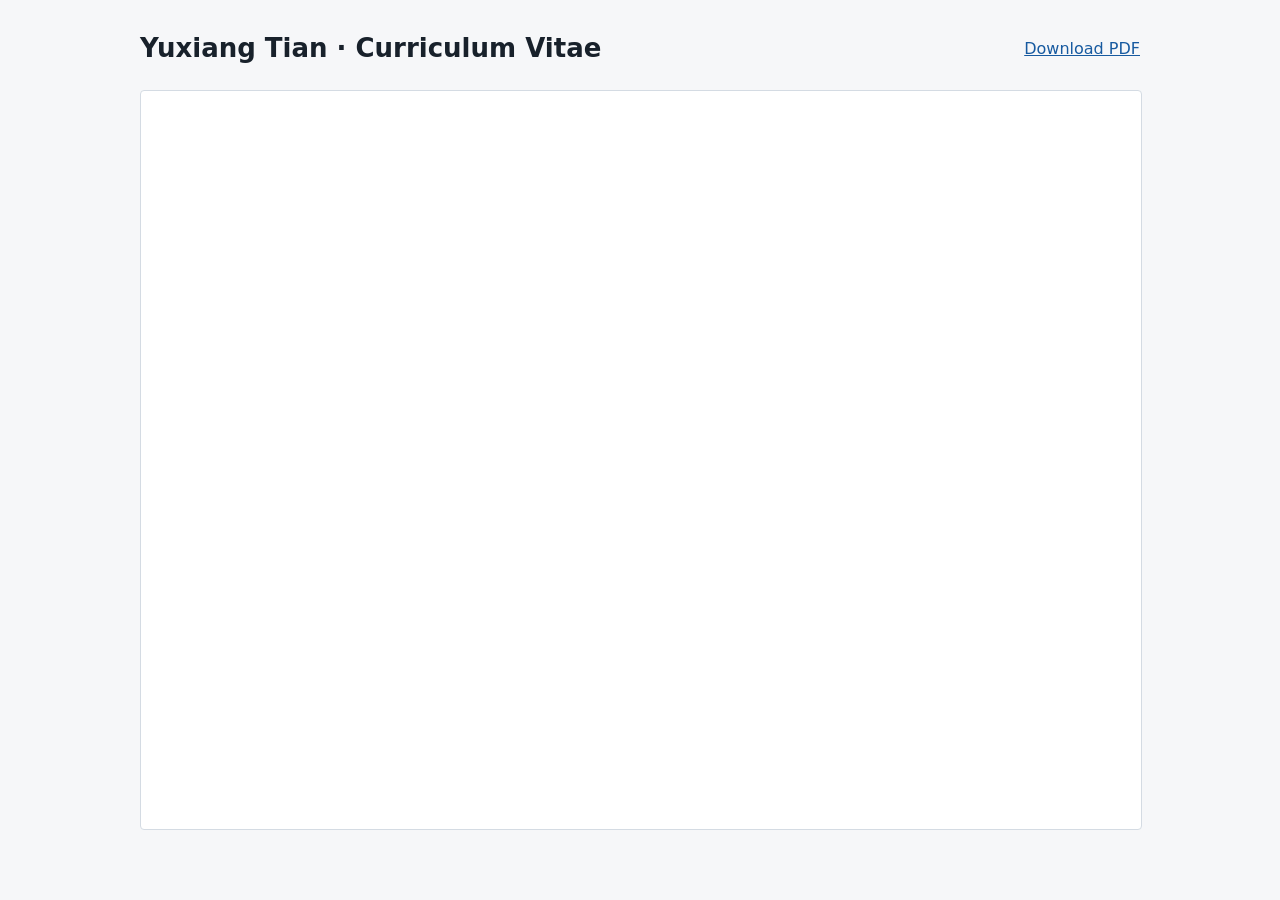
==== index.html @ 730867ff "Publish Yuxiang Tian CV" ====
<!doctype html><html lang="en"><meta charset="utf-8"><meta name="viewport" content="width=device-width, initial-scale=1"><title>Yuxiang Tian — CV</title><style>body{margin:0;background:#f6f7f9;color:#18212b;font:16px/1.6 system-ui,sans-serif}main{max-width:1000px;margin:28px auto;padding:0 20px}header{display:flex;align-items:center;justify-content:space-between;gap:20px;flex-wrap:wrap}h1{font-size:26px;margin:0}a{color:#175aa0}iframe{width:100%;height:82vh;border:1px solid #d4dbe3;background:white;border-radius:4px;margin-top:20px}</style><main><header><h1>Yuxiang Tian · Curriculum Vitae</h1><a href="Yuxiang_Tian_CV.pdf" download>Download PDF</a></header><iframe src="Yuxiang_Tian_CV.pdf" title="Yuxiang Tian CV"><p><a href="Yuxiang_Tian_CV.pdf">Open CV</a></p></iframe></main></html>
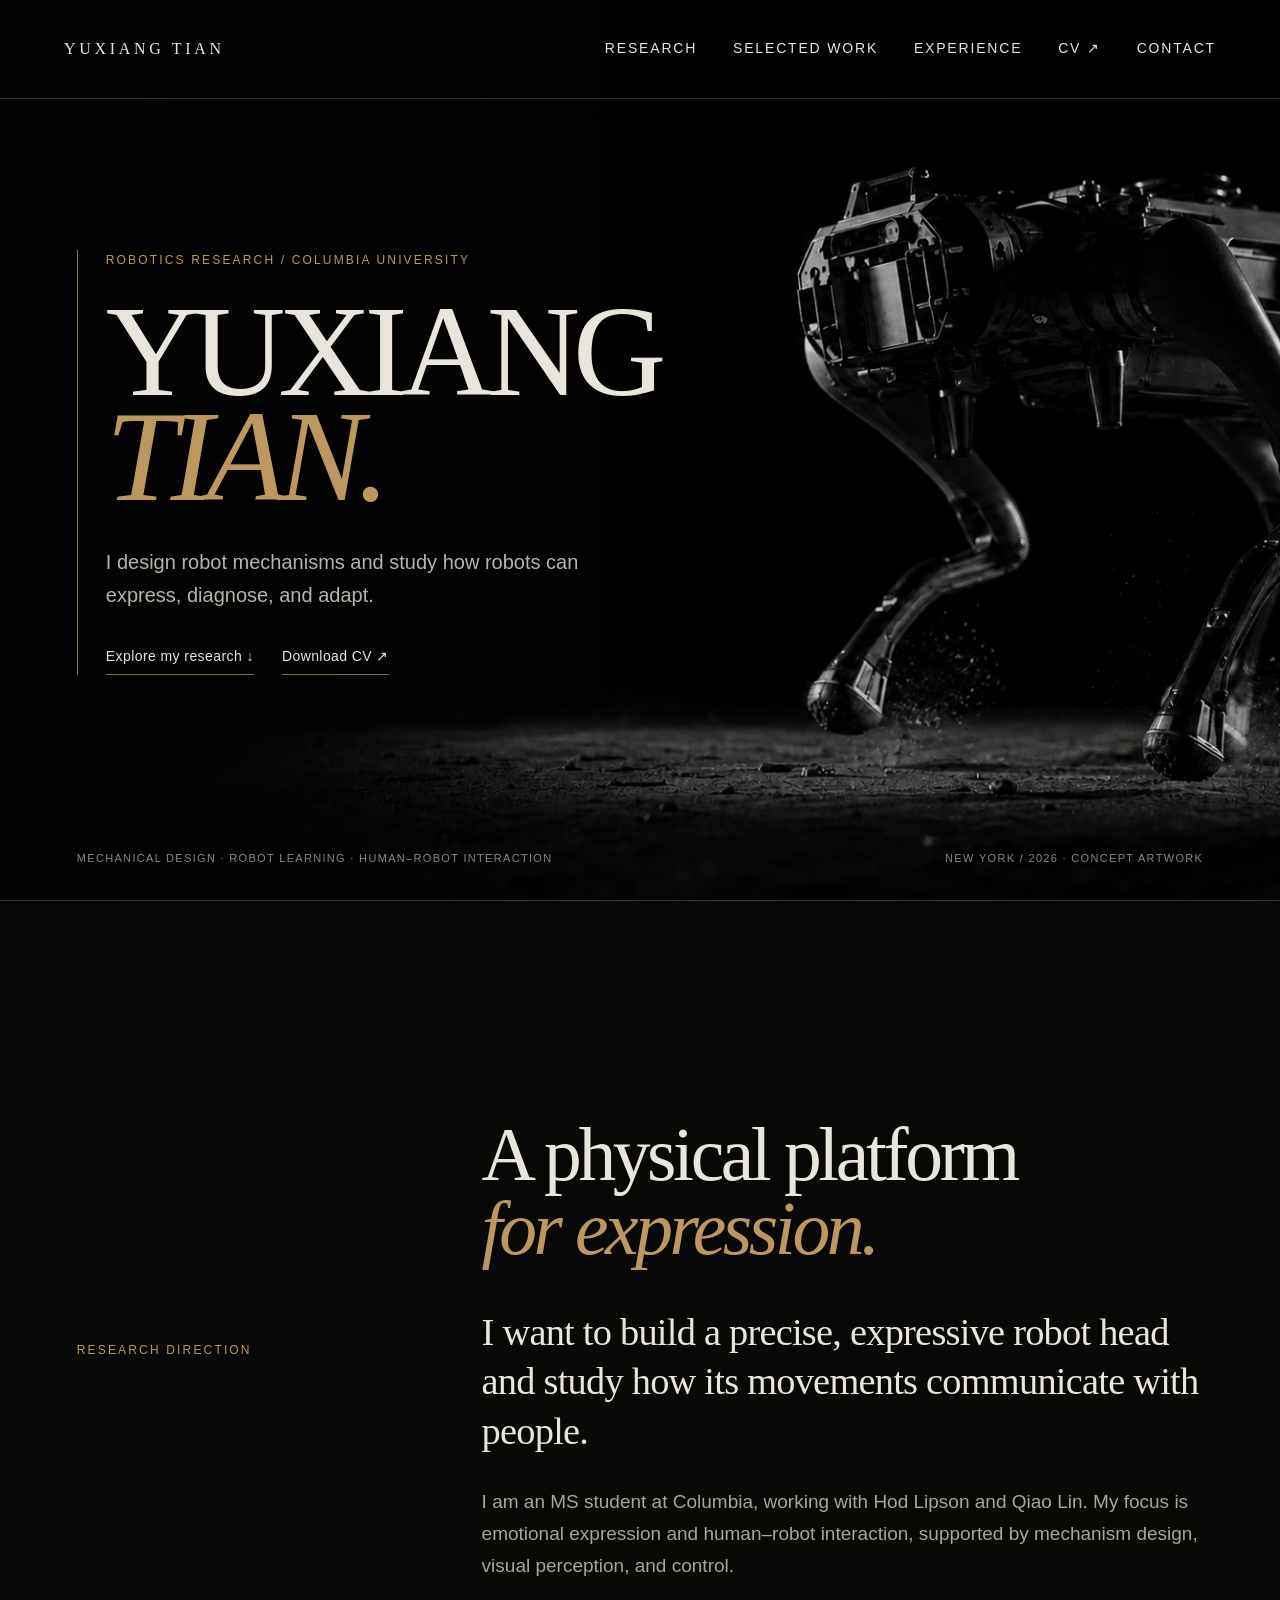
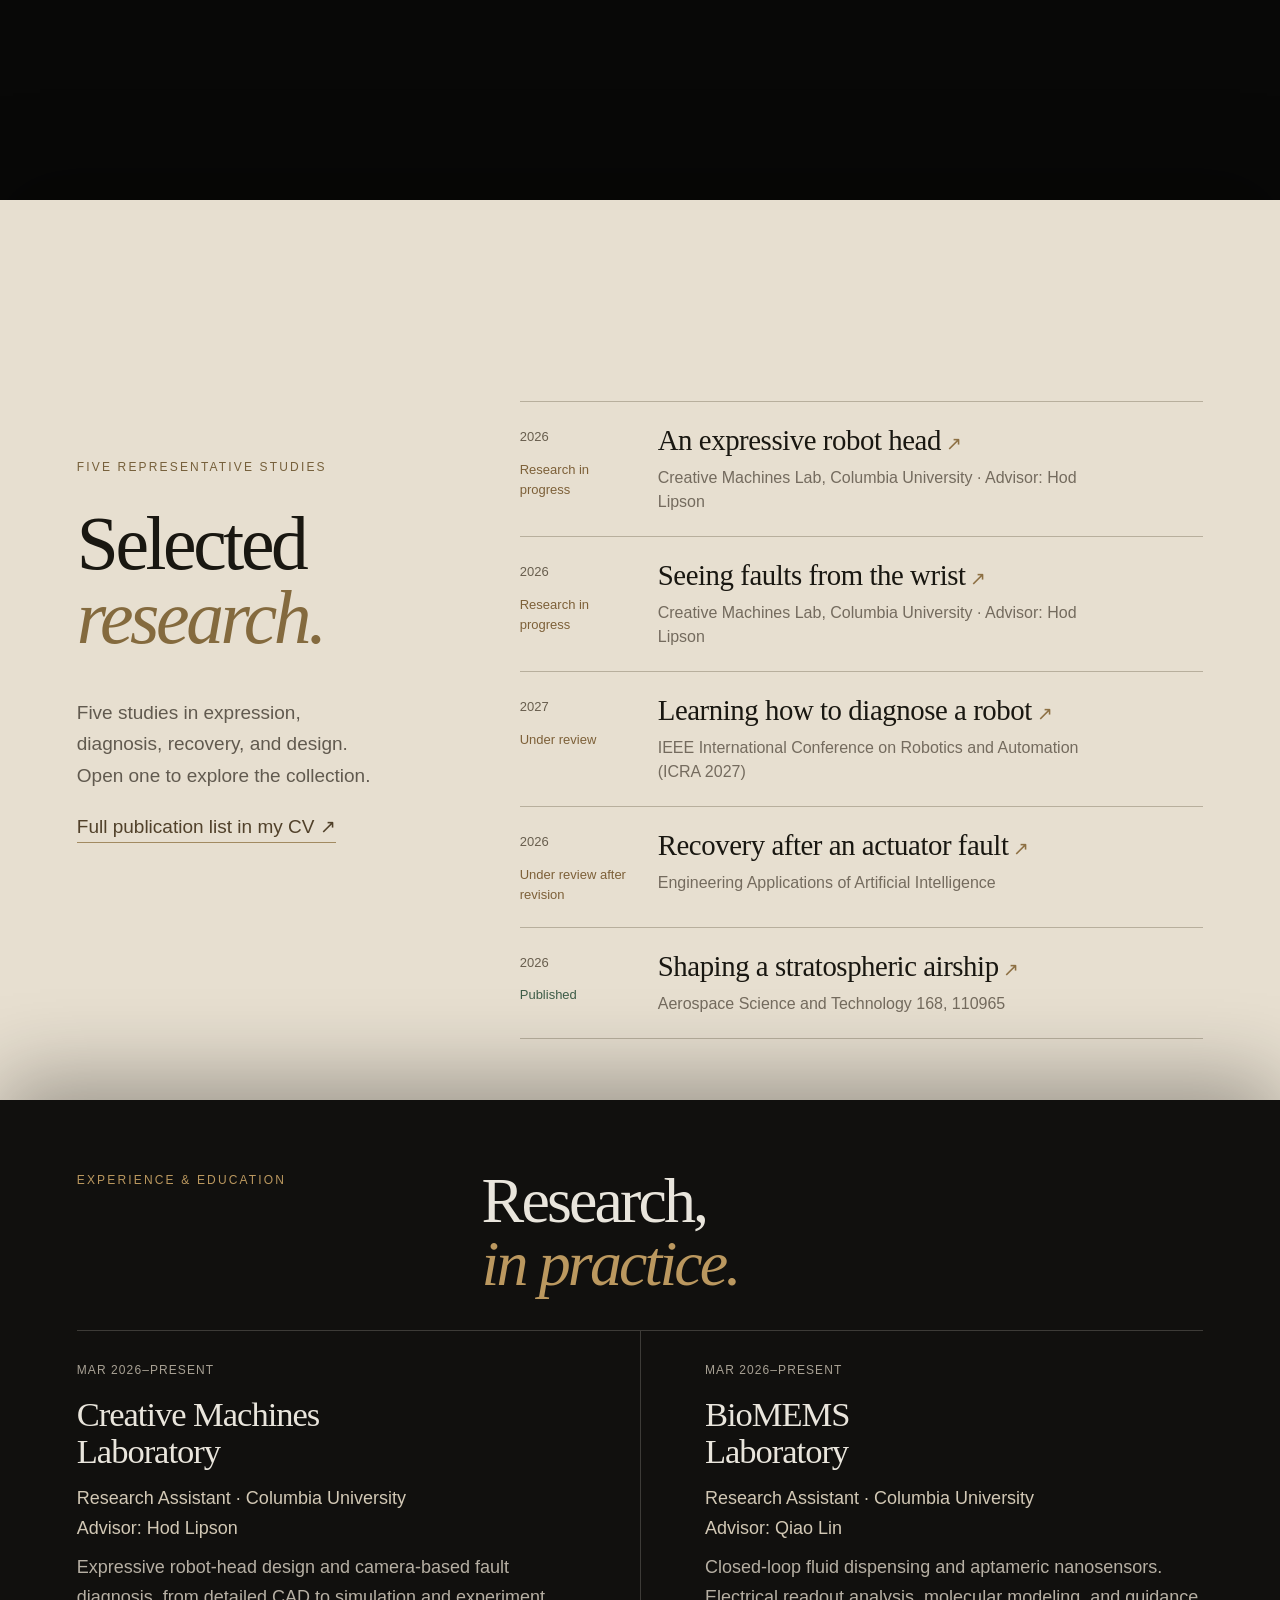
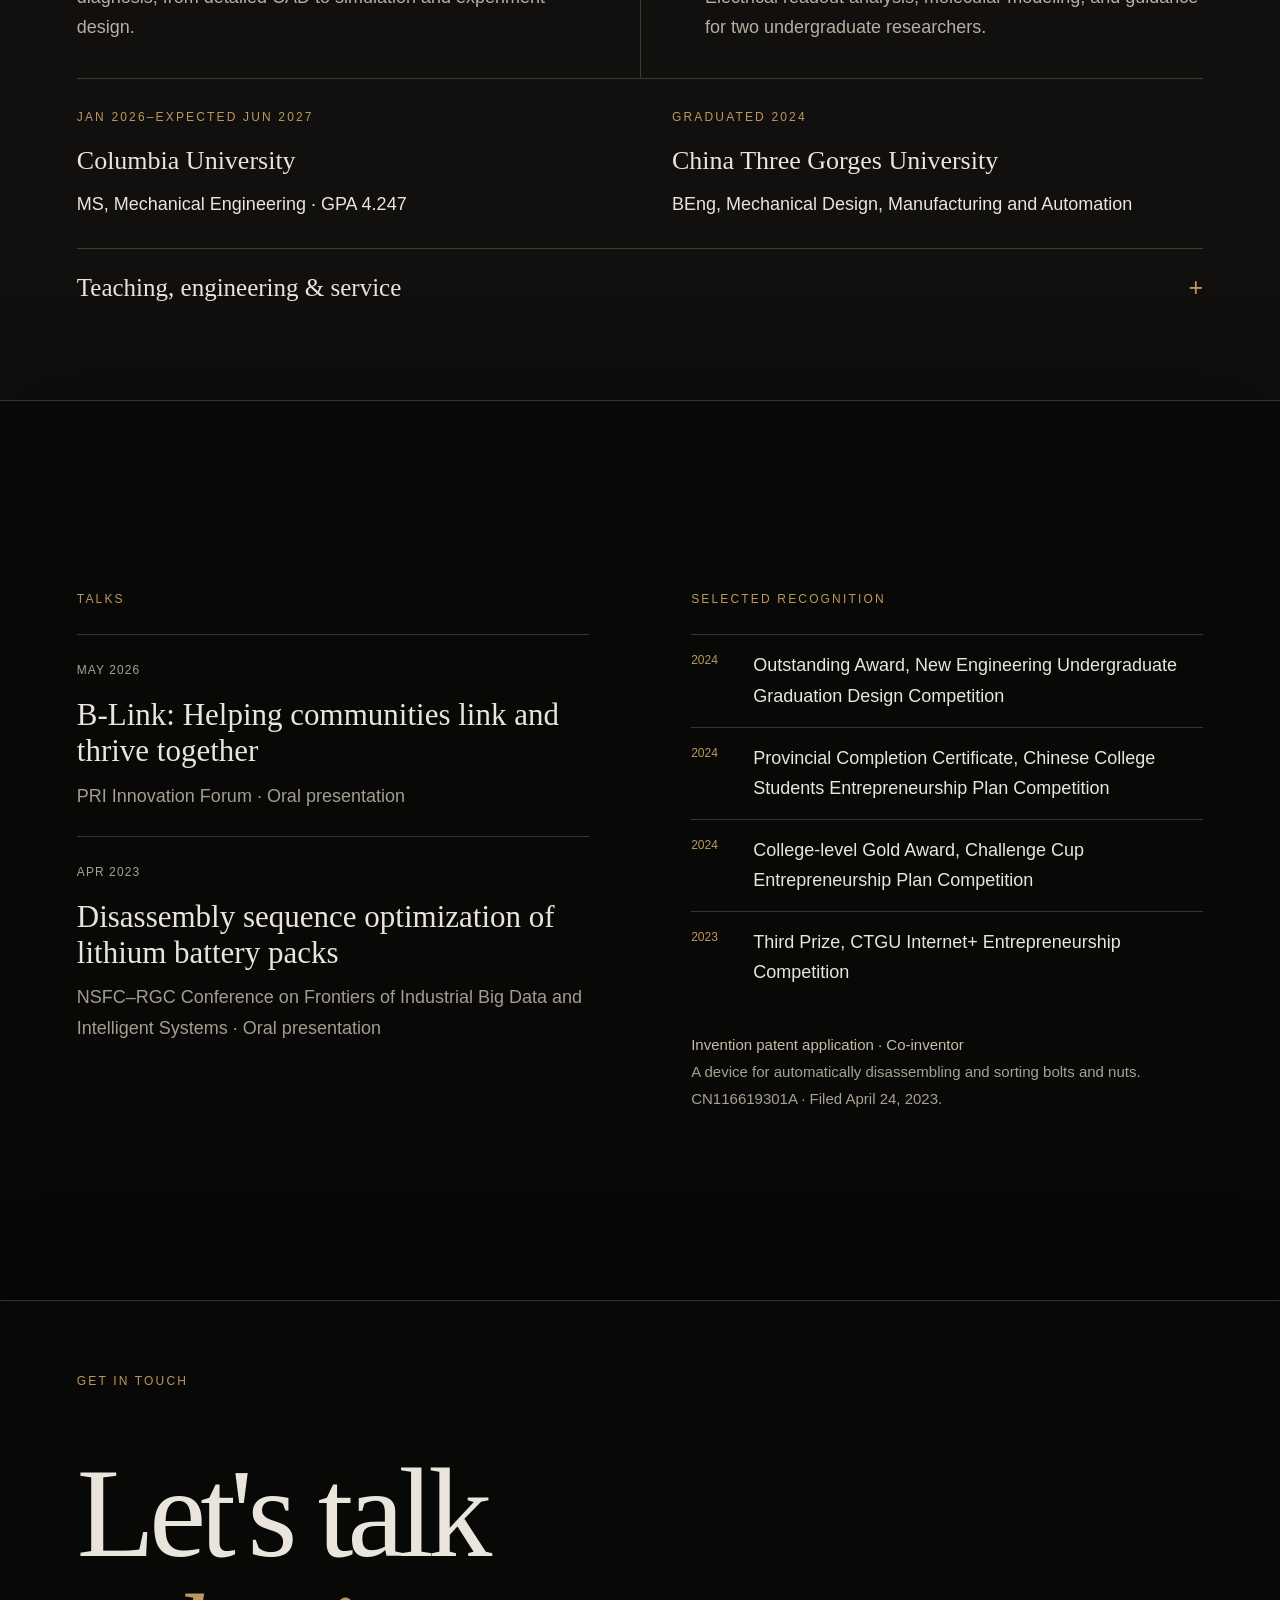
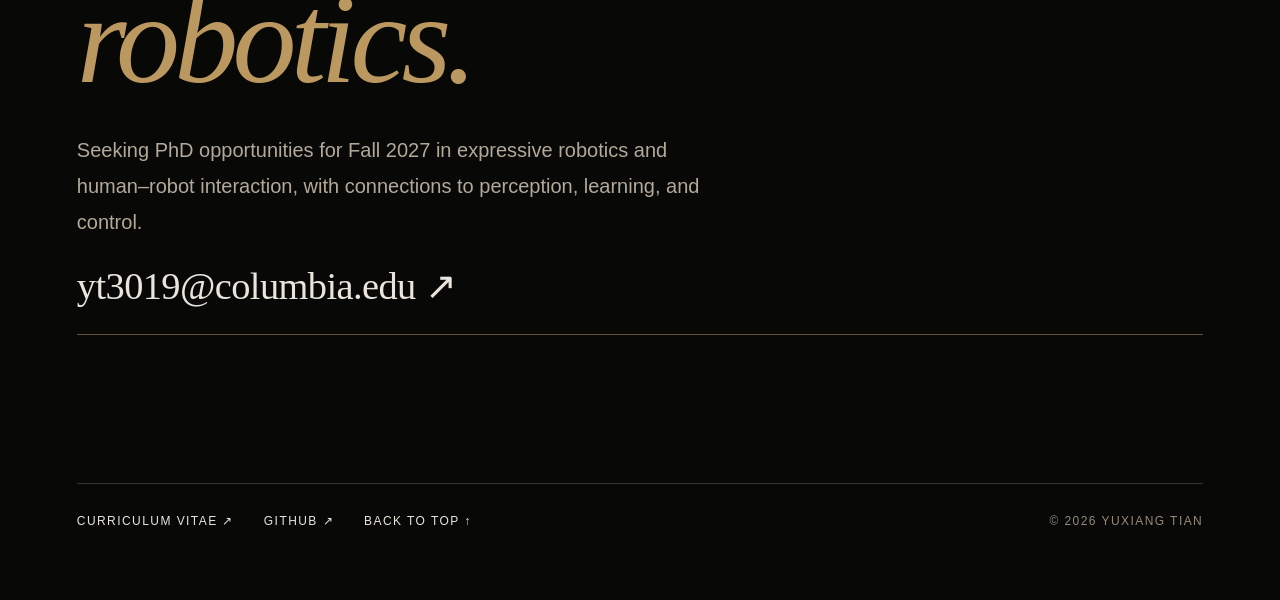
==== commit dc506693: "Publish five-study robotics portfolio Replace the CV-only landing page with concise research notes, " ====
--- a/index.html
+++ b/index.html
@@ -1 +1,24 @@
-<!doctype html><html lang="en"><meta charset="utf-8"><meta name="viewport" content="width=device-width, initial-scale=1"><title>Yuxiang Tian — CV</title><style>body{margin:0;background:#f6f7f9;color:#18212b;font:16px/1.6 system-ui,sans-serif}main{max-width:1000px;margin:28px auto;padding:0 20px}header{display:flex;align-items:center;justify-content:space-between;gap:20px;flex-wrap:wrap}h1{font-size:26px;margin:0}a{color:#175aa0}iframe{width:100%;height:82vh;border:1px solid #d4dbe3;background:white;border-radius:4px;margin-top:20px}</style><main><header><h1>Yuxiang Tian · Curriculum Vitae</h1><a href="Yuxiang_Tian_CV.pdf" download>Download PDF</a></header><iframe src="Yuxiang_Tian_CV.pdf" title="Yuxiang Tian CV"><p><a href="Yuxiang_Tian_CV.pdf">Open CV</a></p></iframe></main></html>+<!doctype html>
+<html lang="en">
+  <head>
+    <meta charset="UTF-8" />
+    <meta name="viewport" content="width=device-width, initial-scale=1.0" />
+    <meta name="description" content="Yuxiang Tian is a robotics researcher and MS student at Columbia University, working on expressive robot heads, human–robot interaction, visual self-diagnosis, and adaptive control." />
+    <meta property="og:title" content="Yuxiang Tian — Robotics Research" />
+    <meta property="og:description" content="Expressive robot heads, human–robot interaction, and robots that diagnose and adapt. Research, publications, and CV." />
+    <meta property="og:type" content="website" />
+    <meta property="og:image" content="https://yuxiangtian-nb.github.io/hero-robot.png" />
+    <meta property="og:url" content="https://yuxiangtian-nb.github.io/" />
+    <link rel="canonical" href="https://yuxiangtian-nb.github.io/" />
+    <meta name="theme-color" content="#080807" />
+    <meta name="twitter:card" content="summary_large_image" />
+    <link rel="icon" href="/favicon.svg" />
+    <title>Yuxiang Tian — Robotics Research</title>
+    <script type="module" crossorigin src="/index-e3_wSfqI.js"></script>
+    <link rel="stylesheet" crossorigin href="/index-KaquJ-0P.css">
+  </head>
+  <body>
+    <div id="root"><link rel="preload" as="image" href="/hero-robot.png" fetchPriority="high"/><a class="skip-link" href="#research">Skip to research</a><main class="site"><nav class="topbar" aria-label="Primary navigation"><a class="wordmark" href="#top">YUXIANG TIAN</a><div class="navlinks"><a href="#research">RESEARCH</a><a href="#publications">SELECTED WORK</a><a href="#experience">EXPERIENCE</a><a href="/Yuxiang_Tian_CV.pdf" target="_blank" rel="noopener noreferrer">CV ↗</a><a href="#contact">CONTACT</a></div></nav><section class="hero" id="top"><div class="hero-copy"><p class="eyebrow">ROBOTICS RESEARCH / COLUMBIA UNIVERSITY</p><h1>YUXIANG<br/><em>TIAN.</em></h1><p class="hero-intro">I design robot mechanisms and study how robots can express, diagnose, and adapt.</p><div class="hero-links"><a href="#publications">Explore my research ↓</a><a href="/Yuxiang_Tian_CV.pdf" target="_blank" rel="noopener noreferrer">Download CV ↗</a></div></div><div class="hero-image"><img src="/hero-robot.png" alt="AI-generated concept artwork of a quadruped robot in a dark studio." fetchPriority="high"/></div><div class="hero-meta"><span>MECHANICAL DESIGN · ROBOT LEARNING · HUMAN–ROBOT INTERACTION</span><span>NEW YORK / 2026 · CONCEPT ARTWORK</span></div></section><section class="research-intro section-pad" id="research"><p class="section-label">RESEARCH DIRECTION</p><div><h2>A physical platform<br/><em>for expression.</em></h2><p class="intro-lead">I want to build a precise, expressive robot head and study how its movements communicate with people.</p><p class="intro-body">I am an MS student at Columbia, working with Hod Lipson and Qiao Lin. My focus is emotional expression and human–robot interaction, supported by mechanism design, visual perception, and control.</p></div></section><section class="publication-index section-pad" id="publications"><div class="publication-heading"><div><p class="section-label">FIVE REPRESENTATIVE STUDIES</p><h2>Selected<br/><em>research.</em></h2></div><p>Five studies in expression, diagnosis, recovery, and design. Open one to explore the collection.<br/><a class="complete-cv-link" href="/Yuxiang_Tian_CV.pdf" target="_blank" rel="noopener noreferrer">Full publication list in my CV ↗</a></p></div><div class="publication-list"><article class="publication-row"><div class="publication-year"><span>2026</span><span class="status ">Research in progress</span></div><div class="publication-copy"><button aria-label="Read research note: An 81-Servo Robot Head for Emotional Expression and Human–Robot Interaction">An expressive robot head<span aria-hidden="true"> ↗</span></button><p class="authors"><strong>Yuxiang Tian</strong></p><p class="publication-venue">Creative Machines Lab, Columbia University · Advisor: Hod Lipson</p></div><span class="publication-kind">Design &amp; sensing</span></article><article class="publication-row"><div class="publication-year"><span>2026</span><span class="status ">Research in progress</span></div><div class="publication-copy"><button aria-label="Read research note: Diagnosing Robot-Arm Faults from Wrist-Camera RGB and Optical Flow">Seeing faults from the wrist<span aria-hidden="true"> ↗</span></button><p class="authors"><strong>Yuxiang Tian</strong></p><p class="publication-venue">Creative Machines Lab, Columbia University · Advisor: Hod Lipson</p></div><span class="publication-kind">Perception &amp; learning</span></article><article class="publication-row"><div class="publication-year"><span>2027</span><span class="status ">Under review</span></div><div class="publication-copy"><button aria-label="Read research note: Learning Recoverability-Aware, Response-Conditioned Probes for Robot Self-Diagnosis">Learning how to diagnose a robot<span aria-hidden="true"> ↗</span></button><p class="authors"><strong>Yuxiang Tian</strong>, Yucheng Yang, and Ding Ma</p><p class="publication-venue">IEEE International Conference on Robotics and Automation (ICRA 2027)</p></div><span class="publication-kind">Diagnosis &amp; control</span></article><article class="publication-row"><div class="publication-year"><span>2026</span><span class="status ">Under review after revision</span></div><div class="publication-copy"><button aria-label="Read research note: Active Self-Diagnosis and Diagnosis-Gated Heterogeneous Recovery for Quadruped Locomotion under Actuator Faults">Recovery after an actuator fault<span aria-hidden="true"> ↗</span></button><p class="authors"><strong>Yuxiang Tian</strong></p><p class="publication-venue">Engineering Applications of Artificial Intelligence</p></div><span class="publication-kind">Diagnosis &amp; control</span></article><article class="publication-row"><div class="publication-year"><span>2026</span><span class="status status-published">Published</span></div><div class="publication-copy"><button aria-label="Read research note: Locally Optimal Aerodynamic Shape Design for Stratospheric Airships: A GA-Driven MDO Framework with CAD/CFD Validation">Shaping a stratospheric airship<span aria-hidden="true"> ↗</span></button><p class="authors"><strong>Yuxiang Tian</strong></p><p class="publication-venue">Aerospace Science and Technology 168, 110965</p></div><a class="doi-link" href="https://doi.org/10.1016/j.ast.2025.110965" target="_blank" rel="noopener noreferrer" aria-label="Published paper: Locally Optimal Aerodynamic Shape Design for Stratospheric Airships: A GA-Driven MDO Framework with CAD/CFD Validation">PAPER ↗</a></article></div></section><section class="experience-index section-pad" id="experience"><div class="section-heading"><p class="section-label">EXPERIENCE &amp; EDUCATION</p><h2>Research,<br/><em>in practice.</em></h2></div><div class="ra-grid"><article class="ra-card"><time>MAR 2026–PRESENT</time><h3>Creative Machines<br/>Laboratory</h3><p class="experience-place">Research Assistant · Columbia University<br/>Advisor: Hod Lipson</p><p>Expressive robot-head design and camera-based fault diagnosis, from detailed CAD to simulation and experiment design.</p></article><article class="ra-card"><time>MAR 2026–PRESENT</time><h3>BioMEMS<br/>Laboratory</h3><p class="experience-place">Research Assistant · Columbia University<br/>Advisor: Qiao Lin</p><p>Closed-loop fluid dispensing and aptameric nanosensors. Electrical readout analysis, molecular modeling, and guidance for two undergraduate researchers.</p></article></div><div class="education-grid"><article><p class="section-label">JAN 2026–EXPECTED JUN 2027</p><h3>Columbia University</h3><p>MS, Mechanical Engineering · GPA 4.247</p><p class="subtle">Graduate Design · Kinematics of Machines and Robots · Advanced Machine Dynamics · Human-Centered Design &amp; Innovation</p></article><article><p class="section-label">GRADUATED 2024</p><h3>China Three Gorges University</h3><p>BEng, Mechanical Design, Manufacturing and Automation</p><p class="subtle">After graduating, I carried out independent airship research in Hohhot before beginning my master&#x27;s degree at Columbia.</p></article></div><details class="supporting-practice"><summary>Teaching, engineering &amp; service <span>+</span></summary><article class="experience-record"><time>FALL 2026</time><div><h4>Teaching Assistant</h4><p class="experience-place">Columbia University · MECE4213E</p><p>Lab-on-a-Chip and Microrobotic Devices. Laboratory instruction, grading, and project guidance.</p></div></article><article class="experience-record"><time>MAY 2026–PRESENT</time><div><h4>Student Casual – Admin</h4><p class="experience-place">Columbia Makerspace</p><p>Led the AI-assisted design and integration of a dual-camera people-counting prototype on NVIDIA Jetson Orin Nano, with live area counts and 15-minute CSV logs. Camera configuration changes raised preview speed from about 6 to 17–19 FPS; counting accuracy has not yet been systematically evaluated.</p></div></article><article class="experience-record"><time>JUL 2024–DEC 2025</time><div><h4>Independent Researcher</h4><p class="experience-place">Hohhot, China</p><p>Developed the airship design and CAD/CFD optimization study subsequently published in Aerospace Science and Technology.</p></div></article><article class="experience-record"><time>AUG–SEP 2025</time><div><h4>Peer Reviewer</h4><p class="experience-place">Advances in Space Research</p><p>Reviewed research methodology, data validity, and technical presentation.</p></div></article><article class="experience-record"><time>SUMMERS 2021 &amp; 2022</time><div><h4>Technical Assistant</h4><p class="experience-place">DHC Software Co., Ltd. · Hohhot</p><p>Designed steel supports for LED displays and monitoring equipment, checked strength and stiffness, and assisted with site delivery.</p></div></article><div class="skills-line"><p class="section-label">TOOLS I WORK WITH</p><p>SolidWorks · ANSYS Fluent / Workbench · MuJoCo · Python · MATLAB · PyTorch · NVIDIA DeepStream · TensorRT · STK</p></div></details></section><section class="recognition section-pad" id="talks"><div><p class="section-label">TALKS</p><article><time>MAY 2026</time><h3>B-Link: Helping communities link and thrive together</h3><p>PRI Innovation Forum · Oral presentation</p></article><article><time>APR 2023</time><h3>Disassembly sequence optimization of lithium battery packs</h3><p>NSFC–RGC Conference on Frontiers of Industrial Big Data and Intelligent Systems · Oral presentation</p></article></div><div><p class="section-label">SELECTED RECOGNITION</p><ul><li><span>2024</span>Outstanding Award, New Engineering Undergraduate Graduation Design Competition</li><li><span>2024</span>Provincial Completion Certificate, Chinese College Students Entrepreneurship Plan Competition</li><li><span>2024</span>College-level Gold Award, Challenge Cup Entrepreneurship Plan Competition</li><li><span>2023</span>Third Prize, CTGU Internet+ Entrepreneurship Competition</li></ul><p class="patent"><strong>Invention patent application · Co-inventor</strong><br/>A device for automatically disassembling and sorting bolts and nuts.<br/>CN116619301A · Filed April 24, 2023.</p></div></section><footer class="footer section-pad" id="contact"><p class="section-label">GET IN TOUCH</p><h2>Let&#x27;s talk<br/><em>robotics.</em></h2><p class="contact-copy">Seeking PhD opportunities for Fall 2027 in expressive robotics and human–robot interaction, with connections to perception, learning, and control.</p><a class="contact-email" href="mailto:yt3019@columbia.edu">yt3019@columbia.edu ↗</a><div class="footer-links"><a href="/Yuxiang_Tian_CV.pdf" target="_blank" rel="noopener noreferrer">CURRICULUM VITAE ↗</a><a href="https://github.com/YuxiangTian-NB" target="_blank" rel="noopener noreferrer">GITHUB ↗</a><a href="#top">BACK TO TOP ↑</a><span>© 2026 YUXIANG TIAN</span></div></footer></main></div>+
+  </body>
+</html>
--- a/index-KaquJ-0P.css
+++ b/index-KaquJ-0P.css
@@ -0,0 +1,2 @@
+/*! tailwindcss v4.2.1 | MIT License | https://tailwindcss.com */
+@layer properties{@supports (((-webkit-hyphens:none)) and (not (margin-trim:inline))) or ((-moz-orient:inline) and (not (color:rgb(from red r g b)))){*,:before,:after,::backdrop{--tw-blur:initial;--tw-brightness:initial;--tw-contrast:initial;--tw-grayscale:initial;--tw-hue-rotate:initial;--tw-invert:initial;--tw-opacity:initial;--tw-saturate:initial;--tw-sepia:initial;--tw-drop-shadow:initial;--tw-drop-shadow-color:initial;--tw-drop-shadow-alpha:100%;--tw-drop-shadow-size:initial}}}@layer theme{:root,:host{--font-sans:ui-sans-serif, system-ui, sans-serif, "Apple Color Emoji", "Segoe UI Emoji", "Segoe UI Symbol", "Noto Color Emoji";--font-mono:ui-monospace, SFMono-Regular, Menlo, Monaco, Consolas, "Liberation Mono", "Courier New", monospace;--spacing:.25rem;--default-font-family:var(--font-sans);--default-mono-font-family:var(--font-mono)}}@layer base{*,:after,:before,::backdrop{box-sizing:border-box;border:0 solid;margin:0;padding:0}::file-selector-button{box-sizing:border-box;border:0 solid;margin:0;padding:0}html,:host{-webkit-text-size-adjust:100%;tab-size:4;line-height:1.5;font-family:var(--default-font-family,ui-sans-serif, system-ui, sans-serif, "Apple Color Emoji", "Segoe UI Emoji", "Segoe UI Symbol", "Noto Color Emoji");font-feature-settings:var(--default-font-feature-settings,normal);font-variation-settings:var(--default-font-variation-settings,normal);-webkit-tap-highlight-color:transparent}hr{height:0;color:inherit;border-top-width:1px}abbr:where([title]){-webkit-text-decoration:underline dotted;text-decoration:underline dotted}h1,h2,h3,h4,h5,h6{font-size:inherit;font-weight:inherit}a{color:inherit;-webkit-text-decoration:inherit;-webkit-text-decoration:inherit;-webkit-text-decoration:inherit;-webkit-text-decoration:inherit;text-decoration:inherit}b,strong{font-weight:bolder}code,kbd,samp,pre{font-family:var(--default-mono-font-family,ui-monospace, SFMono-Regular, Menlo, Monaco, Consolas, "Liberation Mono", "Courier New", monospace);font-feature-settings:var(--default-mono-font-feature-settings,normal);font-variation-settings:var(--default-mono-font-variation-settings,normal);font-size:1em}small{font-size:80%}sub,sup{vertical-align:baseline;font-size:75%;line-height:0;position:relative}sub{bottom:-.25em}sup{top:-.5em}table{text-indent:0;border-color:inherit;border-collapse:collapse}:-moz-focusring{outline:auto}progress{vertical-align:baseline}summary{display:list-item}ol,ul,menu{list-style:none}img,svg,video,canvas,audio,iframe,embed,object{vertical-align:middle;display:block}img,video{max-width:100%;height:auto}button,input,select,optgroup,textarea{font:inherit;font-feature-settings:inherit;font-variation-settings:inherit;letter-spacing:inherit;color:inherit;opacity:1;background-color:#0000;border-radius:0}::file-selector-button{font:inherit;font-feature-settings:inherit;font-variation-settings:inherit;letter-spacing:inherit;color:inherit;opacity:1;background-color:#0000;border-radius:0}:where(select:is([multiple],[size])) optgroup{font-weight:bolder}:where(select:is([multiple],[size])) optgroup option{padding-inline-start:20px}::file-selector-button{margin-inline-end:4px}::placeholder{opacity:1}@supports (not ((-webkit-appearance:-apple-pay-button))) or (contain-intrinsic-size:1px){::placeholder{color:currentColor}@supports (color:color-mix(in lab, red, red)){::placeholder{color:color-mix(in oklab, currentcolor 50%, transparent)}}}textarea{resize:vertical}::-webkit-search-decoration{-webkit-appearance:none}::-webkit-date-and-time-value{min-height:1lh;text-align:inherit}::-webkit-datetime-edit{display:inline-flex}::-webkit-datetime-edit-fields-wrapper{padding:0}::-webkit-datetime-edit{padding-block:0}::-webkit-datetime-edit-year-field{padding-block:0}::-webkit-datetime-edit-month-field{padding-block:0}::-webkit-datetime-edit-day-field{padding-block:0}::-webkit-datetime-edit-hour-field{padding-block:0}::-webkit-datetime-edit-minute-field{padding-block:0}::-webkit-datetime-edit-second-field{padding-block:0}::-webkit-datetime-edit-millisecond-field{padding-block:0}::-webkit-datetime-edit-meridiem-field{padding-block:0}::-webkit-calendar-picker-indicator{line-height:1}:-moz-ui-invalid{box-shadow:none}button,input:where([type=button],[type=reset],[type=submit]){appearance:button}::file-selector-button{appearance:button}::-webkit-inner-spin-button{height:auto}::-webkit-outer-spin-button{height:auto}[hidden]:where(:not([hidden=until-found])){display:none!important}}@layer components;@layer utilities{.visible{visibility:visible}.static{position:static}.start{inset-inline-start:var(--spacing)}.end{inset-inline-end:var(--spacing)}.flex{display:flex}.hidden{display:none}.resize{resize:both}.blur{--tw-blur:blur(8px);filter:var(--tw-blur,) var(--tw-brightness,) var(--tw-contrast,) var(--tw-grayscale,) var(--tw-hue-rotate,) var(--tw-invert,) var(--tw-saturate,) var(--tw-sepia,) var(--tw-drop-shadow,)}}:root{--ink:#080807;--bone:#e9e5dc;--paper:#e7dfd0;--brass:#bb985f;--line:#e9e5dc33;--serif:"Bodoni 72",Didot,Georgia,"Times New Roman",serif}*{box-sizing:border-box}html{scroll-behavior:smooth;background:var(--ink);scroll-padding-top:94px}body{background:var(--ink);color:var(--bone);-webkit-font-smoothing:antialiased;margin:0;font-family:Arial,Helvetica,sans-serif}.site{position:relative}a{color:inherit;text-decoration:none}button{font:inherit;color:inherit;cursor:pointer}img{max-width:100%;display:block}button,a{-webkit-tap-highlight-color:transparent}:focus-visible{outline:2px solid var(--brass);outline-offset:6px}::selection{background:var(--brass);color:var(--ink)}.skip-link{z-index:100;background:var(--paper);color:var(--ink);padding:14px;position:fixed;top:-100px;left:20px}.skip-link:focus{top:14px}.section-pad{padding:100px max(6vw,24px)}.section-label,.eyebrow,.paper-kicker,.project-tag{letter-spacing:.18em;color:var(--brass);font-size:10px;font-weight:400;line-height:1.7}h1,h2,h3,h4,p,figure{margin-top:0}h1,h2,h3,h4{font-weight:400}h2{font-family:var(--serif);letter-spacing:-.045em;font-size:clamp(46px,5.9vw,92px);line-height:.98}h2 em{color:var(--brass);font-weight:400}.topbar{z-index:20;border-bottom:1px solid var(--line);justify-content:space-between;align-items:center;width:100%;padding:30px 5vw;display:flex;position:absolute;top:0}.wordmark{font-family:var(--serif);letter-spacing:.23em;font-size:16px}.navlinks{letter-spacing:.13em;gap:clamp(16px,2.8vw,48px);font-size:10px;display:flex}.navlinks a{border-bottom:1px solid #0000;padding:8px 0;transition:border-color .2s}.navlinks a:hover{border-color:var(--brass)}.hero{background:#080807;grid-template-columns:1fr 1fr;align-items:center;gap:6vw;min-height:100svh;padding:150px 6vw 125px;display:grid;position:relative}.hero-copy{min-width:0}.hero h1{font-family:var(--serif);letter-spacing:-.055em;margin:30px 0;font-size:clamp(80px,10.1vw,160px);line-height:.81}.hero h1 em{color:var(--brass);font-weight:400}.hero-intro{color:#b9b4aa;max-width:370px;margin:36px 0 27px;font-size:16px;line-height:1.65}.hero-links{letter-spacing:.03em;flex-wrap:wrap;gap:28px;font-size:11px;display:flex}.hero-links a{border-bottom:1px solid #7e6a49;padding:7px 0}.hero-figure{max-width:740px;margin:0}.hero-figure>img{background:#eef0f3;border:1px solid #3a3a37;width:100%;height:auto}.hero-figure figcaption{border-top:1px solid var(--line);color:#a7a297;letter-spacing:.08em;gap:8px;margin-top:20px;padding-top:18px;font-size:10px;display:grid}.hero-figure figcaption strong{font-family:var(--serif);color:var(--bone);letter-spacing:0;font-size:25px;font-weight:400}.hero-figure figcaption span:first-child{color:var(--brass);letter-spacing:.2em;font-size:9px}.hero-meta{color:#9c978e;letter-spacing:.12em;justify-content:space-between;gap:30px;font-size:9px;line-height:1.7;display:flex;position:absolute;bottom:32px;left:6vw;right:6vw}.hero{isolation:isolate;display:flex;overflow:hidden}.hero-copy{z-index:2;width:53%;position:relative}.hero-image{z-index:-1;background:#030303;position:absolute;inset:0}.hero-image img{object-fit:cover;object-position:72% center;opacity:.92;width:100%;height:100%}.hero-image:after{content:"";background:linear-gradient(90deg,#030303 0%,#030303c9 26%,#03030319 63%,#0000);position:absolute;inset:0}.hero-meta{z-index:2}.complete-cv-link{color:#51412a;border-bottom:1px solid #a28a61;margin-top:20px;display:inline-block}.research-intro{border-top:1px solid var(--line);grid-template-columns:1fr 2.2fr;gap:6vw;display:grid}.research-intro h2{margin-bottom:42px}.intro-lead{max-width:850px;font-family:var(--serif);letter-spacing:-.02em;font-size:clamp(24px,2.6vw,38px);line-height:1.28}.intro-body{color:#aaa59b;max-width:740px;margin-top:30px;font-size:15px;line-height:1.85}.selected-research{border-top:1px solid var(--line);background:#11110f}.section-heading{grid-template-columns:1fr 2.2fr;align-items:start;gap:6vw;margin-bottom:70px;display:grid}.section-heading h2{margin:0}.head-study{border-top:1px solid var(--line);grid-template-columns:1fr 1fr;gap:7vw;padding:48px 0 64px;display:grid}.head-study h3{font-family:var(--serif);letter-spacing:-.025em;margin:22px 0;font-size:clamp(32px,3.5vw,52px);line-height:1.05}.project-status{color:var(--brass);max-width:350px;font-size:12px;line-height:1.6}.head-study-copy p,.project-card>p{color:#b8b2a7;font-size:15px;line-height:1.8}.head-study-copy p+p{margin-top:20px}.text-link{color:var(--brass);text-align:left;background:0 0;border:0;border-bottom:1px solid #88734e;padding:9px 0;font-size:12px;transition:color .2s;display:inline-block}.text-link:hover{color:var(--bone)}.project-grid{grid-template-columns:1fr 1fr;gap:5vw;display:grid}.project-card{border-top:1px solid var(--line);padding-top:30px}.project-card figure{margin:0 0 32px}.project-card figure>a{background:#f7f7f5;justify-content:center;align-items:center;height:340px;display:flex}.project-card img{object-fit:contain;width:100%;height:100%;max-height:100%}.project-card figcaption{color:#9d988e;padding-top:12px;font-size:11px;line-height:1.5}.project-card h3{font-family:var(--serif);letter-spacing:-.02em;margin:18px 0;font-size:clamp(29px,3vw,46px);line-height:1.06}.project-card>.project-tag{color:var(--brass);font-size:9px}.project-card>.project-note{color:#9d978c;font-size:12px}.research-bridge{border-top:1px solid var(--line);grid-template-columns:.7fr 1.6fr 1fr;align-items:center;gap:4vw;margin-top:70px;padding-top:36px;display:grid}.research-bridge>p:nth-child(2){font-family:var(--serif);margin-bottom:0;font-size:26px;line-height:1.25}.research-bridge .text-link{justify-self:end}.publication-index{color:#191711;background:var(--paper)}.publication-heading{justify-content:space-between;align-items:end;gap:5vw;margin-bottom:60px;display:flex}.publication-heading h2{margin:20px 0 0}.publication-heading h2 em{color:#846a3e}.publication-heading>p{color:#615a4f;max-width:320px;font-size:13px;line-height:1.8}.publication-heading>p span{margin-top:16px;font-size:11px;display:block}.publication-index .section-label{color:#76603b}.publication-filters{border-bottom:1px solid #b4aa96;flex-wrap:wrap;gap:24px;display:flex}.publication-filters button{color:#6b6256;background:0 0;border:0;border-bottom:2px solid #0000;padding:13px 0;font-size:12px}.publication-filters button[aria-pressed=true]{color:#1a1915;border-bottom-color:#1a1915}.publication-filters button:hover{color:#17140e}.work-count{text-transform:uppercase;letter-spacing:.13em;color:#746b5d;margin:22px 0 12px;font-size:10px}.publication-row{border-top:1px solid #b8af9d;grid-template-columns:150px 1fr 130px;align-items:start;gap:32px;padding:28px 0;display:grid}.publication-year{color:#685e4e;flex-direction:column;gap:13px;padding-top:3px;font-size:12px;display:flex}.status{color:#7d6038;font-size:10px;line-height:1.55}.status-published{color:#3e5d48}.publication-copy button{text-align:left;font-family:var(--serif);letter-spacing:-.015em;background:0 0;border:0;padding:0;font-size:clamp(22px,1.9vw,30px);line-height:1.14}.publication-copy button span{color:#8d7043;white-space:nowrap;font-family:Arial,sans-serif;font-size:19px}.publication-copy button:hover{color:#78603a}.authors{color:#696052;margin:11px 0 5px;font-size:12px;line-height:1.6}.authors strong{color:#332b20;font-weight:600}.publication-venue{color:#746b5e;margin:0;font-size:12px;line-height:1.55}.publication-kind,.doi-link{text-align:right;color:#756750;padding-top:6px;font-size:10px;line-height:1.7}.doi-link{color:#302a20;letter-spacing:.1em}.experience-index{background:#11100e}.ra-grid{border-block:1px solid var(--line);grid-template-columns:1fr 1fr;display:grid}.ra-card{padding:40px 5vw 40px 0}.ra-card+.ra-card{border-left:1px solid var(--line);padding-left:5vw;padding-right:0}time{color:#a8a194;letter-spacing:.09em;font-size:10px;line-height:1.6}.ra-card h3{font-family:var(--serif);letter-spacing:-.03em;margin:20px 0;font-size:clamp(30px,3vw,48px);line-height:1.05}.ra-card p{color:#b6afa3;max-width:600px;font-size:14px;line-height:1.8}.ra-card .experience-place{color:#d2c8b5;font-size:12px;line-height:1.8}.education-grid{grid-template-columns:1fr 1fr;gap:5vw;padding:60px 0;display:grid}.education-grid h3{font-family:var(--serif);margin:18px 0 14px;font-size:30px;line-height:1.12}.education-grid p{font-size:13px;line-height:1.7}.education-grid .section-label{font-size:9px}.education-grid .subtle{color:#a39c90;max-width:500px}.supporting-practice{border-top:1px solid var(--line);padding-top:36px}.supporting-practice>h3{font-family:var(--serif);margin:0 0 36px;font-size:34px}.experience-record{border-top:1px solid var(--line);grid-template-columns:200px 1fr;gap:4vw;padding:22px 0;display:grid}.experience-record h4{font-family:var(--serif);margin:0 0 8px;font-size:24px}.experience-record p{color:#a8a194;max-width:850px;margin:8px 0 0;font-size:13px;line-height:1.8}.experience-record .experience-place{color:#c8bdab;font-size:11px}.skills-line{border-top:1px solid var(--line);grid-template-columns:200px 1fr;gap:4vw;margin-top:30px;padding-top:35px;display:grid}.skills-line>p:last-child{color:#b0a798;font-size:13px;line-height:1.8}.recognition{border-top:1px solid var(--line);grid-template-columns:1fr 1fr;gap:8vw;display:grid}.recognition article{border-top:1px solid var(--line);margin-top:25px;padding-top:22px}.recognition h3{font-family:var(--serif);margin:16px 0 12px;font-size:26px;line-height:1.15}.recognition article p{color:#a59c8e;font-size:12px;line-height:1.7}.recognition ul{margin:25px 0 28px;padding:0;list-style:none}.recognition li{border-top:1px solid var(--line);grid-template-columns:42px 1fr;gap:20px;padding:15px 0;font-size:13px;line-height:1.7;display:grid}.recognition li span{color:var(--brass);font-size:10px}.patent{color:#a9a092;font-size:12px;line-height:1.8}.patent strong{color:#c7baa6;font-weight:400}.footer{border-top:1px solid var(--line);padding-bottom:40px}.footer h2{margin:60px 0 30px;font-size:clamp(70px,10vw,150px)}.contact-copy{color:#b2a99b;max-width:580px;font-size:15px;line-height:1.8}.contact-email{font-family:var(--serif);letter-spacing:-.015em;border-bottom:1px solid #63523a;margin-bottom:80px;padding:18px 0;font-size:clamp(22px,3vw,40px);display:inline-block}.footer-links{border-top:1px solid var(--line);letter-spacing:.12em;flex-wrap:wrap;gap:30px;padding-top:28px;font-size:9px;display:flex}.footer-links span{color:#958b7c;margin-left:auto}.book-stage{z-index:50;-webkit-backdrop-filter:blur(12px);backdrop-filter:blur(12px);perspective:2200px;background:#000c;place-items:center;animation:.22s ease-out both stage-in;display:grid;position:fixed;inset:0}@keyframes stage-in{0%{opacity:0}to{opacity:1}}.book-close{height:44px;color:var(--bone);letter-spacing:.15em;background:0 0;border:0;align-items:center;gap:18px;font-size:10px;display:flex;position:absolute;top:14px;right:4vw}.book-close span{font-size:27px;line-height:1}.book{width:min(91vw,1450px);height:min(80svh,850px);max-height:calc(100svh - 140px);transform-style:preserve-3d;filter:drop-shadow(0 30px 50px #0009);touch-action:pan-y;animation:.4s cubic-bezier(.2,.75,.2,1) both book-in;position:relative}@keyframes book-in{0%{opacity:0;transform:translateY(30px)rotateX(4deg)scale(.97)}to{opacity:1;transform:none}}.spread-layer{transform-style:preserve-3d;position:absolute;inset:0}.spread-current{z-index:3}.spread-incoming{z-index:2}.book-spread{grid-template-columns:1fr 1fr;width:100%;height:100%;display:grid}.paper{background:var(--paper);color:#29241c;overscroll-behavior:contain;scrollbar-width:thin;scrollbar-color:#b3a58b transparent;background-image:radial-gradient(#594a3310 .55px,#0000 .65px);background-size:4px 4px;flex-direction:column;min-width:0;padding:30px clamp(24px,3.2vw,56px) 20px;display:flex;overflow:auto}.paper-left{border-right:1px solid #bbae98;box-shadow:inset -28px 0 38px -38px #33200ac2}.paper-right{box-shadow:inset 28px 0 38px -38px #33200ac2}.paper-header,.paper-footer{letter-spacing:.11em;color:#75664f;justify-content:space-between;gap:18px;font-size:8px;line-height:1.5;display:flex}.paper-header{border-bottom:1px solid #b3a68f;padding-bottom:12px}.paper-footer{border-top:1px solid #b3a68f;margin-top:auto;padding-top:12px}.paper-copy{margin:auto 0;padding:clamp(22px,4vh,55px) 0 30px}.paper-kicker{color:#80653a;margin-bottom:20px;font-size:9px}.paper-copy h2{letter-spacing:-.025em;margin:0 0 20px;font-size:clamp(25px,2.5vw,41px);line-height:1.05}.paper-authors{color:#766953;font-size:11px;line-height:1.7}.paper-authors strong{color:#4b3d28;font-weight:600}.paper-thesis{font-family:var(--serif);color:#786345;margin:24px 0;font-size:clamp(18px,1.65vw,26px);font-style:italic;line-height:1.3}.paper-status{text-transform:uppercase;letter-spacing:.1em;color:#715934;margin:25px 0 8px;font-size:10px}.venue{color:#786c59;margin-bottom:10px;font-size:11px;line-height:1.6}.paper-link{border-bottom:1px solid #a28a61;padding:8px 0;font-size:12px;display:inline-block}.research-figure{margin:0 0 22px}.research-figure a{background:#fff;justify-content:center;align-items:center;height:clamp(170px,30vh,340px);min-height:140px;display:flex}.research-figure img{object-fit:contain;width:100%;height:100%;max-height:100%}.research-figure figcaption{color:#80725e;margin-top:10px;font-size:10px;line-height:1.6}.paper-detail{padding-bottom:24px}.paper-detail>p:not(.paper-kicker){margin-bottom:22px;font-size:13px;line-height:1.75}.paper-detail .paper-kicker{margin-bottom:10px}.paper-detail dl{border-top:1px solid #baae9b;grid-template-columns:78px 1fr;gap:10px 14px;margin:0;padding-top:15px;font-size:10px;line-height:1.65;display:grid}.paper-detail dt{color:#856b43}.paper-detail dd{color:#74654f;margin:0}.text-only .paper-detail{margin:auto 0;padding-block:30px}.text-only .paper-detail>p:not(.paper-kicker){font-family:var(--serif);font-size:26px;line-height:1.42}.page-stack{z-index:-1;background:repeating-linear-gradient(0deg,#b2a48e 0 1px,#d8ccba 1px 3px);width:49.8%;position:absolute;top:4px;bottom:-6px}.page-stack-left{left:-4px;transform:rotate(-.25deg)}.page-stack-right{right:-4px;transform:rotate(.25deg)}.page-turn-sheet{z-index:8;transform-origin:0;opacity:0;backface-visibility:hidden;pointer-events:none;background:linear-gradient(90deg,#bfb098 0,#ded2be 4%,#eee6d7 20%,#e7dfd0 90%,#d5c8b3);width:50%;height:100%;position:absolute;top:0;right:0}.turn-sheet-rule{background:#b1a18a;height:1px;position:absolute;inset:30px 10% auto}.turn-sheet-wordmark{color:#927f60;letter-spacing:.14em;font-size:8px;position:absolute;top:47px;left:10%}.is-turning-next .page-turn-sheet{animation:.56s cubic-bezier(.32,.05,.2,1) both turn-next}.is-turning-prev .page-turn-sheet{transform-origin:100%;background:linear-gradient(270deg,#bfb098 0,#ded2be 4%,#eee6d7 20%,#e7dfd0 90%,#d5c8b3);animation:.56s cubic-bezier(.32,.05,.2,1) both turn-prev;right:50%}@keyframes turn-next{0%{opacity:0;transform:rotateY(0)}4%{opacity:1}45%{box-shadow:-24px 8px 35px #25150055}98%{opacity:1}to{opacity:0;transform:rotateY(-178deg)}}@keyframes turn-prev{0%{opacity:0;transform:rotateY(0)}4%{opacity:1}45%{box-shadow:24px 8px 35px #25150055}98%{opacity:1}to{opacity:0;transform:rotateY(178deg)}}.is-turning-next .spread-current,.is-turning-prev .spread-current{pointer-events:none;animation:.56s both old-spread}.is-turning-next .spread-incoming,.is-turning-prev .spread-incoming{animation:.56s both new-spread}@keyframes old-spread{0%,42%{opacity:1}43%,to{opacity:0}}@keyframes new-spread{0%{filter:brightness(.92)}to{filter:brightness()}}.book-controls{color:var(--bone);letter-spacing:.12em;align-items:center;gap:38px;font-size:10px;display:flex;position:absolute;bottom:30px}.book-controls button{letter-spacing:.1em;background:#17140d;border:1px solid #75603d;min-width:125px;min-height:44px;padding:10px 18px;font-size:10px;transition:background .16s,transform .16s}.book-controls button:hover{background:#40331f}.book-controls button:active{transform:translateY(1px)}.book-controls button[aria-disabled=true]{cursor:default;color:#9c8c71}.book-controls>span{text-align:center;font-variant-numeric:tabular-nums;width:60px}.book-hint{color:#9f9687;letter-spacing:.07em;margin:0;font-size:9px;position:absolute;bottom:7px}@media (width>=1800px){.site{max-width:none;margin:0}}@media (width<=1050px){.hero{gap:4vw}.hero h1{font-size:10.8vw}.hero-intro{font-size:14px}.hero-links{gap:18px}.navlinks{gap:18px;font-size:9px}.research-intro,.section-heading{grid-template-columns:1fr 2.7fr;gap:4vw}.project-card figure>a{height:280px}.publication-row{grid-template-columns:120px 1fr;gap:24px}.publication-kind,.doi-link{text-align:left;grid-column:2;margin-top:-12px;padding:0}.research-bridge{grid-template-columns:1fr 2fr}.research-bridge .text-link{grid-column:2;justify-self:start}.paper{padding:22px 25px 18px}.paper-copy h2{font-size:27px}.paper-thesis{font-size:20px}.paper-detail>p:not(.paper-kicker){font-size:12px}}@media (width<=760px){html{scroll-padding-top:24px}.section-pad{padding:65px 7vw}.topbar{padding:23px 7vw}.navlinks a:first-child,.navlinks a:nth-child(3),.navlinks a:nth-child(5){display:none}.wordmark{font-size:12px}.hero{gap:40px;min-height:100svh;padding:140px 7vw 125px}.hero-copy{width:100%}.hero h1{font-size:clamp(80px,18vw,145px)}.hero-intro{max-width:300px;font-size:15px}.hero-image img{object-position:65% center;opacity:.55}.hero-image:after{background:linear-gradient(90deg,#030303c9,#03030370 50%,#0000)}.hero-meta{gap:20px;font-size:8px;bottom:24px;left:7vw;right:7vw}.hero-meta span:first-child{max-width:200px}.research-intro,.section-heading{grid-template-columns:1fr;gap:25px}.research-intro h2{margin-bottom:30px}.intro-body{font-size:14px}.section-heading{margin-bottom:45px}.head-study{grid-template-columns:1fr;gap:25px;padding:35px 0 45px}.head-study h3{font-size:37px}.head-study-copy p{font-size:14px}.project-grid{grid-template-columns:1fr;gap:50px}.project-card figure>a{height:auto;min-height:170px;max-height:400px}.project-card img{height:auto;max-height:400px}.project-card h3{font-size:35px}.project-card>p{font-size:14px}.research-bridge{grid-template-columns:1fr;gap:20px;margin-top:45px}.research-bridge .text-link{grid-column:auto}.publication-heading{margin-bottom:35px;display:block}.publication-heading>p{max-width:450px;margin-top:28px}.publication-filters{gap:0 22px}.publication-filters button{font-size:11px}.publication-row{grid-template-columns:1fr;gap:13px;padding:25px 0}.publication-year{flex-direction:row;align-items:center;gap:18px}.publication-copy button{font-size:24px}.publication-kind,.doi-link{grid-column:auto;margin-top:0}.authors{font-size:11px}.ra-grid,.education-grid{grid-template-columns:1fr}.ra-card{padding:30px 0}.ra-card+.ra-card{border-left:0;border-top:1px solid var(--line);padding:30px 0}.ra-card h3{font-size:36px}.education-grid{gap:30px;padding:45px 0}.experience-record{grid-template-columns:1fr;gap:12px;padding:24px 0}.skills-line{grid-template-columns:1fr;gap:5px}.supporting-practice>h3{font-size:28px}.recognition{grid-template-columns:1fr;gap:45px}.footer h2{margin-top:35px}.contact-copy{font-size:14px}.contact-email{margin-bottom:50px}.footer-links{gap:24px}.footer-links span{width:100%;margin-left:0}.book{overscroll-behavior:contain;transform-style:flat;scrollbar-width:thin;background:var(--paper);width:92vw;height:calc(100svh - 135px);max-height:calc(100svh - 135px);overflow:auto}.book-spread{height:auto;display:block}.spread-layer{position:relative}.spread-incoming{position:absolute}.paper{box-shadow:none;padding:24px;overflow:visible}.paper-left{border-bottom:1px solid #b6a990;border-right:0}.paper-copy{padding:25px 0 20px}.paper-copy h2{font-size:28px}.paper-thesis{margin:20px 0;font-size:22px}.paper-header{font-size:7px}.paper-status{margin-top:15px}.paper-footer{font-size:7px}.research-figure a{height:auto;min-height:100px;max-height:350px}.research-figure img{height:auto;max-height:350px}.paper-detail>p:not(.paper-kicker){font-size:13px}.text-only .paper-detail>p:not(.paper-kicker){font-size:23px}.text-only .paper-detail{margin:0;padding-top:5px}.page-stack,.page-turn-sheet{display:none}.is-turning-next .spread-current{animation:.56s both mobile-out-next}.is-turning-prev .spread-current{animation:.56s both mobile-out-prev}.is-turning-next .spread-incoming{animation:.56s both mobile-in-next}.is-turning-prev .spread-incoming{animation:.56s both mobile-in-prev}@keyframes mobile-out-next{0%{opacity:1;transform:none}48%,to{opacity:0;transform:translate(-25px)}}@keyframes mobile-out-prev{0%{opacity:1;transform:none}48%,to{opacity:0;transform:translate(25px)}}@keyframes mobile-in-next{0%,25%{opacity:0;transform:translate(25px)}to{opacity:1;transform:none}}@keyframes mobile-in-prev{0%,25%{opacity:0;transform:translate(-25px)}to{opacity:1;transform:none}}.book-close{top:6px;right:4vw}.book-controls{gap:12px;bottom:27px}.book-controls button{min-width:105px;padding:10px;font-size:9px}.book-hint{font-size:8px}.book-controls>span{width:42px;font-size:9px}}.research-intro{align-items:center;min-height:100svh}.recognition,.footer{min-height:100svh}.recognition{align-content:center}.footer{flex-direction:column;justify-content:center;display:flex}.footer-links{margin-top:auto}.supporting-practice summary{cursor:pointer;font-family:var(--serif);justify-content:space-between;align-items:center;padding-bottom:22px;font-size:25px;list-style:none;display:flex}.supporting-practice summary::-webkit-details-marker{display:none}.supporting-practice summary span{color:var(--brass);font-family:Arial,sans-serif;font-weight:200;transition:transform .3s}.supporting-practice[open] summary span{transform:rotate(45deg)}.turn-face{backface-visibility:hidden;background:var(--paper);position:absolute;inset:0;overflow:hidden}.turn-back{transform:rotateY(180deg)}.turn-face .book-spread{width:200%}.turn-front .book-spread{transform:translate(-50%)}.is-turning-prev .turn-front .book-spread{transform:none}.is-turning-prev .turn-back .book-spread{transform:translate(-50%)}.turn-face:after{content:"";pointer-events:none;background:linear-gradient(90deg,#4d351c26,#0000 40%,#e7dfd022);position:absolute;inset:0}.page-turn-sheet{transform-style:preserve-3d;backface-visibility:visible}.book[class*=is-turning] .page-turn-sheet,.book[class*=is-turning] .spread-current,.book[class*=is-turning] .spread-incoming{animation-duration:.78s}.book[class*=is-turning] .page-turn-sheet{animation-timing-function:cubic-bezier(.3,.05,.18,1)}@media (width>=901px){.section-pad{padding:70px 6vw}.publication-index{grid-template-columns:.75fr 1.4fr;align-items:center;gap:6vw;min-height:100svh;display:grid}.publication-heading{margin:0;display:block}.publication-heading h2{margin:30px 0 42px}.publication-heading>p{max-width:270px;font-size:12px}.publication-row{grid-template-columns:82px 1fr;gap:24px;padding:22px 0}.publication-row:last-child{border-bottom:1px solid #b8af9d}.publication-copy button{font-size:clamp(24px,2.1vw,35px)}.publication-copy .authors,.publication-kind,.publication-row>.doi-link{display:none}.publication-venue{max-width:460px;margin-top:9px;font-size:10px}.publication-year{font-size:11px}.status{font-size:9px}.experience-index{min-height:100svh}.experience-index .section-heading{margin-bottom:35px}.experience-index h2{font-size:clamp(48px,5vw,76px)}.ra-card{padding-block:26px}.ra-card h3{margin:15px 0;font-size:clamp(28px,2.7vw,40px)}.ra-card p{margin-bottom:10px;font-size:12px}.education-grid{padding:28px 0}.education-grid h3{font-size:26px}.education-grid .subtle{display:none}.supporting-practice{padding-top:20px}.skills-line{margin-top:0;padding-top:20px}.site[data-chapter-motion=on]>section,.site[data-chapter-motion=on]>footer{transform:translateY(calc(var(--chapter-covered,0) * -12px)) scale(calc(1 - var(--chapter-covered,0) * .018));transform-origin:50% 0;position:sticky;top:0;box-shadow:0 -20px 80px #0005}.site[data-chapter-motion=on]>[data-long=true]{position:relative;transform:none}.site[data-chapter-motion=on] .research-intro>div,.site[data-chapter-motion=on] .publication-heading,.site[data-chapter-motion=on] .section-heading h2{transform:translateY(calc((1 - var(--chapter-entry,1)) * 42px));opacity:calc(.3 + var(--chapter-entry,1) * .7)}.site[data-chapter-motion=on] .publication-list{transform:translateY(calc((1 - var(--chapter-entry,1)) * 70px))}.site[data-chapter-motion=on] .hero-image img{transform:scale(calc(1 + var(--chapter-covered,0) * .045))}.hero-copy{border-left:1px solid #8e734a;padding-left:28px}}@media (width<=900px){.research-intro,.recognition,.footer{min-height:auto}.publication-copy .authors,.publication-kind{display:none}.supporting-practice summary{font-size:22px}}.research-intro,.recognition,.footer{background:var(--ink)}.navlinks{font-size:14px}.hero-meta{font-size:11px}.paper-header,.paper-footer{font-size:10px}.hero-intro{max-width:510px;font-size:clamp(20px,1.2vw,24px)}.hero-links,.text-link{font-size:14px}.eyebrow,.section-label{font-size:12px}.intro-lead{max-width:900px;font-size:clamp(30px,3vw,45px)}.intro-body{max-width:790px;font-size:clamp(19px,1.1vw,22px);line-height:1.7}.publication-heading>p{max-width:310px;font-size:19px;line-height:1.65}.publication-copy button{font-size:clamp(28px,2.25vw,38px)}.publication-venue{font-size:16px;line-height:1.5}.publication-year,.status{font-size:13px}.publication-row{grid-template-columns:110px 1fr;gap:28px}.paper-copy h2{font-size:clamp(30px,2.8vw,46px)}.paper-authors{font-size:14px}.paper-thesis{font-size:clamp(23px,1.8vw,29px)}.paper-status,.paper-kicker{font-size:12px}.venue{font-size:14px;line-height:1.55}.paper-detail>p:not(.paper-kicker){font-size:18px;line-height:1.65}.paper-detail dl{grid-template-columns:88px 1fr;font-size:13px}.research-figure figcaption{font-size:12px}.research-figure a{height:auto;min-height:0;max-height:30vh}.research-figure img{height:auto;max-height:30vh}.book-controls,.book-controls button{font-size:12px}.book-controls button{min-width:140px}.ra-card p,.ra-card .experience-place{font-size:18px;line-height:1.65}.education-grid p,.experience-record p,.skills-line>p:last-child{font-size:18px}.education-grid .section-label,time{font-size:12px}.recognition article p,.recognition li{font-size:18px}.recognition li span{font-size:12px}.recognition h3{font-size:31px}.patent{font-size:15px}.contact-copy{max-width:650px;font-size:20px}.footer-links{font-size:12px}@media (width<=760px){.navlinks{font-size:11px}.hero-meta{font-size:9px}.hero h1{font-size:clamp(64px,16.8vw,120px)}.hero-intro{max-width:295px;font-size:18px}.eyebrow,.section-label{font-size:10px}.intro-lead{font-size:30px}.intro-body{font-size:17px}.publication-row{grid-template-columns:1fr;gap:12px}.publication-copy button{font-size:28px}.publication-venue{font-size:13px}.paper-copy h2{font-size:29px}.paper-thesis{font-size:23px}.paper-detail>p:not(.paper-kicker){font-size:17px}.paper-detail dl{font-size:12px}.research-figure a,.research-figure img{max-height:330px}.book-controls button{min-width:100px;font-size:10px}.contact-copy{font-size:18px}.footer-links{font-size:10px}}@media (prefers-reduced-motion:reduce){*,:before,:after{scroll-behavior:auto!important;transition-duration:.01ms!important;animation-duration:.01ms!important;animation-iteration-count:1!important}}@property --tw-blur{syntax:"*";inherits:false}@property --tw-brightness{syntax:"*";inherits:false}@property --tw-contrast{syntax:"*";inherits:false}@property --tw-grayscale{syntax:"*";inherits:false}@property --tw-hue-rotate{syntax:"*";inherits:false}@property --tw-invert{syntax:"*";inherits:false}@property --tw-opacity{syntax:"*";inherits:false}@property --tw-saturate{syntax:"*";inherits:false}@property --tw-sepia{syntax:"*";inherits:false}@property --tw-drop-shadow{syntax:"*";inherits:false}@property --tw-drop-shadow-color{syntax:"*";inherits:false}@property --tw-drop-shadow-alpha{syntax:"<percentage>";inherits:false;initial-value:100%}@property --tw-drop-shadow-size{syntax:"*";inherits:false}
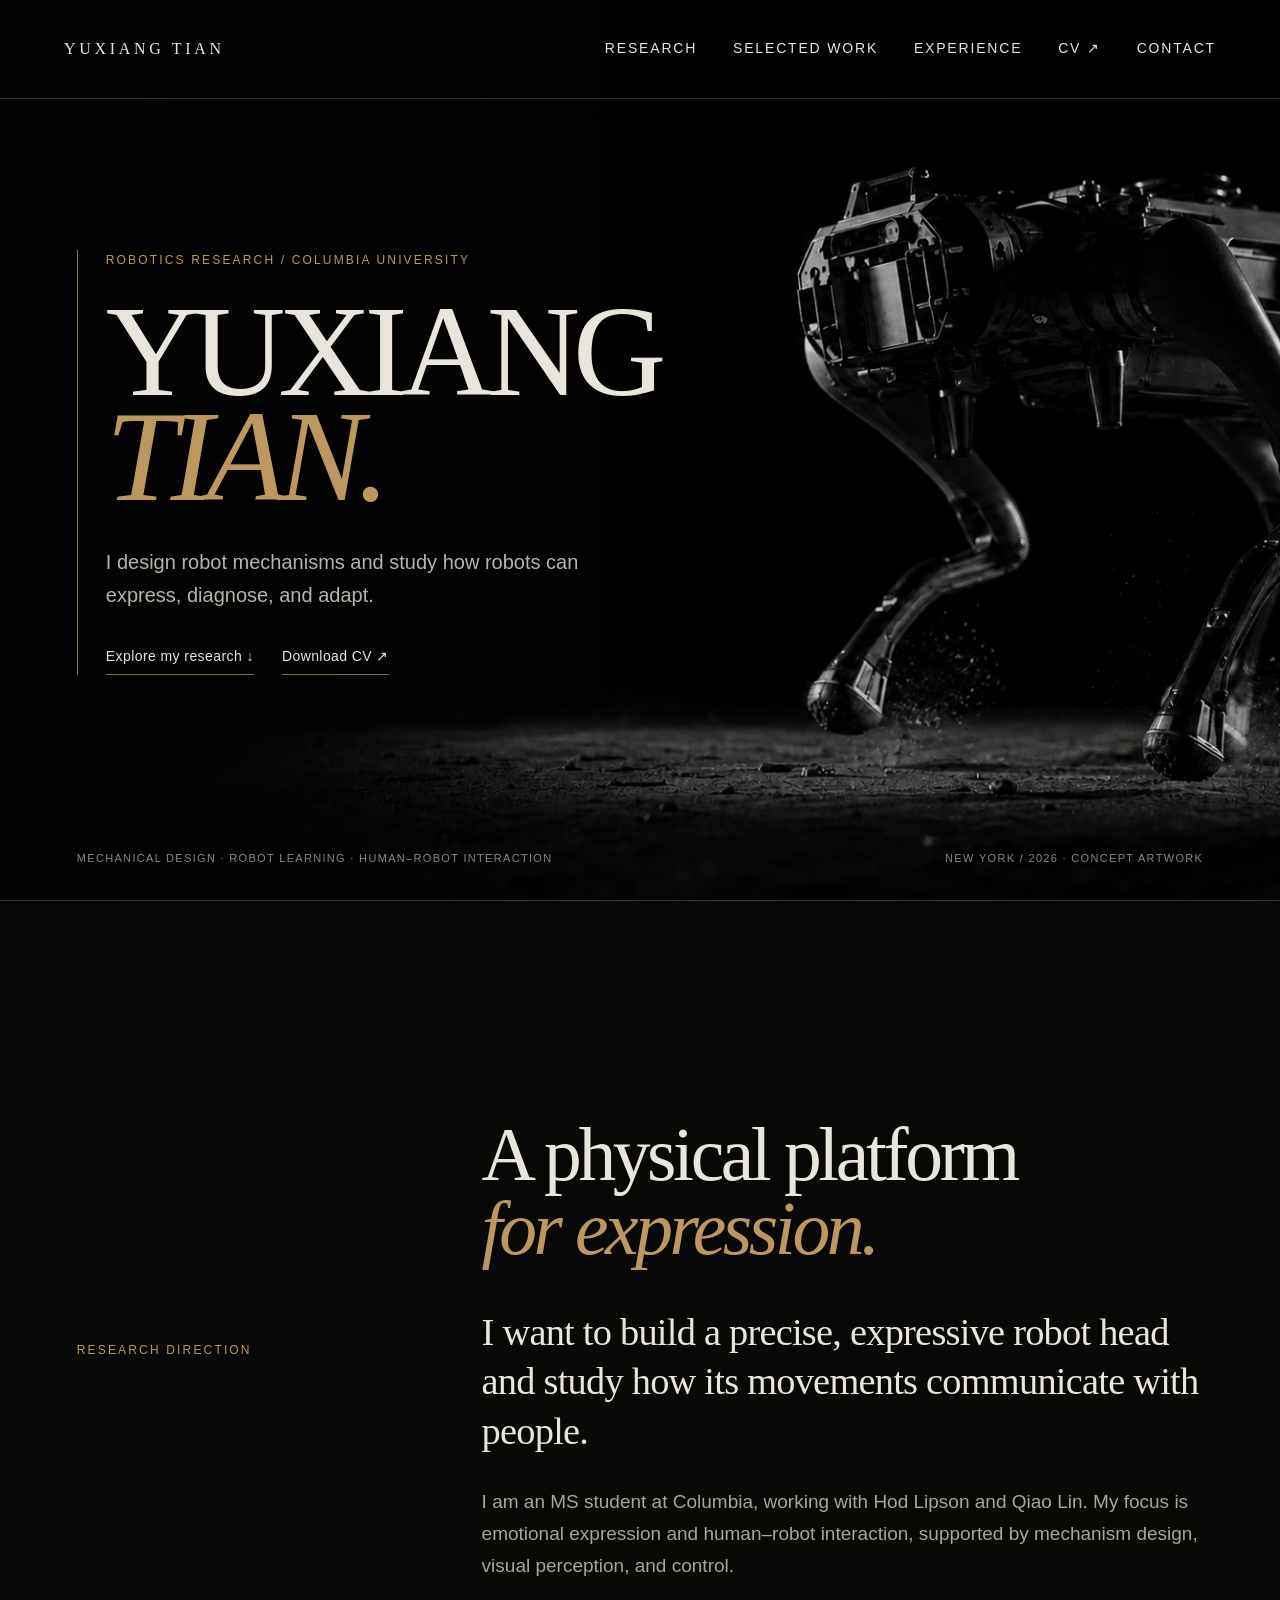
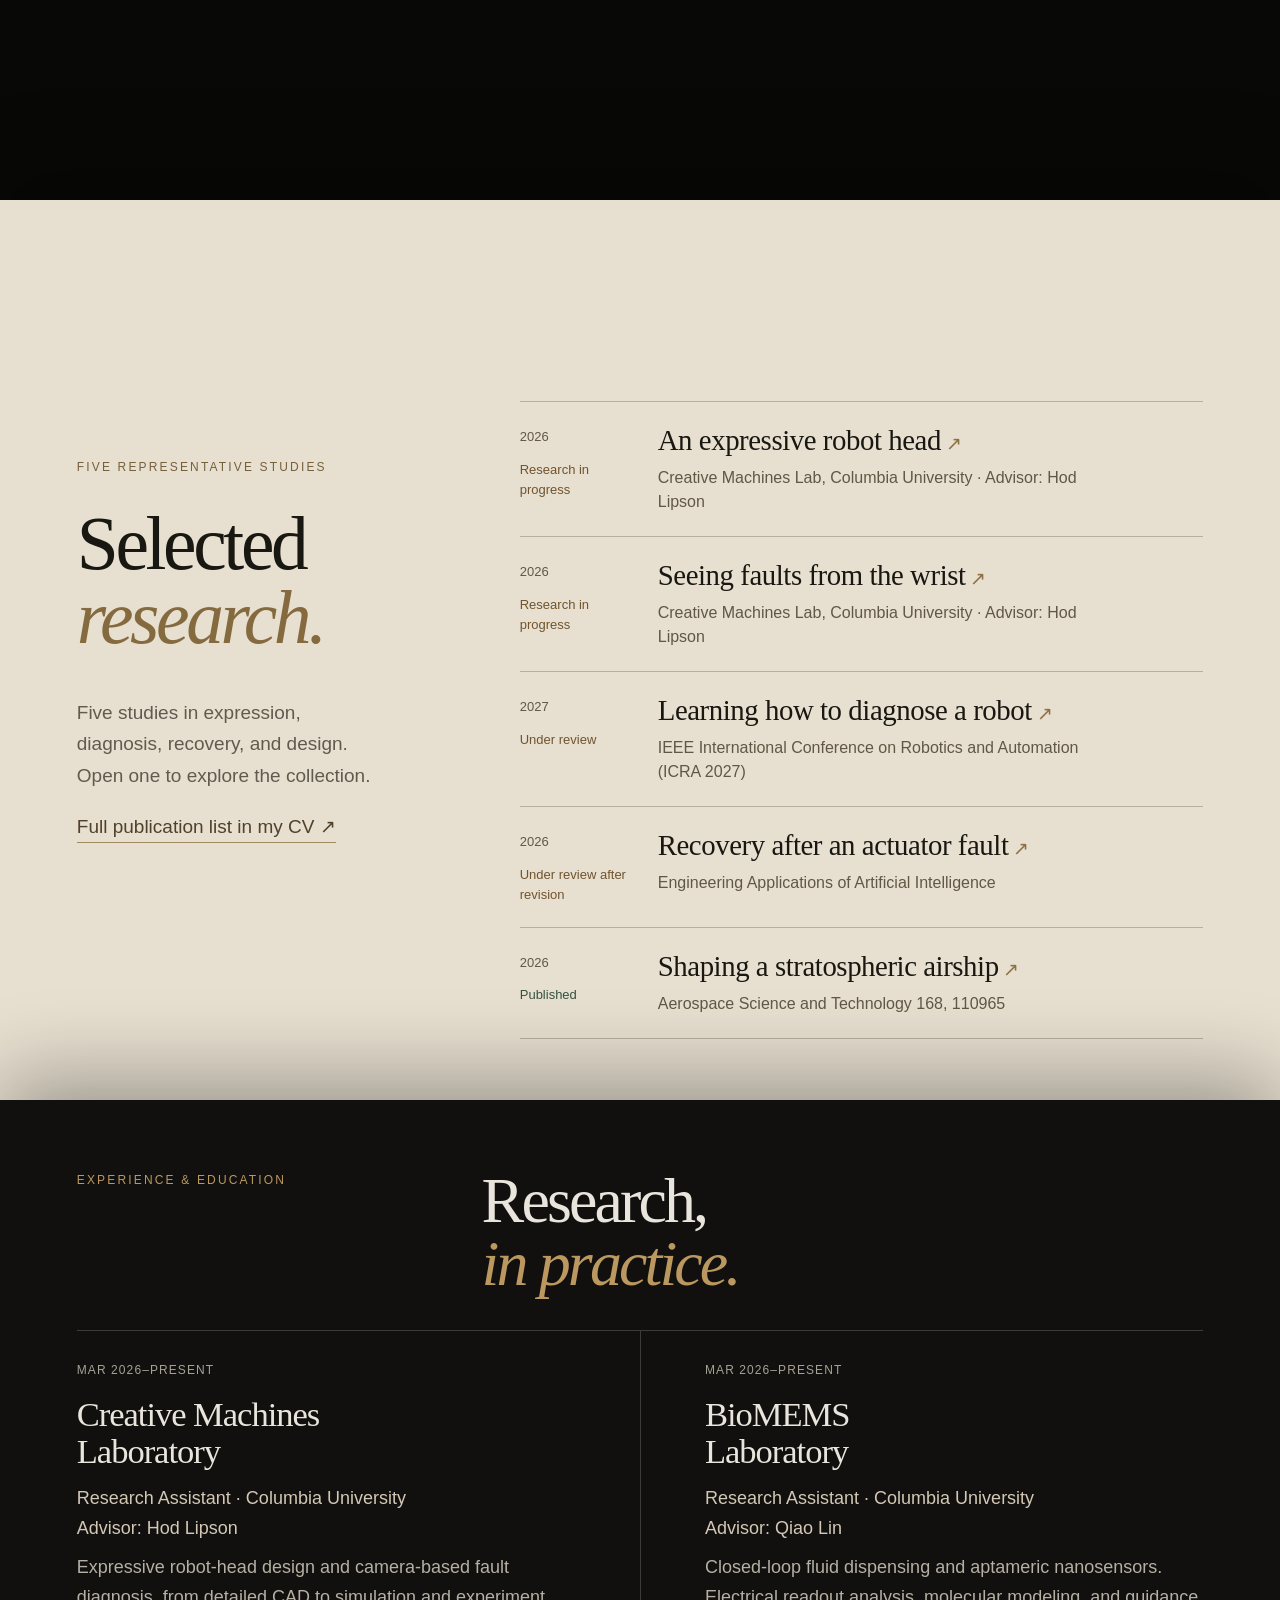
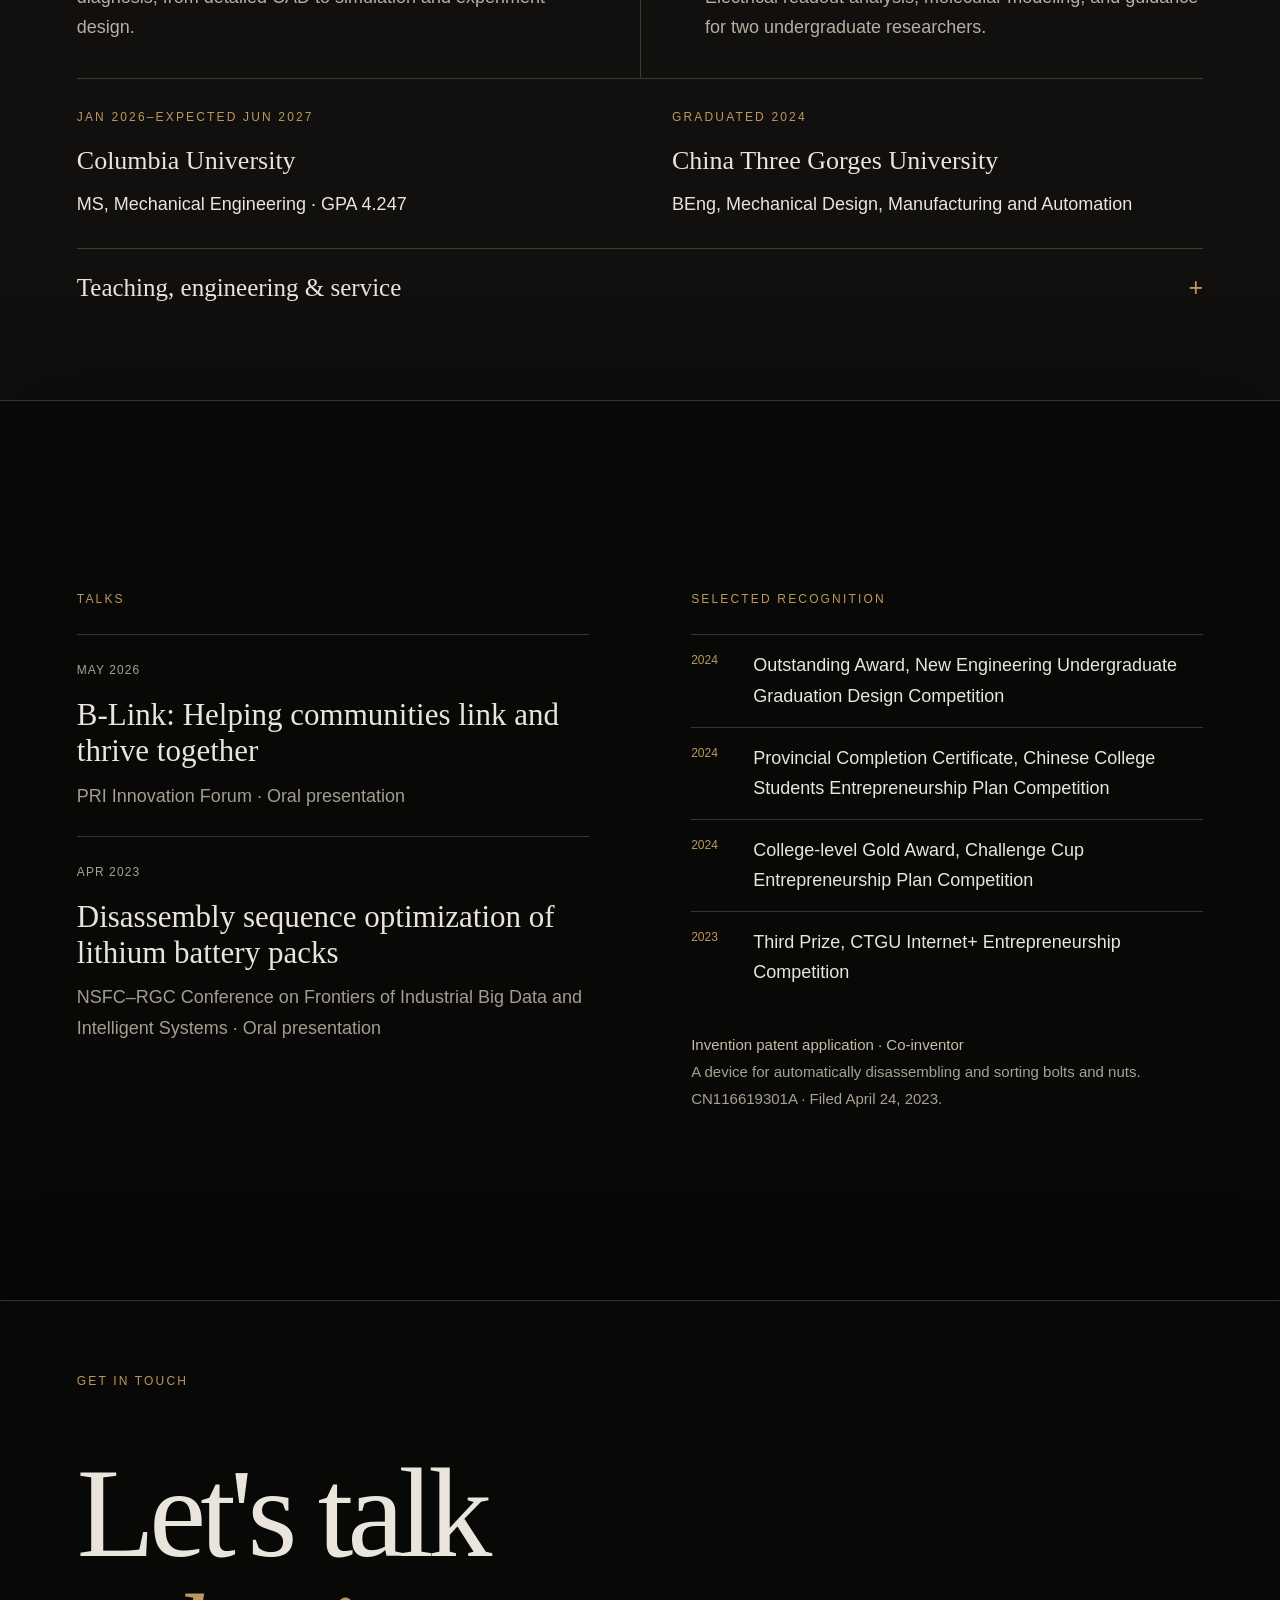
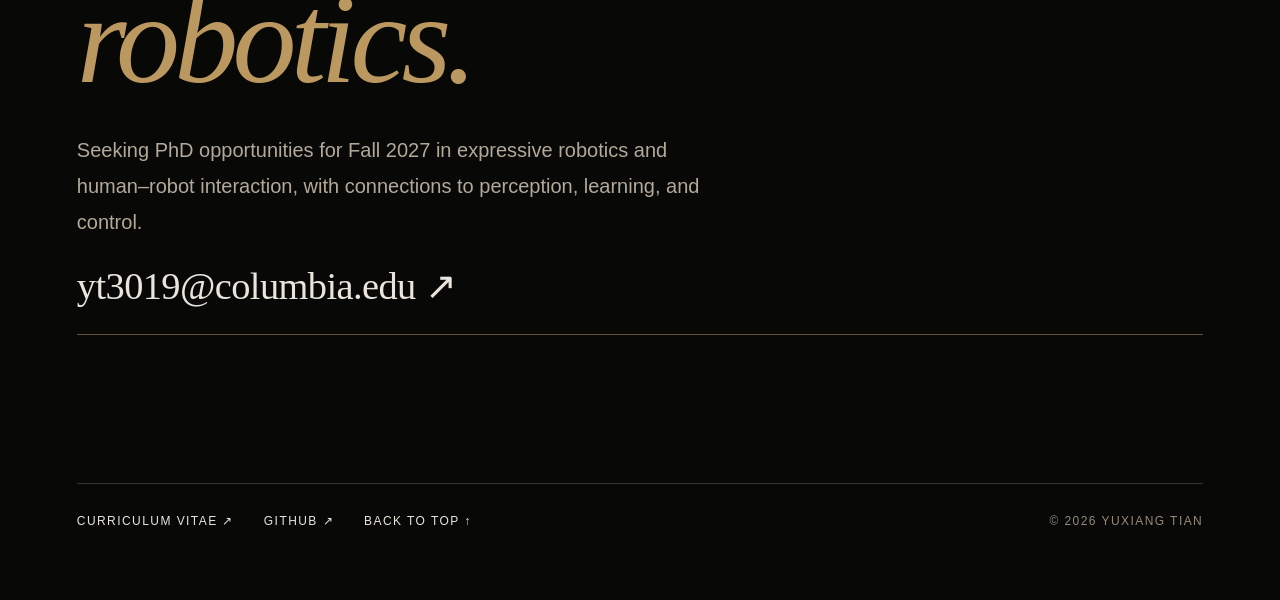
==== commit fb91f4fb: "Improve text contrast and chapter navigation" ====
--- a/index.html
+++ b/index.html
@@ -14,8 +14,8 @@
     <meta name="twitter:card" content="summary_large_image" />
     <link rel="icon" href="/favicon.svg" />
     <title>Yuxiang Tian — Robotics Research</title>
-    <script type="module" crossorigin src="/index-e3_wSfqI.js"></script>
-    <link rel="stylesheet" crossorigin href="/index-KaquJ-0P.css">
+    <script type="module" crossorigin src="/index-DEik8rwM.js"></script>
+    <link rel="stylesheet" crossorigin href="/index-CZqUD_Yv.css">
   </head>
   <body>
     <div id="root"><link rel="preload" as="image" href="/hero-robot.png" fetchPriority="high"/><a class="skip-link" href="#research">Skip to research</a><main class="site"><nav class="topbar" aria-label="Primary navigation"><a class="wordmark" href="#top">YUXIANG TIAN</a><div class="navlinks"><a href="#research">RESEARCH</a><a href="#publications">SELECTED WORK</a><a href="#experience">EXPERIENCE</a><a href="/Yuxiang_Tian_CV.pdf" target="_blank" rel="noopener noreferrer">CV ↗</a><a href="#contact">CONTACT</a></div></nav><section class="hero" id="top"><div class="hero-copy"><p class="eyebrow">ROBOTICS RESEARCH / COLUMBIA UNIVERSITY</p><h1>YUXIANG<br/><em>TIAN.</em></h1><p class="hero-intro">I design robot mechanisms and study how robots can express, diagnose, and adapt.</p><div class="hero-links"><a href="#publications">Explore my research ↓</a><a href="/Yuxiang_Tian_CV.pdf" target="_blank" rel="noopener noreferrer">Download CV ↗</a></div></div><div class="hero-image"><img src="/hero-robot.png" alt="AI-generated concept artwork of a quadruped robot in a dark studio." fetchPriority="high"/></div><div class="hero-meta"><span>MECHANICAL DESIGN · ROBOT LEARNING · HUMAN–ROBOT INTERACTION</span><span>NEW YORK / 2026 · CONCEPT ARTWORK</span></div></section><section class="research-intro section-pad" id="research"><p class="section-label">RESEARCH DIRECTION</p><div><h2>A physical platform<br/><em>for expression.</em></h2><p class="intro-lead">I want to build a precise, expressive robot head and study how its movements communicate with people.</p><p class="intro-body">I am an MS student at Columbia, working with Hod Lipson and Qiao Lin. My focus is emotional expression and human–robot interaction, supported by mechanism design, visual perception, and control.</p></div></section><section class="publication-index section-pad" id="publications"><div class="publication-heading"><div><p class="section-label">FIVE REPRESENTATIVE STUDIES</p><h2>Selected<br/><em>research.</em></h2></div><p>Five studies in expression, diagnosis, recovery, and design. Open one to explore the collection.<br/><a class="complete-cv-link" href="/Yuxiang_Tian_CV.pdf" target="_blank" rel="noopener noreferrer">Full publication list in my CV ↗</a></p></div><div class="publication-list"><article class="publication-row"><div class="publication-year"><span>2026</span><span class="status ">Research in progress</span></div><div class="publication-copy"><button aria-label="Read research note: An 81-Servo Robot Head for Emotional Expression and Human–Robot Interaction">An expressive robot head<span aria-hidden="true"> ↗</span></button><p class="authors"><strong>Yuxiang Tian</strong></p><p class="publication-venue">Creative Machines Lab, Columbia University · Advisor: Hod Lipson</p></div><span class="publication-kind">Design &amp; sensing</span></article><article class="publication-row"><div class="publication-year"><span>2026</span><span class="status ">Research in progress</span></div><div class="publication-copy"><button aria-label="Read research note: Diagnosing Robot-Arm Faults from Wrist-Camera RGB and Optical Flow">Seeing faults from the wrist<span aria-hidden="true"> ↗</span></button><p class="authors"><strong>Yuxiang Tian</strong></p><p class="publication-venue">Creative Machines Lab, Columbia University · Advisor: Hod Lipson</p></div><span class="publication-kind">Perception &amp; learning</span></article><article class="publication-row"><div class="publication-year"><span>2027</span><span class="status ">Under review</span></div><div class="publication-copy"><button aria-label="Read research note: Learning Recoverability-Aware, Response-Conditioned Probes for Robot Self-Diagnosis">Learning how to diagnose a robot<span aria-hidden="true"> ↗</span></button><p class="authors"><strong>Yuxiang Tian</strong>, Yucheng Yang, and Ding Ma</p><p class="publication-venue">IEEE International Conference on Robotics and Automation (ICRA 2027)</p></div><span class="publication-kind">Diagnosis &amp; control</span></article><article class="publication-row"><div class="publication-year"><span>2026</span><span class="status ">Under review after revision</span></div><div class="publication-copy"><button aria-label="Read research note: Active Self-Diagnosis and Diagnosis-Gated Heterogeneous Recovery for Quadruped Locomotion under Actuator Faults">Recovery after an actuator fault<span aria-hidden="true"> ↗</span></button><p class="authors"><strong>Yuxiang Tian</strong></p><p class="publication-venue">Engineering Applications of Artificial Intelligence</p></div><span class="publication-kind">Diagnosis &amp; control</span></article><article class="publication-row"><div class="publication-year"><span>2026</span><span class="status status-published">Published</span></div><div class="publication-copy"><button aria-label="Read research note: Locally Optimal Aerodynamic Shape Design for Stratospheric Airships: A GA-Driven MDO Framework with CAD/CFD Validation">Shaping a stratospheric airship<span aria-hidden="true"> ↗</span></button><p class="authors"><strong>Yuxiang Tian</strong></p><p class="publication-venue">Aerospace Science and Technology 168, 110965</p></div><a class="doi-link" href="https://doi.org/10.1016/j.ast.2025.110965" target="_blank" rel="noopener noreferrer" aria-label="Published paper: Locally Optimal Aerodynamic Shape Design for Stratospheric Airships: A GA-Driven MDO Framework with CAD/CFD Validation">PAPER ↗</a></article></div></section><section class="experience-index section-pad" id="experience"><div class="section-heading"><p class="section-label">EXPERIENCE &amp; EDUCATION</p><h2>Research,<br/><em>in practice.</em></h2></div><div class="ra-grid"><article class="ra-card"><time>MAR 2026–PRESENT</time><h3>Creative Machines<br/>Laboratory</h3><p class="experience-place">Research Assistant · Columbia University<br/>Advisor: Hod Lipson</p><p>Expressive robot-head design and camera-based fault diagnosis, from detailed CAD to simulation and experiment design.</p></article><article class="ra-card"><time>MAR 2026–PRESENT</time><h3>BioMEMS<br/>Laboratory</h3><p class="experience-place">Research Assistant · Columbia University<br/>Advisor: Qiao Lin</p><p>Closed-loop fluid dispensing and aptameric nanosensors. Electrical readout analysis, molecular modeling, and guidance for two undergraduate researchers.</p></article></div><div class="education-grid"><article><p class="section-label">JAN 2026–EXPECTED JUN 2027</p><h3>Columbia University</h3><p>MS, Mechanical Engineering · GPA 4.247</p><p class="subtle">Graduate Design · Kinematics of Machines and Robots · Advanced Machine Dynamics · Human-Centered Design &amp; Innovation</p></article><article><p class="section-label">GRADUATED 2024</p><h3>China Three Gorges University</h3><p>BEng, Mechanical Design, Manufacturing and Automation</p><p class="subtle">After graduating, I carried out independent airship research in Hohhot before beginning my master&#x27;s degree at Columbia.</p></article></div><details class="supporting-practice"><summary>Teaching, engineering &amp; service <span>+</span></summary><article class="experience-record"><time>FALL 2026</time><div><h4>Teaching Assistant</h4><p class="experience-place">Columbia University · MECE4213E</p><p>Lab-on-a-Chip and Microrobotic Devices. Laboratory instruction, grading, and project guidance.</p></div></article><article class="experience-record"><time>MAY 2026–PRESENT</time><div><h4>Student Casual – Admin</h4><p class="experience-place">Columbia Makerspace</p><p>Led the AI-assisted design and integration of a dual-camera people-counting prototype on NVIDIA Jetson Orin Nano, with live area counts and 15-minute CSV logs. Camera configuration changes raised preview speed from about 6 to 17–19 FPS; counting accuracy has not yet been systematically evaluated.</p></div></article><article class="experience-record"><time>JUL 2024–DEC 2025</time><div><h4>Independent Researcher</h4><p class="experience-place">Hohhot, China</p><p>Developed the airship design and CAD/CFD optimization study subsequently published in Aerospace Science and Technology.</p></div></article><article class="experience-record"><time>AUG–SEP 2025</time><div><h4>Peer Reviewer</h4><p class="experience-place">Advances in Space Research</p><p>Reviewed research methodology, data validity, and technical presentation.</p></div></article><article class="experience-record"><time>SUMMERS 2021 &amp; 2022</time><div><h4>Technical Assistant</h4><p class="experience-place">DHC Software Co., Ltd. · Hohhot</p><p>Designed steel supports for LED displays and monitoring equipment, checked strength and stiffness, and assisted with site delivery.</p></div></article><div class="skills-line"><p class="section-label">TOOLS I WORK WITH</p><p>SolidWorks · ANSYS Fluent / Workbench · MuJoCo · Python · MATLAB · PyTorch · NVIDIA DeepStream · TensorRT · STK</p></div></details></section><section class="recognition section-pad" id="talks"><div><p class="section-label">TALKS</p><article><time>MAY 2026</time><h3>B-Link: Helping communities link and thrive together</h3><p>PRI Innovation Forum · Oral presentation</p></article><article><time>APR 2023</time><h3>Disassembly sequence optimization of lithium battery packs</h3><p>NSFC–RGC Conference on Frontiers of Industrial Big Data and Intelligent Systems · Oral presentation</p></article></div><div><p class="section-label">SELECTED RECOGNITION</p><ul><li><span>2024</span>Outstanding Award, New Engineering Undergraduate Graduation Design Competition</li><li><span>2024</span>Provincial Completion Certificate, Chinese College Students Entrepreneurship Plan Competition</li><li><span>2024</span>College-level Gold Award, Challenge Cup Entrepreneurship Plan Competition</li><li><span>2023</span>Third Prize, CTGU Internet+ Entrepreneurship Competition</li></ul><p class="patent"><strong>Invention patent application · Co-inventor</strong><br/>A device for automatically disassembling and sorting bolts and nuts.<br/>CN116619301A · Filed April 24, 2023.</p></div></section><footer class="footer section-pad" id="contact"><p class="section-label">GET IN TOUCH</p><h2>Let&#x27;s talk<br/><em>robotics.</em></h2><p class="contact-copy">Seeking PhD opportunities for Fall 2027 in expressive robotics and human–robot interaction, with connections to perception, learning, and control.</p><a class="contact-email" href="mailto:yt3019@columbia.edu">yt3019@columbia.edu ↗</a><div class="footer-links"><a href="/Yuxiang_Tian_CV.pdf" target="_blank" rel="noopener noreferrer">CURRICULUM VITAE ↗</a><a href="https://github.com/YuxiangTian-NB" target="_blank" rel="noopener noreferrer">GITHUB ↗</a><a href="#top">BACK TO TOP ↑</a><span>© 2026 YUXIANG TIAN</span></div></footer></main></div>
--- a/index-CZqUD_Yv.css
+++ b/index-CZqUD_Yv.css
@@ -0,0 +1,2 @@
+/*! tailwindcss v4.2.1 | MIT License | https://tailwindcss.com */
+@layer properties{@supports (((-webkit-hyphens:none)) and (not (margin-trim:inline))) or ((-moz-orient:inline) and (not (color:rgb(from red r g b)))){*,:before,:after,::backdrop{--tw-blur:initial;--tw-brightness:initial;--tw-contrast:initial;--tw-grayscale:initial;--tw-hue-rotate:initial;--tw-invert:initial;--tw-opacity:initial;--tw-saturate:initial;--tw-sepia:initial;--tw-drop-shadow:initial;--tw-drop-shadow-color:initial;--tw-drop-shadow-alpha:100%;--tw-drop-shadow-size:initial}}}@layer theme{:root,:host{--font-sans:ui-sans-serif, system-ui, sans-serif, "Apple Color Emoji", "Segoe UI Emoji", "Segoe UI Symbol", "Noto Color Emoji";--font-mono:ui-monospace, SFMono-Regular, Menlo, Monaco, Consolas, "Liberation Mono", "Courier New", monospace;--spacing:.25rem;--default-font-family:var(--font-sans);--default-mono-font-family:var(--font-mono)}}@layer base{*,:after,:before,::backdrop{box-sizing:border-box;border:0 solid;margin:0;padding:0}::file-selector-button{box-sizing:border-box;border:0 solid;margin:0;padding:0}html,:host{-webkit-text-size-adjust:100%;tab-size:4;line-height:1.5;font-family:var(--default-font-family,ui-sans-serif, system-ui, sans-serif, "Apple Color Emoji", "Segoe UI Emoji", "Segoe UI Symbol", "Noto Color Emoji");font-feature-settings:var(--default-font-feature-settings,normal);font-variation-settings:var(--default-font-variation-settings,normal);-webkit-tap-highlight-color:transparent}hr{height:0;color:inherit;border-top-width:1px}abbr:where([title]){-webkit-text-decoration:underline dotted;text-decoration:underline dotted}h1,h2,h3,h4,h5,h6{font-size:inherit;font-weight:inherit}a{color:inherit;-webkit-text-decoration:inherit;-webkit-text-decoration:inherit;-webkit-text-decoration:inherit;-webkit-text-decoration:inherit;text-decoration:inherit}b,strong{font-weight:bolder}code,kbd,samp,pre{font-family:var(--default-mono-font-family,ui-monospace, SFMono-Regular, Menlo, Monaco, Consolas, "Liberation Mono", "Courier New", monospace);font-feature-settings:var(--default-mono-font-feature-settings,normal);font-variation-settings:var(--default-mono-font-variation-settings,normal);font-size:1em}small{font-size:80%}sub,sup{vertical-align:baseline;font-size:75%;line-height:0;position:relative}sub{bottom:-.25em}sup{top:-.5em}table{text-indent:0;border-color:inherit;border-collapse:collapse}:-moz-focusring{outline:auto}progress{vertical-align:baseline}summary{display:list-item}ol,ul,menu{list-style:none}img,svg,video,canvas,audio,iframe,embed,object{vertical-align:middle;display:block}img,video{max-width:100%;height:auto}button,input,select,optgroup,textarea{font:inherit;font-feature-settings:inherit;font-variation-settings:inherit;letter-spacing:inherit;color:inherit;opacity:1;background-color:#0000;border-radius:0}::file-selector-button{font:inherit;font-feature-settings:inherit;font-variation-settings:inherit;letter-spacing:inherit;color:inherit;opacity:1;background-color:#0000;border-radius:0}:where(select:is([multiple],[size])) optgroup{font-weight:bolder}:where(select:is([multiple],[size])) optgroup option{padding-inline-start:20px}::file-selector-button{margin-inline-end:4px}::placeholder{opacity:1}@supports (not ((-webkit-appearance:-apple-pay-button))) or (contain-intrinsic-size:1px){::placeholder{color:currentColor}@supports (color:color-mix(in lab, red, red)){::placeholder{color:color-mix(in oklab, currentcolor 50%, transparent)}}}textarea{resize:vertical}::-webkit-search-decoration{-webkit-appearance:none}::-webkit-date-and-time-value{min-height:1lh;text-align:inherit}::-webkit-datetime-edit{display:inline-flex}::-webkit-datetime-edit-fields-wrapper{padding:0}::-webkit-datetime-edit{padding-block:0}::-webkit-datetime-edit-year-field{padding-block:0}::-webkit-datetime-edit-month-field{padding-block:0}::-webkit-datetime-edit-day-field{padding-block:0}::-webkit-datetime-edit-hour-field{padding-block:0}::-webkit-datetime-edit-minute-field{padding-block:0}::-webkit-datetime-edit-second-field{padding-block:0}::-webkit-datetime-edit-millisecond-field{padding-block:0}::-webkit-datetime-edit-meridiem-field{padding-block:0}::-webkit-calendar-picker-indicator{line-height:1}:-moz-ui-invalid{box-shadow:none}button,input:where([type=button],[type=reset],[type=submit]){appearance:button}::file-selector-button{appearance:button}::-webkit-inner-spin-button{height:auto}::-webkit-outer-spin-button{height:auto}[hidden]:where(:not([hidden=until-found])){display:none!important}}@layer components;@layer utilities{.visible{visibility:visible}.static{position:static}.start{inset-inline-start:var(--spacing)}.end{inset-inline-end:var(--spacing)}.flex{display:flex}.hidden{display:none}.resize{resize:both}.blur{--tw-blur:blur(8px);filter:var(--tw-blur,) var(--tw-brightness,) var(--tw-contrast,) var(--tw-grayscale,) var(--tw-hue-rotate,) var(--tw-invert,) var(--tw-saturate,) var(--tw-sepia,) var(--tw-drop-shadow,)}}:root{--ink:#080807;--bone:#e9e5dc;--paper:#e7dfd0;--brass:#bb985f;--line:#e9e5dc33;--serif:"Bodoni 72",Didot,Georgia,"Times New Roman",serif}*{box-sizing:border-box}html{scroll-behavior:smooth;background:var(--ink);scroll-padding-top:94px}body{background:var(--ink);color:var(--bone);-webkit-font-smoothing:antialiased;margin:0;font-family:Arial,Helvetica,sans-serif}.site{position:relative}a{color:inherit;text-decoration:none}button{font:inherit;color:inherit;cursor:pointer}img{max-width:100%;display:block}button,a{-webkit-tap-highlight-color:transparent}:focus-visible{outline:2px solid var(--brass);outline-offset:6px}::selection{background:var(--brass);color:var(--ink)}.skip-link{z-index:100;background:var(--paper);color:var(--ink);padding:14px;position:fixed;top:-100px;left:20px}.skip-link:focus{top:14px}.section-pad{padding:100px max(6vw,24px)}.section-label,.eyebrow,.paper-kicker,.project-tag{letter-spacing:.18em;color:var(--brass);font-size:10px;font-weight:400;line-height:1.7}h1,h2,h3,h4,p,figure{margin-top:0}h1,h2,h3,h4{font-weight:400}h2{font-family:var(--serif);letter-spacing:-.045em;font-size:clamp(46px,5.9vw,92px);line-height:.98}h2 em{color:var(--brass);font-weight:400}.topbar{z-index:20;border-bottom:1px solid var(--line);justify-content:space-between;align-items:center;width:100%;padding:30px 5vw;display:flex;position:absolute;top:0}.wordmark{font-family:var(--serif);letter-spacing:.23em;font-size:16px}.navlinks{letter-spacing:.13em;gap:clamp(16px,2.8vw,48px);font-size:10px;display:flex}.navlinks a{border-bottom:1px solid #0000;padding:8px 0;transition:border-color .2s}.navlinks a:hover{border-color:var(--brass)}.hero{background:#080807;grid-template-columns:1fr 1fr;align-items:center;gap:6vw;min-height:100svh;padding:150px 6vw 125px;display:grid;position:relative}.hero-copy{min-width:0}.hero h1{font-family:var(--serif);letter-spacing:-.055em;margin:30px 0;font-size:clamp(80px,10.1vw,160px);line-height:.81}.hero h1 em{color:var(--brass);font-weight:400}.hero-intro{color:#b9b4aa;max-width:370px;margin:36px 0 27px;font-size:16px;line-height:1.65}.hero-links{letter-spacing:.03em;flex-wrap:wrap;gap:28px;font-size:11px;display:flex}.hero-links a{border-bottom:1px solid #7e6a49;padding:7px 0}.hero-figure{max-width:740px;margin:0}.hero-figure>img{background:#eef0f3;border:1px solid #3a3a37;width:100%;height:auto}.hero-figure figcaption{border-top:1px solid var(--line);color:#a7a297;letter-spacing:.08em;gap:8px;margin-top:20px;padding-top:18px;font-size:10px;display:grid}.hero-figure figcaption strong{font-family:var(--serif);color:var(--bone);letter-spacing:0;font-size:25px;font-weight:400}.hero-figure figcaption span:first-child{color:var(--brass);letter-spacing:.2em;font-size:9px}.hero-meta{color:#9c978e;letter-spacing:.12em;justify-content:space-between;gap:30px;font-size:9px;line-height:1.7;display:flex;position:absolute;bottom:32px;left:6vw;right:6vw}.hero{isolation:isolate;display:flex;overflow:hidden}.hero-copy{z-index:2;width:53%;position:relative}.hero-image{z-index:-1;background:#030303;position:absolute;inset:0}.hero-image img{object-fit:cover;object-position:72% center;opacity:.92;width:100%;height:100%}.hero-image:after{content:"";background:linear-gradient(90deg,#030303 0%,#030303c9 26%,#03030319 63%,#0000);position:absolute;inset:0}.hero-meta{z-index:2}.complete-cv-link{color:#51412a;border-bottom:1px solid #a28a61;margin-top:20px;display:inline-block}.research-intro{border-top:1px solid var(--line);grid-template-columns:1fr 2.2fr;gap:6vw;display:grid}.research-intro h2{margin-bottom:42px}.intro-lead{max-width:850px;font-family:var(--serif);letter-spacing:-.02em;font-size:clamp(24px,2.6vw,38px);line-height:1.28}.intro-body{color:#aaa59b;max-width:740px;margin-top:30px;font-size:15px;line-height:1.85}.selected-research{border-top:1px solid var(--line);background:#11110f}.section-heading{grid-template-columns:1fr 2.2fr;align-items:start;gap:6vw;margin-bottom:70px;display:grid}.section-heading h2{margin:0}.head-study{border-top:1px solid var(--line);grid-template-columns:1fr 1fr;gap:7vw;padding:48px 0 64px;display:grid}.head-study h3{font-family:var(--serif);letter-spacing:-.025em;margin:22px 0;font-size:clamp(32px,3.5vw,52px);line-height:1.05}.project-status{color:var(--brass);max-width:350px;font-size:12px;line-height:1.6}.head-study-copy p,.project-card>p{color:#b8b2a7;font-size:15px;line-height:1.8}.head-study-copy p+p{margin-top:20px}.text-link{color:var(--brass);text-align:left;background:0 0;border:0;border-bottom:1px solid #88734e;padding:9px 0;font-size:12px;transition:color .2s;display:inline-block}.text-link:hover{color:var(--bone)}.project-grid{grid-template-columns:1fr 1fr;gap:5vw;display:grid}.project-card{border-top:1px solid var(--line);padding-top:30px}.project-card figure{margin:0 0 32px}.project-card figure>a{background:#f7f7f5;justify-content:center;align-items:center;height:340px;display:flex}.project-card img{object-fit:contain;width:100%;height:100%;max-height:100%}.project-card figcaption{color:#9d988e;padding-top:12px;font-size:11px;line-height:1.5}.project-card h3{font-family:var(--serif);letter-spacing:-.02em;margin:18px 0;font-size:clamp(29px,3vw,46px);line-height:1.06}.project-card>.project-tag{color:var(--brass);font-size:9px}.project-card>.project-note{color:#9d978c;font-size:12px}.research-bridge{border-top:1px solid var(--line);grid-template-columns:.7fr 1.6fr 1fr;align-items:center;gap:4vw;margin-top:70px;padding-top:36px;display:grid}.research-bridge>p:nth-child(2){font-family:var(--serif);margin-bottom:0;font-size:26px;line-height:1.25}.research-bridge .text-link{justify-self:end}.publication-index{color:#191711;background:var(--paper)}.publication-heading{justify-content:space-between;align-items:end;gap:5vw;margin-bottom:60px;display:flex}.publication-heading h2{margin:20px 0 0}.publication-heading h2 em{color:#846a3e}.publication-heading>p{color:#615a4f;max-width:320px;font-size:13px;line-height:1.8}.publication-heading>p span{margin-top:16px;font-size:11px;display:block}.publication-index .section-label{color:#76603b}.publication-filters{border-bottom:1px solid #b4aa96;flex-wrap:wrap;gap:24px;display:flex}.publication-filters button{color:#6b6256;background:0 0;border:0;border-bottom:2px solid #0000;padding:13px 0;font-size:12px}.publication-filters button[aria-pressed=true]{color:#1a1915;border-bottom-color:#1a1915}.publication-filters button:hover{color:#17140e}.work-count{text-transform:uppercase;letter-spacing:.13em;color:#746b5d;margin:22px 0 12px;font-size:10px}.publication-row{border-top:1px solid #b8af9d;grid-template-columns:150px 1fr 130px;align-items:start;gap:32px;padding:28px 0;display:grid}.publication-year{color:#685e4e;flex-direction:column;gap:13px;padding-top:3px;font-size:12px;display:flex}.status{color:#7d6038;font-size:10px;line-height:1.55}.publication-copy button{text-align:left;font-family:var(--serif);letter-spacing:-.015em;background:0 0;border:0;padding:0;font-size:clamp(22px,1.9vw,30px);line-height:1.14}.publication-copy button span{color:#8d7043;white-space:nowrap;font-family:Arial,sans-serif;font-size:19px}.publication-copy button:hover{color:#78603a}.authors{color:#696052;margin:11px 0 5px;font-size:12px;line-height:1.6}.authors strong{color:#332b20;font-weight:600}.publication-venue{color:#746b5e;margin:0;font-size:12px;line-height:1.55}.publication-kind,.doi-link{text-align:right;color:#756750;padding-top:6px;font-size:10px;line-height:1.7}.doi-link{color:#302a20;letter-spacing:.1em}.experience-index{background:#11100e}.ra-grid{border-block:1px solid var(--line);grid-template-columns:1fr 1fr;display:grid}.ra-card{padding:40px 5vw 40px 0}.ra-card+.ra-card{border-left:1px solid var(--line);padding-left:5vw;padding-right:0}time{color:#a8a194;letter-spacing:.09em;font-size:10px;line-height:1.6}.ra-card h3{font-family:var(--serif);letter-spacing:-.03em;margin:20px 0;font-size:clamp(30px,3vw,48px);line-height:1.05}.ra-card p{color:#b6afa3;max-width:600px;font-size:14px;line-height:1.8}.ra-card .experience-place{color:#d2c8b5;font-size:12px;line-height:1.8}.education-grid{grid-template-columns:1fr 1fr;gap:5vw;padding:60px 0;display:grid}.education-grid h3{font-family:var(--serif);margin:18px 0 14px;font-size:30px;line-height:1.12}.education-grid p{font-size:13px;line-height:1.7}.education-grid .section-label{font-size:9px}.education-grid .subtle{color:#a39c90;max-width:500px}.supporting-practice{border-top:1px solid var(--line);padding-top:36px}.supporting-practice>h3{font-family:var(--serif);margin:0 0 36px;font-size:34px}.experience-record{border-top:1px solid var(--line);grid-template-columns:200px 1fr;gap:4vw;padding:22px 0;display:grid}.experience-record h4{font-family:var(--serif);margin:0 0 8px;font-size:24px}.experience-record p{color:#a8a194;max-width:850px;margin:8px 0 0;font-size:13px;line-height:1.8}.experience-record .experience-place{color:#c8bdab;font-size:11px}.skills-line{border-top:1px solid var(--line);grid-template-columns:200px 1fr;gap:4vw;margin-top:30px;padding-top:35px;display:grid}.skills-line>p:last-child{color:#b0a798;font-size:13px;line-height:1.8}.recognition{border-top:1px solid var(--line);grid-template-columns:1fr 1fr;gap:8vw;display:grid}.recognition article{border-top:1px solid var(--line);margin-top:25px;padding-top:22px}.recognition h3{font-family:var(--serif);margin:16px 0 12px;font-size:26px;line-height:1.15}.recognition article p{color:#a59c8e;font-size:12px;line-height:1.7}.recognition ul{margin:25px 0 28px;padding:0;list-style:none}.recognition li{border-top:1px solid var(--line);grid-template-columns:42px 1fr;gap:20px;padding:15px 0;font-size:13px;line-height:1.7;display:grid}.recognition li span{color:var(--brass);font-size:10px}.patent{color:#a9a092;font-size:12px;line-height:1.8}.patent strong{color:#c7baa6;font-weight:400}.footer{border-top:1px solid var(--line);padding-bottom:40px}.footer h2{margin:60px 0 30px;font-size:clamp(70px,10vw,150px)}.contact-copy{color:#b2a99b;max-width:580px;font-size:15px;line-height:1.8}.contact-email{font-family:var(--serif);letter-spacing:-.015em;border-bottom:1px solid #63523a;margin-bottom:80px;padding:18px 0;font-size:clamp(22px,3vw,40px);display:inline-block}.footer-links{border-top:1px solid var(--line);letter-spacing:.12em;flex-wrap:wrap;gap:30px;padding-top:28px;font-size:9px;display:flex}.footer-links span{color:#958b7c;margin-left:auto}.book-stage{z-index:50;-webkit-backdrop-filter:blur(12px);backdrop-filter:blur(12px);perspective:2200px;background:#000c;place-items:center;animation:.22s ease-out both stage-in;display:grid;position:fixed;inset:0}@keyframes stage-in{0%{opacity:0}to{opacity:1}}.book-close{height:44px;color:var(--bone);letter-spacing:.15em;background:0 0;border:0;align-items:center;gap:18px;font-size:10px;display:flex;position:absolute;top:14px;right:4vw}.book-close span{font-size:27px;line-height:1}.book{width:min(91vw,1450px);height:min(80svh,850px);max-height:calc(100svh - 140px);transform-style:preserve-3d;filter:drop-shadow(0 30px 50px #0009);touch-action:pan-y;animation:.4s cubic-bezier(.2,.75,.2,1) both book-in;position:relative}@keyframes book-in{0%{opacity:0;transform:translateY(30px)rotateX(4deg)scale(.97)}to{opacity:1;transform:none}}.spread-layer{transform-style:preserve-3d;position:absolute;inset:0}.spread-current{z-index:3}.spread-incoming{z-index:2}.book-spread{grid-template-columns:1fr 1fr;width:100%;height:100%;display:grid}.paper{background:var(--paper);color:#29241c;overscroll-behavior:contain;scrollbar-width:thin;scrollbar-color:#b3a58b transparent;background-image:radial-gradient(#594a3310 .55px,#0000 .65px);background-size:4px 4px;flex-direction:column;min-width:0;padding:30px clamp(24px,3.2vw,56px) 20px;display:flex;overflow:auto}.paper-left{border-right:1px solid #bbae98;box-shadow:inset -28px 0 38px -38px #33200ac2}.paper-right{box-shadow:inset 28px 0 38px -38px #33200ac2}.paper-header,.paper-footer{letter-spacing:.11em;color:#75664f;justify-content:space-between;gap:18px;font-size:8px;line-height:1.5;display:flex}.paper-header{border-bottom:1px solid #b3a68f;padding-bottom:12px}.paper-footer{border-top:1px solid #b3a68f;margin-top:auto;padding-top:12px}.paper-copy{margin:auto 0;padding:clamp(22px,4vh,55px) 0 30px}.paper-kicker{color:#80653a;margin-bottom:20px;font-size:9px}.paper-copy h2{letter-spacing:-.025em;margin:0 0 20px;font-size:clamp(25px,2.5vw,41px);line-height:1.05}.paper-authors{color:#766953;font-size:11px;line-height:1.7}.paper-authors strong{color:#4b3d28;font-weight:600}.paper-thesis{font-family:var(--serif);color:#786345;margin:24px 0;font-size:clamp(18px,1.65vw,26px);font-style:italic;line-height:1.3}.paper-status{text-transform:uppercase;letter-spacing:.1em;color:#715934;margin:25px 0 8px;font-size:10px}.venue{color:#786c59;margin-bottom:10px;font-size:11px;line-height:1.6}.paper-link{border-bottom:1px solid #a28a61;padding:8px 0;font-size:12px;display:inline-block}.research-figure{margin:0 0 22px}.research-figure a{background:#fff;justify-content:center;align-items:center;height:clamp(170px,30vh,340px);min-height:140px;display:flex}.research-figure img{object-fit:contain;width:100%;height:100%;max-height:100%}.research-figure figcaption{color:#80725e;margin-top:10px;font-size:10px;line-height:1.6}.paper-detail{padding-bottom:24px}.paper-detail>p:not(.paper-kicker){margin-bottom:22px;font-size:13px;line-height:1.75}.paper-detail .paper-kicker{margin-bottom:10px}.paper-detail dl{border-top:1px solid #baae9b;grid-template-columns:78px 1fr;gap:10px 14px;margin:0;padding-top:15px;font-size:10px;line-height:1.65;display:grid}.paper-detail dt{color:#856b43}.paper-detail dd{color:#74654f;margin:0}.text-only .paper-detail{margin:auto 0;padding-block:30px}.text-only .paper-detail>p:not(.paper-kicker){font-family:var(--serif);font-size:26px;line-height:1.42}.page-stack{z-index:-1;background:repeating-linear-gradient(0deg,#b2a48e 0 1px,#d8ccba 1px 3px);width:49.8%;position:absolute;top:4px;bottom:-6px}.page-stack-left{left:-4px;transform:rotate(-.25deg)}.page-stack-right{right:-4px;transform:rotate(.25deg)}.page-turn-sheet{z-index:8;transform-origin:0;opacity:0;backface-visibility:hidden;pointer-events:none;background:linear-gradient(90deg,#bfb098 0,#ded2be 4%,#eee6d7 20%,#e7dfd0 90%,#d5c8b3);width:50%;height:100%;position:absolute;top:0;right:0}.turn-sheet-rule{background:#b1a18a;height:1px;position:absolute;inset:30px 10% auto}.turn-sheet-wordmark{color:#927f60;letter-spacing:.14em;font-size:8px;position:absolute;top:47px;left:10%}.is-turning-next .page-turn-sheet{animation:.56s cubic-bezier(.32,.05,.2,1) both turn-next}.is-turning-prev .page-turn-sheet{transform-origin:100%;background:linear-gradient(270deg,#bfb098 0,#ded2be 4%,#eee6d7 20%,#e7dfd0 90%,#d5c8b3);animation:.56s cubic-bezier(.32,.05,.2,1) both turn-prev;right:50%}@keyframes turn-next{0%{opacity:0;transform:rotateY(0)}4%{opacity:1}45%{box-shadow:-24px 8px 35px #25150055}98%{opacity:1}to{opacity:0;transform:rotateY(-178deg)}}@keyframes turn-prev{0%{opacity:0;transform:rotateY(0)}4%{opacity:1}45%{box-shadow:24px 8px 35px #25150055}98%{opacity:1}to{opacity:0;transform:rotateY(178deg)}}.is-turning-next .spread-current,.is-turning-prev .spread-current{pointer-events:none;animation:.56s both old-spread}.is-turning-next .spread-incoming,.is-turning-prev .spread-incoming{animation:.56s both new-spread}@keyframes old-spread{0%,42%{opacity:1}43%,to{opacity:0}}@keyframes new-spread{0%{filter:brightness(.92)}to{filter:brightness()}}.book-controls{color:var(--bone);letter-spacing:.12em;align-items:center;gap:38px;font-size:10px;display:flex;position:absolute;bottom:30px}.book-controls button{letter-spacing:.1em;background:#17140d;border:1px solid #75603d;min-width:125px;min-height:44px;padding:10px 18px;font-size:10px;transition:background .16s,transform .16s}.book-controls button:hover{background:#40331f}.book-controls button:active{transform:translateY(1px)}.book-controls button[aria-disabled=true]{cursor:default;color:#9c8c71}.book-controls>span{text-align:center;font-variant-numeric:tabular-nums;width:60px}.book-hint{color:#9f9687;letter-spacing:.07em;margin:0;font-size:9px;position:absolute;bottom:7px}@media (width>=1800px){.site{max-width:none;margin:0}}@media (width<=1050px){.hero{gap:4vw}.hero h1{font-size:10.8vw}.hero-intro{font-size:14px}.hero-links{gap:18px}.navlinks{gap:18px;font-size:9px}.research-intro,.section-heading{grid-template-columns:1fr 2.7fr;gap:4vw}.project-card figure>a{height:280px}.publication-row{grid-template-columns:120px 1fr;gap:24px}.publication-kind,.doi-link{text-align:left;grid-column:2;margin-top:-12px;padding:0}.research-bridge{grid-template-columns:1fr 2fr}.research-bridge .text-link{grid-column:2;justify-self:start}.paper{padding:22px 25px 18px}.paper-copy h2{font-size:27px}.paper-thesis{font-size:20px}.paper-detail>p:not(.paper-kicker){font-size:12px}}@media (width<=760px){html{scroll-padding-top:24px}.section-pad{padding:65px 7vw}.topbar{padding:23px 7vw}.navlinks a:first-child,.navlinks a:nth-child(3),.navlinks a:nth-child(5){display:none}.wordmark{font-size:12px}.hero{gap:40px;min-height:100svh;padding:140px 7vw 125px}.hero-copy{width:100%}.hero h1{font-size:clamp(80px,18vw,145px)}.hero-intro{max-width:300px;font-size:15px}.hero-image img{object-position:65% center;opacity:.55}.hero-image:after{background:linear-gradient(90deg,#030303c9,#03030370 50%,#0000)}.hero-meta{gap:20px;font-size:8px;bottom:24px;left:7vw;right:7vw}.hero-meta span:first-child{max-width:200px}.research-intro,.section-heading{grid-template-columns:1fr;gap:25px}.research-intro h2{margin-bottom:30px}.intro-body{font-size:14px}.section-heading{margin-bottom:45px}.head-study{grid-template-columns:1fr;gap:25px;padding:35px 0 45px}.head-study h3{font-size:37px}.head-study-copy p{font-size:14px}.project-grid{grid-template-columns:1fr;gap:50px}.project-card figure>a{height:auto;min-height:170px;max-height:400px}.project-card img{height:auto;max-height:400px}.project-card h3{font-size:35px}.project-card>p{font-size:14px}.research-bridge{grid-template-columns:1fr;gap:20px;margin-top:45px}.research-bridge .text-link{grid-column:auto}.publication-heading{margin-bottom:35px;display:block}.publication-heading>p{max-width:450px;margin-top:28px}.publication-filters{gap:0 22px}.publication-filters button{font-size:11px}.publication-row{grid-template-columns:1fr;gap:13px;padding:25px 0}.publication-year{flex-direction:row;align-items:center;gap:18px}.publication-copy button{font-size:24px}.publication-kind,.doi-link{grid-column:auto;margin-top:0}.authors{font-size:11px}.ra-grid,.education-grid{grid-template-columns:1fr}.ra-card{padding:30px 0}.ra-card+.ra-card{border-left:0;border-top:1px solid var(--line);padding:30px 0}.ra-card h3{font-size:36px}.education-grid{gap:30px;padding:45px 0}.experience-record{grid-template-columns:1fr;gap:12px;padding:24px 0}.skills-line{grid-template-columns:1fr;gap:5px}.supporting-practice>h3{font-size:28px}.recognition{grid-template-columns:1fr;gap:45px}.footer h2{margin-top:35px}.contact-copy{font-size:14px}.contact-email{margin-bottom:50px}.footer-links{gap:24px}.footer-links span{width:100%;margin-left:0}.book{overscroll-behavior:contain;transform-style:flat;scrollbar-width:thin;background:var(--paper);width:92vw;height:calc(100svh - 135px);max-height:calc(100svh - 135px);overflow:auto}.book-spread{height:auto;display:block}.spread-layer{position:relative}.spread-incoming{position:absolute}.paper{box-shadow:none;padding:24px;overflow:visible}.paper-left{border-bottom:1px solid #b6a990;border-right:0}.paper-copy{padding:25px 0 20px}.paper-copy h2{font-size:28px}.paper-thesis{margin:20px 0;font-size:22px}.paper-header{font-size:7px}.paper-status{margin-top:15px}.paper-footer{font-size:7px}.research-figure a{height:auto;min-height:100px;max-height:350px}.research-figure img{height:auto;max-height:350px}.paper-detail>p:not(.paper-kicker){font-size:13px}.text-only .paper-detail>p:not(.paper-kicker){font-size:23px}.text-only .paper-detail{margin:0;padding-top:5px}.page-stack,.page-turn-sheet{display:none}.is-turning-next .spread-current{animation:.56s both mobile-out-next}.is-turning-prev .spread-current{animation:.56s both mobile-out-prev}.is-turning-next .spread-incoming{animation:.56s both mobile-in-next}.is-turning-prev .spread-incoming{animation:.56s both mobile-in-prev}@keyframes mobile-out-next{0%{opacity:1;transform:none}48%,to{opacity:0;transform:translate(-25px)}}@keyframes mobile-out-prev{0%{opacity:1;transform:none}48%,to{opacity:0;transform:translate(25px)}}@keyframes mobile-in-next{0%,25%{opacity:0;transform:translate(25px)}to{opacity:1;transform:none}}@keyframes mobile-in-prev{0%,25%{opacity:0;transform:translate(-25px)}to{opacity:1;transform:none}}.book-close{top:6px;right:4vw}.book-controls{gap:12px;bottom:27px}.book-controls button{min-width:105px;padding:10px;font-size:9px}.book-hint{font-size:8px}.book-controls>span{width:42px;font-size:9px}}.research-intro{align-items:center;min-height:100svh}.recognition,.footer{min-height:100svh}.recognition{align-content:center}.footer{flex-direction:column;justify-content:center;display:flex}.footer-links{margin-top:auto}.supporting-practice summary{cursor:pointer;font-family:var(--serif);justify-content:space-between;align-items:center;padding-bottom:22px;font-size:25px;list-style:none;display:flex}.supporting-practice summary::-webkit-details-marker{display:none}.supporting-practice summary span{color:var(--brass);font-family:Arial,sans-serif;font-weight:200;transition:transform .3s}.supporting-practice[open] summary span{transform:rotate(45deg)}.turn-face{backface-visibility:hidden;background:var(--paper);position:absolute;inset:0;overflow:hidden}.turn-back{transform:rotateY(180deg)}.turn-face .book-spread{width:200%}.turn-front .book-spread{transform:translate(-50%)}.is-turning-prev .turn-front .book-spread{transform:none}.is-turning-prev .turn-back .book-spread{transform:translate(-50%)}.turn-face:after{content:"";pointer-events:none;background:linear-gradient(90deg,#4d351c26,#0000 40%,#e7dfd022);position:absolute;inset:0}.page-turn-sheet{transform-style:preserve-3d;backface-visibility:visible}.book[class*=is-turning] .page-turn-sheet,.book[class*=is-turning] .spread-current,.book[class*=is-turning] .spread-incoming{animation-duration:.78s}.book[class*=is-turning] .page-turn-sheet{animation-timing-function:cubic-bezier(.3,.05,.18,1)}@media (width>=901px){.section-pad{padding:70px 6vw}.publication-index{grid-template-columns:.75fr 1.4fr;align-items:center;gap:6vw;min-height:100svh;display:grid}.publication-heading{margin:0;display:block}.publication-heading h2{margin:30px 0 42px}.publication-heading>p{max-width:270px;font-size:12px}.publication-row{grid-template-columns:82px 1fr;gap:24px;padding:22px 0}.publication-row:last-child{border-bottom:1px solid #b8af9d}.publication-copy button{font-size:clamp(24px,2.1vw,35px)}.publication-copy .authors,.publication-kind,.publication-row>.doi-link{display:none}.publication-venue{max-width:460px;margin-top:9px;font-size:10px}.publication-year{font-size:11px}.status{font-size:9px}.experience-index{min-height:100svh}.experience-index .section-heading{margin-bottom:35px}.experience-index h2{font-size:clamp(48px,5vw,76px)}.ra-card{padding-block:26px}.ra-card h3{margin:15px 0;font-size:clamp(28px,2.7vw,40px)}.ra-card p{margin-bottom:10px;font-size:12px}.education-grid{padding:28px 0}.education-grid h3{font-size:26px}.education-grid .subtle{display:none}.supporting-practice{padding-top:20px}.skills-line{margin-top:0;padding-top:20px}.site[data-chapter-motion=on]>section,.site[data-chapter-motion=on]>footer{transform:translateY(calc(var(--chapter-covered,0) * -12px)) scale(calc(1 - var(--chapter-covered,0) * .018));transform-origin:50% 0;position:sticky;top:0;box-shadow:0 -20px 80px #0005}.site[data-chapter-motion=on]>[data-long=true]{position:relative;transform:none}.site[data-chapter-motion=on] .research-intro>div,.site[data-chapter-motion=on] .publication-heading,.site[data-chapter-motion=on] .section-heading h2{transform:translateY(calc((1 - var(--chapter-entry,1)) * 42px));opacity:calc(.3 + var(--chapter-entry,1) * .7)}.site[data-chapter-motion=on] .publication-list{transform:translateY(calc((1 - var(--chapter-entry,1)) * 70px))}.site[data-chapter-motion=on] .hero-image img{transform:scale(calc(1 + var(--chapter-covered,0) * .045))}.hero-copy{border-left:1px solid #8e734a;padding-left:28px}}@media (width<=900px){.research-intro,.recognition,.footer{min-height:auto}.publication-copy .authors,.publication-kind{display:none}.supporting-practice summary{font-size:22px}}.research-intro,.recognition,.footer{background:var(--ink)}.navlinks{font-size:14px}.hero-meta{font-size:11px}.paper-header,.paper-footer{font-size:10px}.hero-intro{max-width:510px;font-size:clamp(20px,1.2vw,24px)}.hero-links,.text-link{font-size:14px}.eyebrow,.section-label{font-size:12px}.intro-lead{max-width:900px;font-size:clamp(30px,3vw,45px)}.intro-body{max-width:790px;font-size:clamp(19px,1.1vw,22px);line-height:1.7}.publication-heading>p{max-width:310px;font-size:19px;line-height:1.65}.publication-copy button{font-size:clamp(28px,2.25vw,38px)}.publication-venue{font-size:16px;line-height:1.5}.publication-year,.status{font-size:13px}.publication-venue,.publication-year{color:#615745}.status{color:#71542e}.status-published{color:#35533f}.publication-row{grid-template-columns:110px 1fr;gap:28px}.paper-copy h2{font-size:clamp(30px,2.8vw,46px)}.paper-authors{font-size:14px}.paper-thesis{font-size:clamp(23px,1.8vw,29px)}.paper-status,.paper-kicker{font-size:12px}.venue{font-size:14px;line-height:1.55}.paper-detail>p:not(.paper-kicker){font-size:18px;line-height:1.65}.paper-detail dl{grid-template-columns:88px 1fr;font-size:13px}.research-figure figcaption{font-size:12px}.paper-header,.paper-footer,.paper-authors,.venue,.research-figure figcaption,.paper-detail dd{color:#665943}.paper-kicker,.paper-detail dt{color:#71542e}.research-figure a{height:auto;min-height:0;max-height:30vh}.research-figure img{height:auto;max-height:30vh}.book-controls,.book-controls button{font-size:12px}.book-controls button{min-width:140px}.ra-card p,.ra-card .experience-place{font-size:18px;line-height:1.65}.education-grid p,.experience-record p,.skills-line>p:last-child{font-size:18px}.education-grid .section-label,time{font-size:12px}.recognition article p,.recognition li{font-size:18px}.recognition li span{font-size:12px}.recognition h3{font-size:31px}.patent{font-size:15px}.contact-copy{max-width:650px;font-size:20px}.footer-links{font-size:12px}@media (width<=760px){.navlinks{font-size:11px}.hero-meta{font-size:9px}.hero h1{font-size:clamp(64px,16.8vw,120px)}.hero-intro{max-width:295px;font-size:18px}.eyebrow,.section-label{font-size:10px}.intro-lead{font-size:30px}.intro-body{font-size:17px}.publication-row{grid-template-columns:1fr;gap:12px}.publication-copy button{font-size:28px}.publication-venue{font-size:13px}.paper-copy h2{font-size:29px}.paper-thesis{font-size:23px}.paper-detail>p:not(.paper-kicker){font-size:17px}.paper-detail dl{font-size:12px}.research-figure a,.research-figure img{max-height:330px}.book-controls button{min-width:100px;font-size:10px}.contact-copy{font-size:18px}.footer-links{font-size:10px}}@media (prefers-reduced-motion:reduce){*,:before,:after{scroll-behavior:auto!important;transition-duration:.01ms!important;animation-duration:.01ms!important;animation-iteration-count:1!important}}@property --tw-blur{syntax:"*";inherits:false}@property --tw-brightness{syntax:"*";inherits:false}@property --tw-contrast{syntax:"*";inherits:false}@property --tw-grayscale{syntax:"*";inherits:false}@property --tw-hue-rotate{syntax:"*";inherits:false}@property --tw-invert{syntax:"*";inherits:false}@property --tw-opacity{syntax:"*";inherits:false}@property --tw-saturate{syntax:"*";inherits:false}@property --tw-sepia{syntax:"*";inherits:false}@property --tw-drop-shadow{syntax:"*";inherits:false}@property --tw-drop-shadow-color{syntax:"*";inherits:false}@property --tw-drop-shadow-alpha{syntax:"<percentage>";inherits:false;initial-value:100%}@property --tw-drop-shadow-size{syntax:"*";inherits:false}
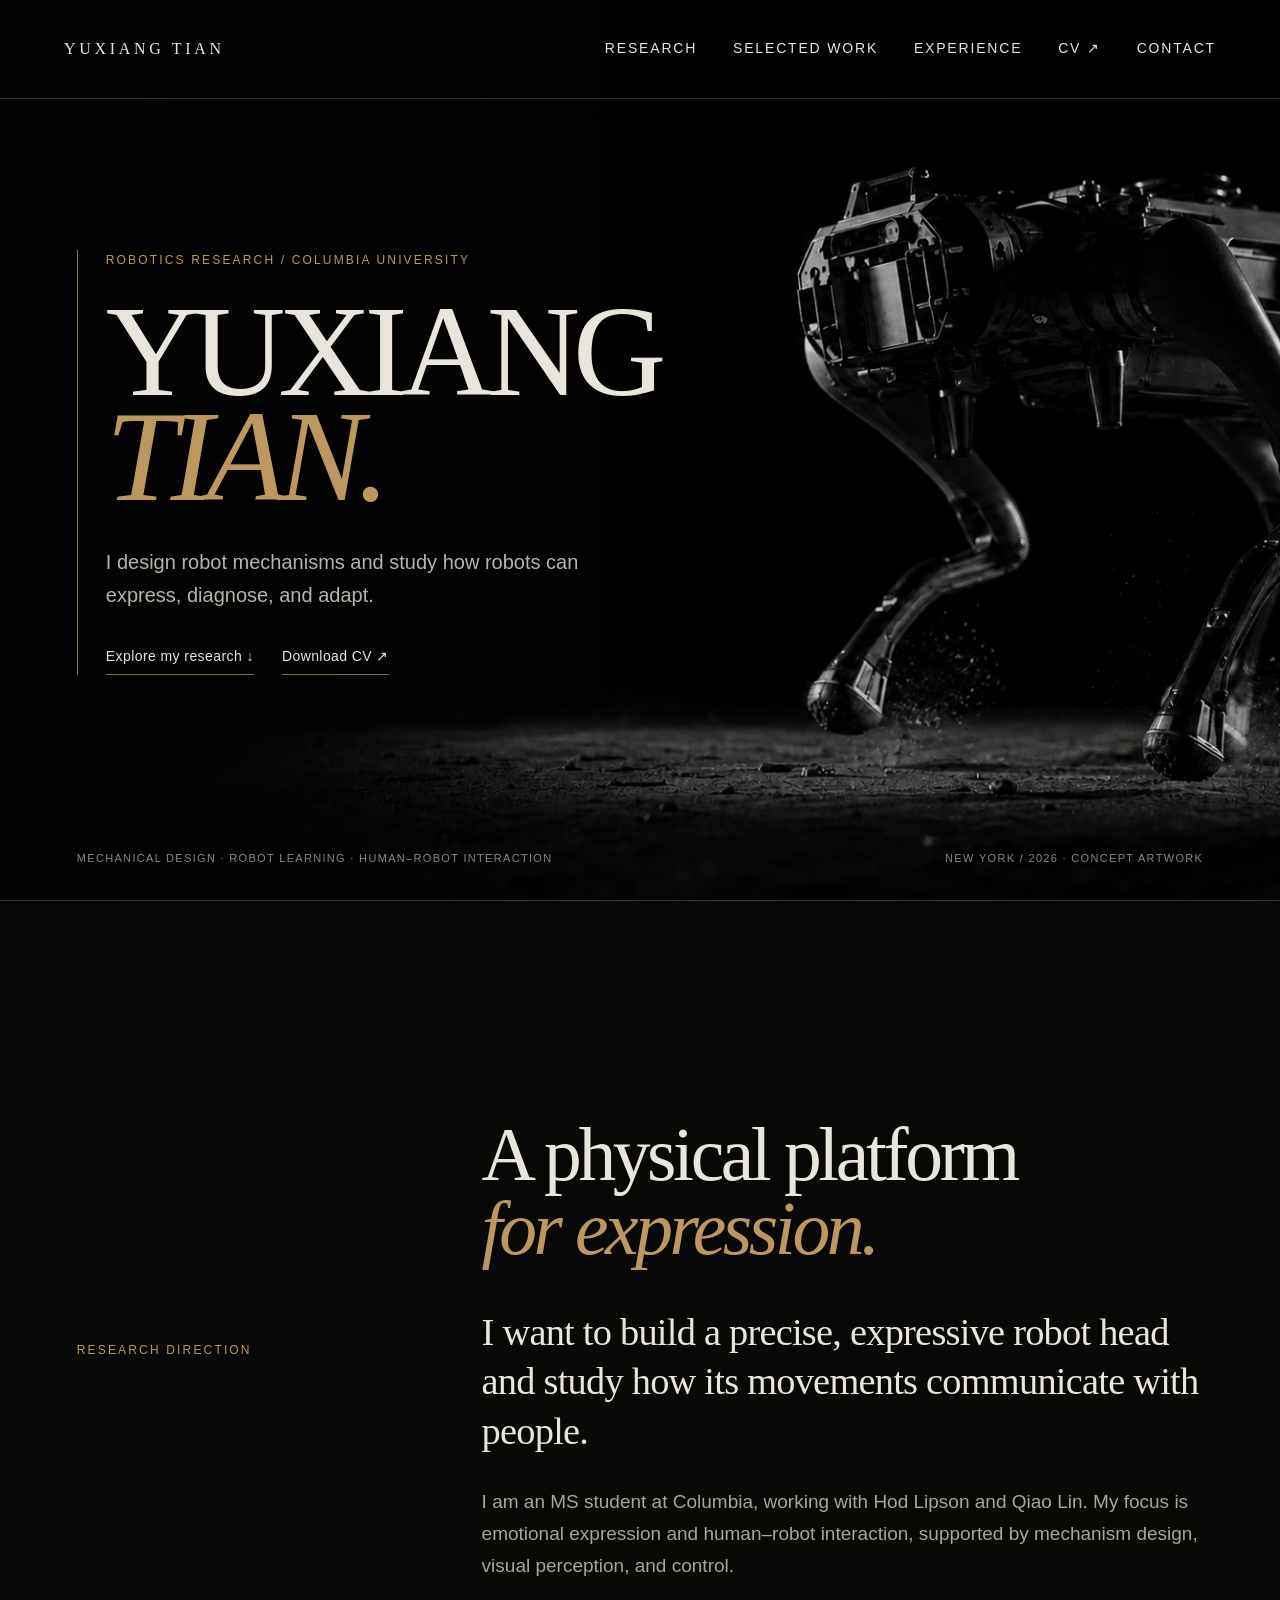
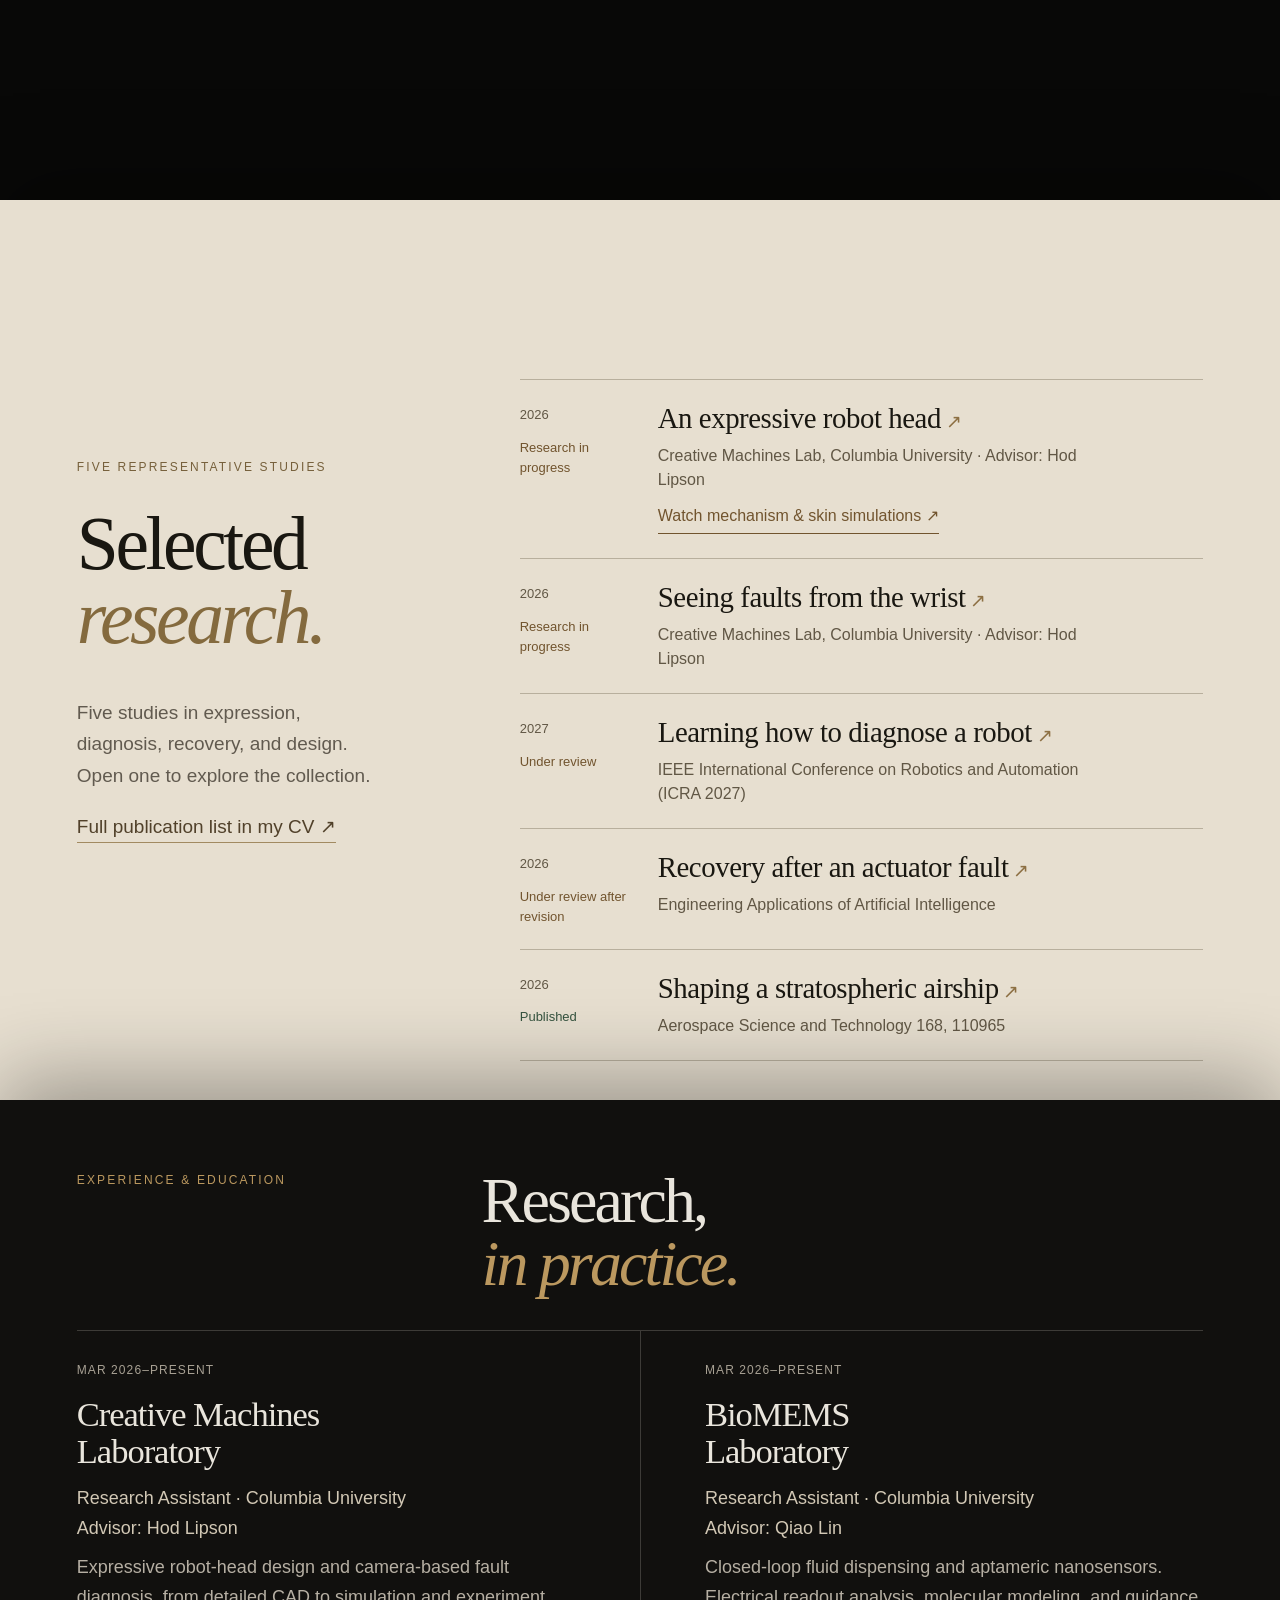
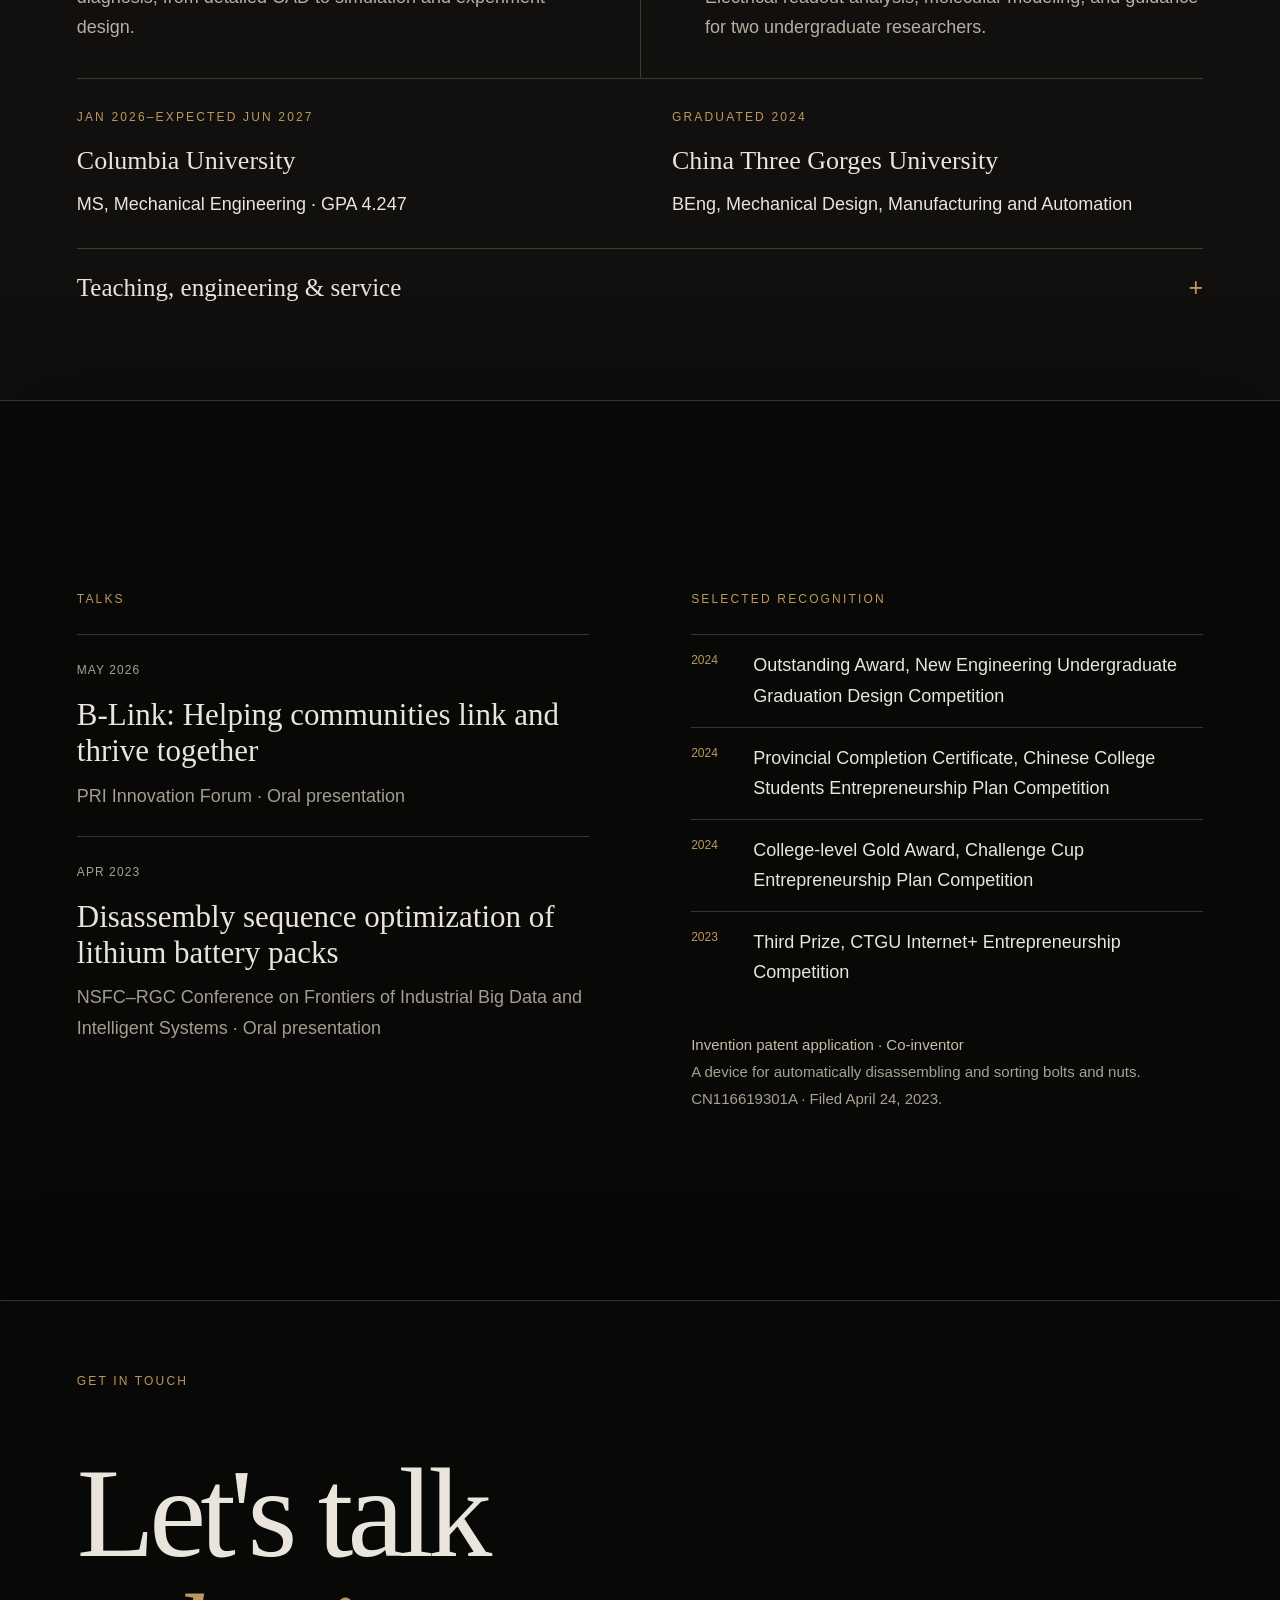
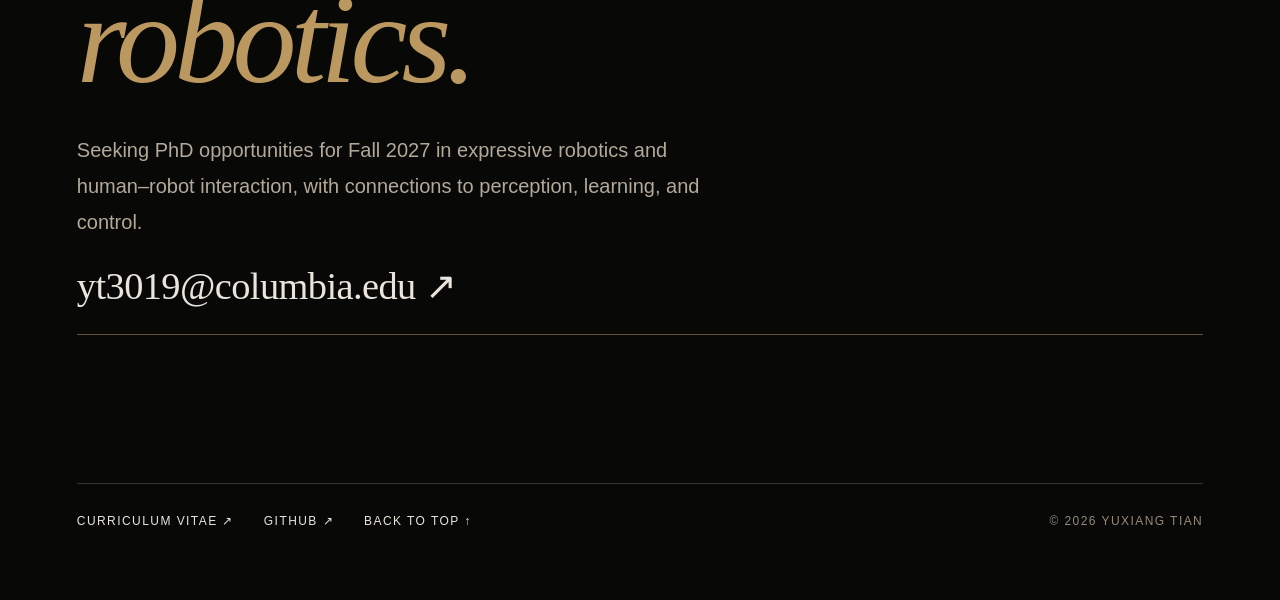
==== commit 6d2995ed: "Add robot-head mechanism and skin FEM simulation videos Publish a dedicated, accessible simulation p" ====
--- a/index.html
+++ b/index.html
@@ -14,11 +14,11 @@
     <meta name="twitter:card" content="summary_large_image" />
     <link rel="icon" href="/favicon.svg" />
     <title>Yuxiang Tian — Robotics Research</title>
-    <script type="module" crossorigin src="/index-DEik8rwM.js"></script>
-    <link rel="stylesheet" crossorigin href="/index-CZqUD_Yv.css">
+    <script type="module" crossorigin src="/index-CL-tDzOc.js"></script>
+    <link rel="stylesheet" crossorigin href="/index-D4la4Vjf.css">
   </head>
   <body>
-    <div id="root"><link rel="preload" as="image" href="/hero-robot.png" fetchPriority="high"/><a class="skip-link" href="#research">Skip to research</a><main class="site"><nav class="topbar" aria-label="Primary navigation"><a class="wordmark" href="#top">YUXIANG TIAN</a><div class="navlinks"><a href="#research">RESEARCH</a><a href="#publications">SELECTED WORK</a><a href="#experience">EXPERIENCE</a><a href="/Yuxiang_Tian_CV.pdf" target="_blank" rel="noopener noreferrer">CV ↗</a><a href="#contact">CONTACT</a></div></nav><section class="hero" id="top"><div class="hero-copy"><p class="eyebrow">ROBOTICS RESEARCH / COLUMBIA UNIVERSITY</p><h1>YUXIANG<br/><em>TIAN.</em></h1><p class="hero-intro">I design robot mechanisms and study how robots can express, diagnose, and adapt.</p><div class="hero-links"><a href="#publications">Explore my research ↓</a><a href="/Yuxiang_Tian_CV.pdf" target="_blank" rel="noopener noreferrer">Download CV ↗</a></div></div><div class="hero-image"><img src="/hero-robot.png" alt="AI-generated concept artwork of a quadruped robot in a dark studio." fetchPriority="high"/></div><div class="hero-meta"><span>MECHANICAL DESIGN · ROBOT LEARNING · HUMAN–ROBOT INTERACTION</span><span>NEW YORK / 2026 · CONCEPT ARTWORK</span></div></section><section class="research-intro section-pad" id="research"><p class="section-label">RESEARCH DIRECTION</p><div><h2>A physical platform<br/><em>for expression.</em></h2><p class="intro-lead">I want to build a precise, expressive robot head and study how its movements communicate with people.</p><p class="intro-body">I am an MS student at Columbia, working with Hod Lipson and Qiao Lin. My focus is emotional expression and human–robot interaction, supported by mechanism design, visual perception, and control.</p></div></section><section class="publication-index section-pad" id="publications"><div class="publication-heading"><div><p class="section-label">FIVE REPRESENTATIVE STUDIES</p><h2>Selected<br/><em>research.</em></h2></div><p>Five studies in expression, diagnosis, recovery, and design. Open one to explore the collection.<br/><a class="complete-cv-link" href="/Yuxiang_Tian_CV.pdf" target="_blank" rel="noopener noreferrer">Full publication list in my CV ↗</a></p></div><div class="publication-list"><article class="publication-row"><div class="publication-year"><span>2026</span><span class="status ">Research in progress</span></div><div class="publication-copy"><button aria-label="Read research note: An 81-Servo Robot Head for Emotional Expression and Human–Robot Interaction">An expressive robot head<span aria-hidden="true"> ↗</span></button><p class="authors"><strong>Yuxiang Tian</strong></p><p class="publication-venue">Creative Machines Lab, Columbia University · Advisor: Hod Lipson</p></div><span class="publication-kind">Design &amp; sensing</span></article><article class="publication-row"><div class="publication-year"><span>2026</span><span class="status ">Research in progress</span></div><div class="publication-copy"><button aria-label="Read research note: Diagnosing Robot-Arm Faults from Wrist-Camera RGB and Optical Flow">Seeing faults from the wrist<span aria-hidden="true"> ↗</span></button><p class="authors"><strong>Yuxiang Tian</strong></p><p class="publication-venue">Creative Machines Lab, Columbia University · Advisor: Hod Lipson</p></div><span class="publication-kind">Perception &amp; learning</span></article><article class="publication-row"><div class="publication-year"><span>2027</span><span class="status ">Under review</span></div><div class="publication-copy"><button aria-label="Read research note: Learning Recoverability-Aware, Response-Conditioned Probes for Robot Self-Diagnosis">Learning how to diagnose a robot<span aria-hidden="true"> ↗</span></button><p class="authors"><strong>Yuxiang Tian</strong>, Yucheng Yang, and Ding Ma</p><p class="publication-venue">IEEE International Conference on Robotics and Automation (ICRA 2027)</p></div><span class="publication-kind">Diagnosis &amp; control</span></article><article class="publication-row"><div class="publication-year"><span>2026</span><span class="status ">Under review after revision</span></div><div class="publication-copy"><button aria-label="Read research note: Active Self-Diagnosis and Diagnosis-Gated Heterogeneous Recovery for Quadruped Locomotion under Actuator Faults">Recovery after an actuator fault<span aria-hidden="true"> ↗</span></button><p class="authors"><strong>Yuxiang Tian</strong></p><p class="publication-venue">Engineering Applications of Artificial Intelligence</p></div><span class="publication-kind">Diagnosis &amp; control</span></article><article class="publication-row"><div class="publication-year"><span>2026</span><span class="status status-published">Published</span></div><div class="publication-copy"><button aria-label="Read research note: Locally Optimal Aerodynamic Shape Design for Stratospheric Airships: A GA-Driven MDO Framework with CAD/CFD Validation">Shaping a stratospheric airship<span aria-hidden="true"> ↗</span></button><p class="authors"><strong>Yuxiang Tian</strong></p><p class="publication-venue">Aerospace Science and Technology 168, 110965</p></div><a class="doi-link" href="https://doi.org/10.1016/j.ast.2025.110965" target="_blank" rel="noopener noreferrer" aria-label="Published paper: Locally Optimal Aerodynamic Shape Design for Stratospheric Airships: A GA-Driven MDO Framework with CAD/CFD Validation">PAPER ↗</a></article></div></section><section class="experience-index section-pad" id="experience"><div class="section-heading"><p class="section-label">EXPERIENCE &amp; EDUCATION</p><h2>Research,<br/><em>in practice.</em></h2></div><div class="ra-grid"><article class="ra-card"><time>MAR 2026–PRESENT</time><h3>Creative Machines<br/>Laboratory</h3><p class="experience-place">Research Assistant · Columbia University<br/>Advisor: Hod Lipson</p><p>Expressive robot-head design and camera-based fault diagnosis, from detailed CAD to simulation and experiment design.</p></article><article class="ra-card"><time>MAR 2026–PRESENT</time><h3>BioMEMS<br/>Laboratory</h3><p class="experience-place">Research Assistant · Columbia University<br/>Advisor: Qiao Lin</p><p>Closed-loop fluid dispensing and aptameric nanosensors. Electrical readout analysis, molecular modeling, and guidance for two undergraduate researchers.</p></article></div><div class="education-grid"><article><p class="section-label">JAN 2026–EXPECTED JUN 2027</p><h3>Columbia University</h3><p>MS, Mechanical Engineering · GPA 4.247</p><p class="subtle">Graduate Design · Kinematics of Machines and Robots · Advanced Machine Dynamics · Human-Centered Design &amp; Innovation</p></article><article><p class="section-label">GRADUATED 2024</p><h3>China Three Gorges University</h3><p>BEng, Mechanical Design, Manufacturing and Automation</p><p class="subtle">After graduating, I carried out independent airship research in Hohhot before beginning my master&#x27;s degree at Columbia.</p></article></div><details class="supporting-practice"><summary>Teaching, engineering &amp; service <span>+</span></summary><article class="experience-record"><time>FALL 2026</time><div><h4>Teaching Assistant</h4><p class="experience-place">Columbia University · MECE4213E</p><p>Lab-on-a-Chip and Microrobotic Devices. Laboratory instruction, grading, and project guidance.</p></div></article><article class="experience-record"><time>MAY 2026–PRESENT</time><div><h4>Student Casual – Admin</h4><p class="experience-place">Columbia Makerspace</p><p>Led the AI-assisted design and integration of a dual-camera people-counting prototype on NVIDIA Jetson Orin Nano, with live area counts and 15-minute CSV logs. Camera configuration changes raised preview speed from about 6 to 17–19 FPS; counting accuracy has not yet been systematically evaluated.</p></div></article><article class="experience-record"><time>JUL 2024–DEC 2025</time><div><h4>Independent Researcher</h4><p class="experience-place">Hohhot, China</p><p>Developed the airship design and CAD/CFD optimization study subsequently published in Aerospace Science and Technology.</p></div></article><article class="experience-record"><time>AUG–SEP 2025</time><div><h4>Peer Reviewer</h4><p class="experience-place">Advances in Space Research</p><p>Reviewed research methodology, data validity, and technical presentation.</p></div></article><article class="experience-record"><time>SUMMERS 2021 &amp; 2022</time><div><h4>Technical Assistant</h4><p class="experience-place">DHC Software Co., Ltd. · Hohhot</p><p>Designed steel supports for LED displays and monitoring equipment, checked strength and stiffness, and assisted with site delivery.</p></div></article><div class="skills-line"><p class="section-label">TOOLS I WORK WITH</p><p>SolidWorks · ANSYS Fluent / Workbench · MuJoCo · Python · MATLAB · PyTorch · NVIDIA DeepStream · TensorRT · STK</p></div></details></section><section class="recognition section-pad" id="talks"><div><p class="section-label">TALKS</p><article><time>MAY 2026</time><h3>B-Link: Helping communities link and thrive together</h3><p>PRI Innovation Forum · Oral presentation</p></article><article><time>APR 2023</time><h3>Disassembly sequence optimization of lithium battery packs</h3><p>NSFC–RGC Conference on Frontiers of Industrial Big Data and Intelligent Systems · Oral presentation</p></article></div><div><p class="section-label">SELECTED RECOGNITION</p><ul><li><span>2024</span>Outstanding Award, New Engineering Undergraduate Graduation Design Competition</li><li><span>2024</span>Provincial Completion Certificate, Chinese College Students Entrepreneurship Plan Competition</li><li><span>2024</span>College-level Gold Award, Challenge Cup Entrepreneurship Plan Competition</li><li><span>2023</span>Third Prize, CTGU Internet+ Entrepreneurship Competition</li></ul><p class="patent"><strong>Invention patent application · Co-inventor</strong><br/>A device for automatically disassembling and sorting bolts and nuts.<br/>CN116619301A · Filed April 24, 2023.</p></div></section><footer class="footer section-pad" id="contact"><p class="section-label">GET IN TOUCH</p><h2>Let&#x27;s talk<br/><em>robotics.</em></h2><p class="contact-copy">Seeking PhD opportunities for Fall 2027 in expressive robotics and human–robot interaction, with connections to perception, learning, and control.</p><a class="contact-email" href="mailto:yt3019@columbia.edu">yt3019@columbia.edu ↗</a><div class="footer-links"><a href="/Yuxiang_Tian_CV.pdf" target="_blank" rel="noopener noreferrer">CURRICULUM VITAE ↗</a><a href="https://github.com/YuxiangTian-NB" target="_blank" rel="noopener noreferrer">GITHUB ↗</a><a href="#top">BACK TO TOP ↑</a><span>© 2026 YUXIANG TIAN</span></div></footer></main></div>+    <div id="root"><link rel="preload" as="image" href="/hero-robot.png" fetchPriority="high"/><a class="skip-link" href="#research">Skip to research</a><main class="site"><nav class="topbar" aria-label="Primary navigation"><a class="wordmark" href="#top">YUXIANG TIAN</a><div class="navlinks"><a href="#research">RESEARCH</a><a href="#publications">SELECTED WORK</a><a href="#experience">EXPERIENCE</a><a href="/Yuxiang_Tian_CV.pdf" target="_blank" rel="noopener noreferrer">CV ↗</a><a href="#contact">CONTACT</a></div></nav><section class="hero" id="top"><div class="hero-copy"><p class="eyebrow">ROBOTICS RESEARCH / COLUMBIA UNIVERSITY</p><h1>YUXIANG<br/><em>TIAN.</em></h1><p class="hero-intro">I design robot mechanisms and study how robots can express, diagnose, and adapt.</p><div class="hero-links"><a href="#publications">Explore my research ↓</a><a href="/Yuxiang_Tian_CV.pdf" target="_blank" rel="noopener noreferrer">Download CV ↗</a></div></div><div class="hero-image"><img src="/hero-robot.png" alt="AI-generated concept artwork of a quadruped robot in a dark studio." fetchPriority="high"/></div><div class="hero-meta"><span>MECHANICAL DESIGN · ROBOT LEARNING · HUMAN–ROBOT INTERACTION</span><span>NEW YORK / 2026 · CONCEPT ARTWORK</span></div></section><section class="research-intro section-pad" id="research"><p class="section-label">RESEARCH DIRECTION</p><div><h2>A physical platform<br/><em>for expression.</em></h2><p class="intro-lead">I want to build a precise, expressive robot head and study how its movements communicate with people.</p><p class="intro-body">I am an MS student at Columbia, working with Hod Lipson and Qiao Lin. My focus is emotional expression and human–robot interaction, supported by mechanism design, visual perception, and control.</p></div></section><section class="publication-index section-pad" id="publications"><div class="publication-heading"><div><p class="section-label">FIVE REPRESENTATIVE STUDIES</p><h2>Selected<br/><em>research.</em></h2></div><p>Five studies in expression, diagnosis, recovery, and design. Open one to explore the collection.<br/><a class="complete-cv-link" href="/Yuxiang_Tian_CV.pdf" target="_blank" rel="noopener noreferrer">Full publication list in my CV ↗</a></p></div><div class="publication-list"><article class="publication-row"><div class="publication-year"><span>2026</span><span class="status ">Research in progress</span></div><div class="publication-copy"><button aria-label="Read research note: An 81-Servo Robot Head for Emotional Expression and Human–Robot Interaction">An expressive robot head<span aria-hidden="true"> ↗</span></button><p class="authors"><strong>Yuxiang Tian</strong></p><p class="publication-venue">Creative Machines Lab, Columbia University · Advisor: Hod Lipson</p><a class="simulation-preview-link" href="/robot-head.html">Watch mechanism &amp; skin simulations ↗</a></div><span class="publication-kind">Design &amp; sensing</span></article><article class="publication-row"><div class="publication-year"><span>2026</span><span class="status ">Research in progress</span></div><div class="publication-copy"><button aria-label="Read research note: Diagnosing Robot-Arm Faults from Wrist-Camera RGB and Optical Flow">Seeing faults from the wrist<span aria-hidden="true"> ↗</span></button><p class="authors"><strong>Yuxiang Tian</strong></p><p class="publication-venue">Creative Machines Lab, Columbia University · Advisor: Hod Lipson</p></div><span class="publication-kind">Perception &amp; learning</span></article><article class="publication-row"><div class="publication-year"><span>2027</span><span class="status ">Under review</span></div><div class="publication-copy"><button aria-label="Read research note: Learning Recoverability-Aware, Response-Conditioned Probes for Robot Self-Diagnosis">Learning how to diagnose a robot<span aria-hidden="true"> ↗</span></button><p class="authors"><strong>Yuxiang Tian</strong>, Yucheng Yang, and Ding Ma</p><p class="publication-venue">IEEE International Conference on Robotics and Automation (ICRA 2027)</p></div><span class="publication-kind">Diagnosis &amp; control</span></article><article class="publication-row"><div class="publication-year"><span>2026</span><span class="status ">Under review after revision</span></div><div class="publication-copy"><button aria-label="Read research note: Active Self-Diagnosis and Diagnosis-Gated Heterogeneous Recovery for Quadruped Locomotion under Actuator Faults">Recovery after an actuator fault<span aria-hidden="true"> ↗</span></button><p class="authors"><strong>Yuxiang Tian</strong></p><p class="publication-venue">Engineering Applications of Artificial Intelligence</p></div><span class="publication-kind">Diagnosis &amp; control</span></article><article class="publication-row"><div class="publication-year"><span>2026</span><span class="status status-published">Published</span></div><div class="publication-copy"><button aria-label="Read research note: Locally Optimal Aerodynamic Shape Design for Stratospheric Airships: A GA-Driven MDO Framework with CAD/CFD Validation">Shaping a stratospheric airship<span aria-hidden="true"> ↗</span></button><p class="authors"><strong>Yuxiang Tian</strong></p><p class="publication-venue">Aerospace Science and Technology 168, 110965</p></div><a class="doi-link" href="https://doi.org/10.1016/j.ast.2025.110965" target="_blank" rel="noopener noreferrer" aria-label="Published paper: Locally Optimal Aerodynamic Shape Design for Stratospheric Airships: A GA-Driven MDO Framework with CAD/CFD Validation">PAPER ↗</a></article></div></section><section class="experience-index section-pad" id="experience"><div class="section-heading"><p class="section-label">EXPERIENCE &amp; EDUCATION</p><h2>Research,<br/><em>in practice.</em></h2></div><div class="ra-grid"><article class="ra-card"><time>MAR 2026–PRESENT</time><h3>Creative Machines<br/>Laboratory</h3><p class="experience-place">Research Assistant · Columbia University<br/>Advisor: Hod Lipson</p><p>Expressive robot-head design and camera-based fault diagnosis, from detailed CAD to simulation and experiment design.</p></article><article class="ra-card"><time>MAR 2026–PRESENT</time><h3>BioMEMS<br/>Laboratory</h3><p class="experience-place">Research Assistant · Columbia University<br/>Advisor: Qiao Lin</p><p>Closed-loop fluid dispensing and aptameric nanosensors. Electrical readout analysis, molecular modeling, and guidance for two undergraduate researchers.</p></article></div><div class="education-grid"><article><p class="section-label">JAN 2026–EXPECTED JUN 2027</p><h3>Columbia University</h3><p>MS, Mechanical Engineering · GPA 4.247</p><p class="subtle">Graduate Design · Kinematics of Machines and Robots · Advanced Machine Dynamics · Human-Centered Design &amp; Innovation</p></article><article><p class="section-label">GRADUATED 2024</p><h3>China Three Gorges University</h3><p>BEng, Mechanical Design, Manufacturing and Automation</p><p class="subtle">After graduating, I carried out independent airship research in Hohhot before beginning my master&#x27;s degree at Columbia.</p></article></div><details class="supporting-practice"><summary>Teaching, engineering &amp; service <span>+</span></summary><article class="experience-record"><time>FALL 2026</time><div><h4>Teaching Assistant</h4><p class="experience-place">Columbia University · MECE4213E</p><p>Lab-on-a-Chip and Microrobotic Devices. Laboratory instruction, grading, and project guidance.</p></div></article><article class="experience-record"><time>MAY 2026–PRESENT</time><div><h4>Student Casual – Admin</h4><p class="experience-place">Columbia Makerspace</p><p>Led the AI-assisted design and integration of a dual-camera people-counting prototype on NVIDIA Jetson Orin Nano, with live area counts and 15-minute CSV logs. Camera configuration changes raised preview speed from about 6 to 17–19 FPS; counting accuracy has not yet been systematically evaluated.</p></div></article><article class="experience-record"><time>JUL 2024–DEC 2025</time><div><h4>Independent Researcher</h4><p class="experience-place">Hohhot, China</p><p>Developed the airship design and CAD/CFD optimization study subsequently published in Aerospace Science and Technology.</p></div></article><article class="experience-record"><time>AUG–SEP 2025</time><div><h4>Peer Reviewer</h4><p class="experience-place">Advances in Space Research</p><p>Reviewed research methodology, data validity, and technical presentation.</p></div></article><article class="experience-record"><time>SUMMERS 2021 &amp; 2022</time><div><h4>Technical Assistant</h4><p class="experience-place">DHC Software Co., Ltd. · Hohhot</p><p>Designed steel supports for LED displays and monitoring equipment, checked strength and stiffness, and assisted with site delivery.</p></div></article><div class="skills-line"><p class="section-label">TOOLS I WORK WITH</p><p>SolidWorks · ANSYS Fluent / Workbench · MuJoCo · Python · MATLAB · PyTorch · NVIDIA DeepStream · TensorRT · STK</p></div></details></section><section class="recognition section-pad" id="talks"><div><p class="section-label">TALKS</p><article><time>MAY 2026</time><h3>B-Link: Helping communities link and thrive together</h3><p>PRI Innovation Forum · Oral presentation</p></article><article><time>APR 2023</time><h3>Disassembly sequence optimization of lithium battery packs</h3><p>NSFC–RGC Conference on Frontiers of Industrial Big Data and Intelligent Systems · Oral presentation</p></article></div><div><p class="section-label">SELECTED RECOGNITION</p><ul><li><span>2024</span>Outstanding Award, New Engineering Undergraduate Graduation Design Competition</li><li><span>2024</span>Provincial Completion Certificate, Chinese College Students Entrepreneurship Plan Competition</li><li><span>2024</span>College-level Gold Award, Challenge Cup Entrepreneurship Plan Competition</li><li><span>2023</span>Third Prize, CTGU Internet+ Entrepreneurship Competition</li></ul><p class="patent"><strong>Invention patent application · Co-inventor</strong><br/>A device for automatically disassembling and sorting bolts and nuts.<br/>CN116619301A · Filed April 24, 2023.</p></div></section><footer class="footer section-pad" id="contact"><p class="section-label">GET IN TOUCH</p><h2>Let&#x27;s talk<br/><em>robotics.</em></h2><p class="contact-copy">Seeking PhD opportunities for Fall 2027 in expressive robotics and human–robot interaction, with connections to perception, learning, and control.</p><a class="contact-email" href="mailto:yt3019@columbia.edu">yt3019@columbia.edu ↗</a><div class="footer-links"><a href="/Yuxiang_Tian_CV.pdf" target="_blank" rel="noopener noreferrer">CURRICULUM VITAE ↗</a><a href="https://github.com/YuxiangTian-NB" target="_blank" rel="noopener noreferrer">GITHUB ↗</a><a href="#top">BACK TO TOP ↑</a><span>© 2026 YUXIANG TIAN</span></div></footer></main></div> 
   </body>
 </html>
--- a/index-D4la4Vjf.css
+++ b/index-D4la4Vjf.css
@@ -0,0 +1,2 @@
+/*! tailwindcss v4.2.1 | MIT License | https://tailwindcss.com */
+@layer properties{@supports (((-webkit-hyphens:none)) and (not (margin-trim:inline))) or ((-moz-orient:inline) and (not (color:rgb(from red r g b)))){*,:before,:after,::backdrop{--tw-blur:initial;--tw-brightness:initial;--tw-contrast:initial;--tw-grayscale:initial;--tw-hue-rotate:initial;--tw-invert:initial;--tw-opacity:initial;--tw-saturate:initial;--tw-sepia:initial;--tw-drop-shadow:initial;--tw-drop-shadow-color:initial;--tw-drop-shadow-alpha:100%;--tw-drop-shadow-size:initial}}}@layer theme{:root,:host{--font-sans:ui-sans-serif, system-ui, sans-serif, "Apple Color Emoji", "Segoe UI Emoji", "Segoe UI Symbol", "Noto Color Emoji";--font-mono:ui-monospace, SFMono-Regular, Menlo, Monaco, Consolas, "Liberation Mono", "Courier New", monospace;--spacing:.25rem;--default-font-family:var(--font-sans);--default-mono-font-family:var(--font-mono)}}@layer base{*,:after,:before,::backdrop{box-sizing:border-box;border:0 solid;margin:0;padding:0}::file-selector-button{box-sizing:border-box;border:0 solid;margin:0;padding:0}html,:host{-webkit-text-size-adjust:100%;tab-size:4;line-height:1.5;font-family:var(--default-font-family,ui-sans-serif, system-ui, sans-serif, "Apple Color Emoji", "Segoe UI Emoji", "Segoe UI Symbol", "Noto Color Emoji");font-feature-settings:var(--default-font-feature-settings,normal);font-variation-settings:var(--default-font-variation-settings,normal);-webkit-tap-highlight-color:transparent}hr{height:0;color:inherit;border-top-width:1px}abbr:where([title]){-webkit-text-decoration:underline dotted;text-decoration:underline dotted}h1,h2,h3,h4,h5,h6{font-size:inherit;font-weight:inherit}a{color:inherit;-webkit-text-decoration:inherit;-webkit-text-decoration:inherit;-webkit-text-decoration:inherit;-webkit-text-decoration:inherit;text-decoration:inherit}b,strong{font-weight:bolder}code,kbd,samp,pre{font-family:var(--default-mono-font-family,ui-monospace, SFMono-Regular, Menlo, Monaco, Consolas, "Liberation Mono", "Courier New", monospace);font-feature-settings:var(--default-mono-font-feature-settings,normal);font-variation-settings:var(--default-mono-font-variation-settings,normal);font-size:1em}small{font-size:80%}sub,sup{vertical-align:baseline;font-size:75%;line-height:0;position:relative}sub{bottom:-.25em}sup{top:-.5em}table{text-indent:0;border-color:inherit;border-collapse:collapse}:-moz-focusring{outline:auto}progress{vertical-align:baseline}summary{display:list-item}ol,ul,menu{list-style:none}img,svg,video,canvas,audio,iframe,embed,object{vertical-align:middle;display:block}img,video{max-width:100%;height:auto}button,input,select,optgroup,textarea{font:inherit;font-feature-settings:inherit;font-variation-settings:inherit;letter-spacing:inherit;color:inherit;opacity:1;background-color:#0000;border-radius:0}::file-selector-button{font:inherit;font-feature-settings:inherit;font-variation-settings:inherit;letter-spacing:inherit;color:inherit;opacity:1;background-color:#0000;border-radius:0}:where(select:is([multiple],[size])) optgroup{font-weight:bolder}:where(select:is([multiple],[size])) optgroup option{padding-inline-start:20px}::file-selector-button{margin-inline-end:4px}::placeholder{opacity:1}@supports (not ((-webkit-appearance:-apple-pay-button))) or (contain-intrinsic-size:1px){::placeholder{color:currentColor}@supports (color:color-mix(in lab, red, red)){::placeholder{color:color-mix(in oklab, currentcolor 50%, transparent)}}}textarea{resize:vertical}::-webkit-search-decoration{-webkit-appearance:none}::-webkit-date-and-time-value{min-height:1lh;text-align:inherit}::-webkit-datetime-edit{display:inline-flex}::-webkit-datetime-edit-fields-wrapper{padding:0}::-webkit-datetime-edit{padding-block:0}::-webkit-datetime-edit-year-field{padding-block:0}::-webkit-datetime-edit-month-field{padding-block:0}::-webkit-datetime-edit-day-field{padding-block:0}::-webkit-datetime-edit-hour-field{padding-block:0}::-webkit-datetime-edit-minute-field{padding-block:0}::-webkit-datetime-edit-second-field{padding-block:0}::-webkit-datetime-edit-millisecond-field{padding-block:0}::-webkit-datetime-edit-meridiem-field{padding-block:0}::-webkit-calendar-picker-indicator{line-height:1}:-moz-ui-invalid{box-shadow:none}button,input:where([type=button],[type=reset],[type=submit]){appearance:button}::file-selector-button{appearance:button}::-webkit-inner-spin-button{height:auto}::-webkit-outer-spin-button{height:auto}[hidden]:where(:not([hidden=until-found])){display:none!important}}@layer components;@layer utilities{.visible{visibility:visible}.static{position:static}.start{inset-inline-start:var(--spacing)}.end{inset-inline-end:var(--spacing)}.flex{display:flex}.hidden{display:none}.resize{resize:both}.blur{--tw-blur:blur(8px);filter:var(--tw-blur,) var(--tw-brightness,) var(--tw-contrast,) var(--tw-grayscale,) var(--tw-hue-rotate,) var(--tw-invert,) var(--tw-saturate,) var(--tw-sepia,) var(--tw-drop-shadow,)}}:root{--ink:#080807;--bone:#e9e5dc;--paper:#e7dfd0;--brass:#bb985f;--line:#e9e5dc33;--serif:"Bodoni 72",Didot,Georgia,"Times New Roman",serif}*{box-sizing:border-box}html{scroll-behavior:smooth;background:var(--ink);scroll-padding-top:94px}body{background:var(--ink);color:var(--bone);-webkit-font-smoothing:antialiased;margin:0;font-family:Arial,Helvetica,sans-serif}.site{position:relative}a{color:inherit;text-decoration:none}button{font:inherit;color:inherit;cursor:pointer}img{max-width:100%;display:block}button,a{-webkit-tap-highlight-color:transparent}:focus-visible{outline:2px solid var(--brass);outline-offset:6px}::selection{background:var(--brass);color:var(--ink)}.skip-link{z-index:100;background:var(--paper);color:var(--ink);padding:14px;position:fixed;top:-100px;left:20px}.skip-link:focus{top:14px}.section-pad{padding:100px max(6vw,24px)}.section-label,.eyebrow,.paper-kicker,.project-tag{letter-spacing:.18em;color:var(--brass);font-size:10px;font-weight:400;line-height:1.7}h1,h2,h3,h4,p,figure{margin-top:0}h1,h2,h3,h4{font-weight:400}h2{font-family:var(--serif);letter-spacing:-.045em;font-size:clamp(46px,5.9vw,92px);line-height:.98}h2 em{color:var(--brass);font-weight:400}.topbar{z-index:20;border-bottom:1px solid var(--line);justify-content:space-between;align-items:center;width:100%;padding:30px 5vw;display:flex;position:absolute;top:0}.wordmark{font-family:var(--serif);letter-spacing:.23em;font-size:16px}.navlinks{letter-spacing:.13em;gap:clamp(16px,2.8vw,48px);font-size:10px;display:flex}.navlinks a{border-bottom:1px solid #0000;padding:8px 0;transition:border-color .2s}.navlinks a:hover{border-color:var(--brass)}.hero{background:#080807;grid-template-columns:1fr 1fr;align-items:center;gap:6vw;min-height:100svh;padding:150px 6vw 125px;display:grid;position:relative}.hero-copy{min-width:0}.hero h1{font-family:var(--serif);letter-spacing:-.055em;margin:30px 0;font-size:clamp(80px,10.1vw,160px);line-height:.81}.hero h1 em{color:var(--brass);font-weight:400}.hero-intro{color:#b9b4aa;max-width:370px;margin:36px 0 27px;font-size:16px;line-height:1.65}.hero-links{letter-spacing:.03em;flex-wrap:wrap;gap:28px;font-size:11px;display:flex}.hero-links a{border-bottom:1px solid #7e6a49;padding:7px 0}.hero-figure{max-width:740px;margin:0}.hero-figure>img{background:#eef0f3;border:1px solid #3a3a37;width:100%;height:auto}.hero-figure figcaption{border-top:1px solid var(--line);color:#a7a297;letter-spacing:.08em;gap:8px;margin-top:20px;padding-top:18px;font-size:10px;display:grid}.hero-figure figcaption strong{font-family:var(--serif);color:var(--bone);letter-spacing:0;font-size:25px;font-weight:400}.hero-figure figcaption span:first-child{color:var(--brass);letter-spacing:.2em;font-size:9px}.hero-meta{color:#9c978e;letter-spacing:.12em;justify-content:space-between;gap:30px;font-size:9px;line-height:1.7;display:flex;position:absolute;bottom:32px;left:6vw;right:6vw}.hero{isolation:isolate;display:flex;overflow:hidden}.hero-copy{z-index:2;width:53%;position:relative}.hero-image{z-index:-1;background:#030303;position:absolute;inset:0}.hero-image img{object-fit:cover;object-position:72% center;opacity:.92;width:100%;height:100%}.hero-image:after{content:"";background:linear-gradient(90deg,#030303 0%,#030303c9 26%,#03030319 63%,#0000);position:absolute;inset:0}.hero-meta{z-index:2}.complete-cv-link{color:#51412a;border-bottom:1px solid #a28a61;margin-top:20px;display:inline-block}.research-intro{border-top:1px solid var(--line);grid-template-columns:1fr 2.2fr;gap:6vw;display:grid}.research-intro h2{margin-bottom:42px}.intro-lead{max-width:850px;font-family:var(--serif);letter-spacing:-.02em;font-size:clamp(24px,2.6vw,38px);line-height:1.28}.intro-body{color:#aaa59b;max-width:740px;margin-top:30px;font-size:15px;line-height:1.85}.selected-research{border-top:1px solid var(--line);background:#11110f}.section-heading{grid-template-columns:1fr 2.2fr;align-items:start;gap:6vw;margin-bottom:70px;display:grid}.section-heading h2{margin:0}.head-study{border-top:1px solid var(--line);grid-template-columns:1fr 1fr;gap:7vw;padding:48px 0 64px;display:grid}.head-study h3{font-family:var(--serif);letter-spacing:-.025em;margin:22px 0;font-size:clamp(32px,3.5vw,52px);line-height:1.05}.project-status{color:var(--brass);max-width:350px;font-size:12px;line-height:1.6}.head-study-copy p,.project-card>p{color:#b8b2a7;font-size:15px;line-height:1.8}.head-study-copy p+p{margin-top:20px}.text-link{color:var(--brass);text-align:left;background:0 0;border:0;border-bottom:1px solid #88734e;padding:9px 0;font-size:12px;transition:color .2s;display:inline-block}.text-link:hover{color:var(--bone)}.project-grid{grid-template-columns:1fr 1fr;gap:5vw;display:grid}.project-card{border-top:1px solid var(--line);padding-top:30px}.project-card figure{margin:0 0 32px}.project-card figure>a{background:#f7f7f5;justify-content:center;align-items:center;height:340px;display:flex}.project-card img{object-fit:contain;width:100%;height:100%;max-height:100%}.project-card figcaption{color:#9d988e;padding-top:12px;font-size:11px;line-height:1.5}.project-card h3{font-family:var(--serif);letter-spacing:-.02em;margin:18px 0;font-size:clamp(29px,3vw,46px);line-height:1.06}.project-card>.project-tag{color:var(--brass);font-size:9px}.project-card>.project-note{color:#9d978c;font-size:12px}.research-bridge{border-top:1px solid var(--line);grid-template-columns:.7fr 1.6fr 1fr;align-items:center;gap:4vw;margin-top:70px;padding-top:36px;display:grid}.research-bridge>p:nth-child(2){font-family:var(--serif);margin-bottom:0;font-size:26px;line-height:1.25}.research-bridge .text-link{justify-self:end}.publication-index{color:#191711;background:var(--paper)}.publication-heading{justify-content:space-between;align-items:end;gap:5vw;margin-bottom:60px;display:flex}.publication-heading h2{margin:20px 0 0}.publication-heading h2 em{color:#846a3e}.publication-heading>p{color:#615a4f;max-width:320px;font-size:13px;line-height:1.8}.publication-heading>p span{margin-top:16px;font-size:11px;display:block}.publication-index .section-label{color:#76603b}.publication-filters{border-bottom:1px solid #b4aa96;flex-wrap:wrap;gap:24px;display:flex}.publication-filters button{color:#6b6256;background:0 0;border:0;border-bottom:2px solid #0000;padding:13px 0;font-size:12px}.publication-filters button[aria-pressed=true]{color:#1a1915;border-bottom-color:#1a1915}.publication-filters button:hover{color:#17140e}.work-count{text-transform:uppercase;letter-spacing:.13em;color:#746b5d;margin:22px 0 12px;font-size:10px}.publication-row{border-top:1px solid #b8af9d;grid-template-columns:150px 1fr 130px;align-items:start;gap:32px;padding:28px 0;display:grid}.publication-year{color:#685e4e;flex-direction:column;gap:13px;padding-top:3px;font-size:12px;display:flex}.status{color:#7d6038;font-size:10px;line-height:1.55}.publication-copy button{text-align:left;font-family:var(--serif);letter-spacing:-.015em;background:0 0;border:0;padding:0;font-size:clamp(22px,1.9vw,30px);line-height:1.14}.publication-copy button span{color:#8d7043;white-space:nowrap;font-family:Arial,sans-serif;font-size:19px}.publication-copy button:hover{color:#78603a}.authors{color:#696052;margin:11px 0 5px;font-size:12px;line-height:1.6}.authors strong{color:#332b20;font-weight:600}.publication-venue{color:#746b5e;margin:0;font-size:12px;line-height:1.55}.publication-kind,.doi-link{text-align:right;color:#756750;padding-top:6px;font-size:10px;line-height:1.7}.doi-link{color:#302a20;letter-spacing:.1em}.experience-index{background:#11100e}.ra-grid{border-block:1px solid var(--line);grid-template-columns:1fr 1fr;display:grid}.ra-card{padding:40px 5vw 40px 0}.ra-card+.ra-card{border-left:1px solid var(--line);padding-left:5vw;padding-right:0}time{color:#a8a194;letter-spacing:.09em;font-size:10px;line-height:1.6}.ra-card h3{font-family:var(--serif);letter-spacing:-.03em;margin:20px 0;font-size:clamp(30px,3vw,48px);line-height:1.05}.ra-card p{color:#b6afa3;max-width:600px;font-size:14px;line-height:1.8}.ra-card .experience-place{color:#d2c8b5;font-size:12px;line-height:1.8}.education-grid{grid-template-columns:1fr 1fr;gap:5vw;padding:60px 0;display:grid}.education-grid h3{font-family:var(--serif);margin:18px 0 14px;font-size:30px;line-height:1.12}.education-grid p{font-size:13px;line-height:1.7}.education-grid .section-label{font-size:9px}.education-grid .subtle{color:#a39c90;max-width:500px}.supporting-practice{border-top:1px solid var(--line);padding-top:36px}.supporting-practice>h3{font-family:var(--serif);margin:0 0 36px;font-size:34px}.experience-record{border-top:1px solid var(--line);grid-template-columns:200px 1fr;gap:4vw;padding:22px 0;display:grid}.experience-record h4{font-family:var(--serif);margin:0 0 8px;font-size:24px}.experience-record p{color:#a8a194;max-width:850px;margin:8px 0 0;font-size:13px;line-height:1.8}.experience-record .experience-place{color:#c8bdab;font-size:11px}.skills-line{border-top:1px solid var(--line);grid-template-columns:200px 1fr;gap:4vw;margin-top:30px;padding-top:35px;display:grid}.skills-line>p:last-child{color:#b0a798;font-size:13px;line-height:1.8}.recognition{border-top:1px solid var(--line);grid-template-columns:1fr 1fr;gap:8vw;display:grid}.recognition article{border-top:1px solid var(--line);margin-top:25px;padding-top:22px}.recognition h3{font-family:var(--serif);margin:16px 0 12px;font-size:26px;line-height:1.15}.recognition article p{color:#a59c8e;font-size:12px;line-height:1.7}.recognition ul{margin:25px 0 28px;padding:0;list-style:none}.recognition li{border-top:1px solid var(--line);grid-template-columns:42px 1fr;gap:20px;padding:15px 0;font-size:13px;line-height:1.7;display:grid}.recognition li span{color:var(--brass);font-size:10px}.patent{color:#a9a092;font-size:12px;line-height:1.8}.patent strong{color:#c7baa6;font-weight:400}.footer{border-top:1px solid var(--line);padding-bottom:40px}.footer h2{margin:60px 0 30px;font-size:clamp(70px,10vw,150px)}.contact-copy{color:#b2a99b;max-width:580px;font-size:15px;line-height:1.8}.contact-email{font-family:var(--serif);letter-spacing:-.015em;border-bottom:1px solid #63523a;margin-bottom:80px;padding:18px 0;font-size:clamp(22px,3vw,40px);display:inline-block}.footer-links{border-top:1px solid var(--line);letter-spacing:.12em;flex-wrap:wrap;gap:30px;padding-top:28px;font-size:9px;display:flex}.footer-links span{color:#958b7c;margin-left:auto}.book-stage{z-index:50;-webkit-backdrop-filter:blur(12px);backdrop-filter:blur(12px);perspective:2200px;background:#000c;place-items:center;animation:.22s ease-out both stage-in;display:grid;position:fixed;inset:0}@keyframes stage-in{0%{opacity:0}to{opacity:1}}.book-close{height:44px;color:var(--bone);letter-spacing:.15em;background:0 0;border:0;align-items:center;gap:18px;font-size:10px;display:flex;position:absolute;top:14px;right:4vw}.book-close span{font-size:27px;line-height:1}.book{perspective:6000px;perspective-origin:50%;width:min(91vw,1450px);height:min(76svh,850px);max-height:calc(100svh - 180px);transform-style:preserve-3d;touch-action:pan-y;--turn-duration:.9s;--turn-ease:cubic-bezier(.42,.04,.24,1);margin-top:-32px;animation:.4s cubic-bezier(.2,.75,.2,1) both book-in;position:relative;box-shadow:0 32px 70px #0009}.book:before{content:"";background:#493620;border:1px solid #725a36;border-radius:3px;position:absolute;inset:-3px -6px -9px;transform:translateZ(-3px)}.book:after{content:"";z-index:4;pointer-events:none;background:linear-gradient(90deg,#0000,#3b27131a 42%,#3b271330 50%,#fff1cf12 57%,#0000);width:1.2%;position:absolute;inset:0 auto 0 49.4%}@keyframes book-in{0%{opacity:0;transform:translateY(30px)rotateX(4deg)scale(.97)}to{opacity:1;transform:none}}.spread-layer{transform-style:preserve-3d;position:absolute;inset:0}.spread-current{z-index:3}.spread-underlay{z-index:2}.spread-incoming{display:none}.book-spread{grid-template-columns:1fr 1fr;width:100%;height:100%;display:grid}.paper{background:var(--paper);color:#29241c;overscroll-behavior:contain;scrollbar-width:thin;scrollbar-color:#b3a58b transparent;background-image:radial-gradient(#594a3310 .55px,#0000 .65px);background-size:4px 4px;flex-direction:column;min-width:0;padding:30px clamp(24px,3.2vw,56px) 20px;display:flex;overflow:auto}.paper-left{border-right:1px solid #bbae98;box-shadow:inset -28px 0 38px -38px #33200ac2}.paper-right{box-shadow:inset 28px 0 38px -38px #33200ac2}.paper-header,.paper-footer{letter-spacing:.11em;color:#75664f;justify-content:space-between;gap:18px;font-size:8px;line-height:1.5;display:flex}.paper-header{border-bottom:1px solid #b3a68f;padding-bottom:12px}.paper-footer{border-top:1px solid #b3a68f;margin-top:auto;padding-top:12px}.paper-copy{margin:auto 0;padding:clamp(22px,4vh,55px) 0 30px}.paper-kicker{color:#80653a;margin-bottom:20px;font-size:9px}.paper-copy h2{letter-spacing:-.025em;margin:0 0 20px;font-size:clamp(25px,2.5vw,41px);line-height:1.05}.paper-authors{color:#766953;font-size:11px;line-height:1.7}.paper-authors strong{color:#4b3d28;font-weight:600}.paper-thesis{font-family:var(--serif);color:#786345;margin:24px 0;font-size:clamp(18px,1.65vw,26px);font-style:italic;line-height:1.3}.paper-status{text-transform:uppercase;letter-spacing:.1em;color:#715934;margin:25px 0 8px;font-size:10px}.venue{color:#786c59;margin-bottom:10px;font-size:11px;line-height:1.6}.paper-link{border-bottom:1px solid #a28a61;padding:8px 0;font-size:12px;display:inline-block}.research-figure{margin:0 0 22px}.research-figure a{background:#fff;justify-content:center;align-items:center;height:clamp(170px,30vh,340px);min-height:140px;display:flex}.research-figure img{object-fit:contain;width:100%;height:100%;max-height:100%}.research-figure figcaption{color:#80725e;margin-top:10px;font-size:10px;line-height:1.6}.paper-detail{padding-bottom:24px}.paper-detail>p:not(.paper-kicker){margin-bottom:22px;font-size:13px;line-height:1.75}.paper-detail .paper-kicker{margin-bottom:10px}.paper-detail dl{border-top:1px solid #baae9b;grid-template-columns:78px 1fr;gap:10px 14px;margin:0;padding-top:15px;font-size:10px;line-height:1.65;display:grid}.paper-detail dt{color:#856b43}.paper-detail dd{color:#74654f;margin:0}.text-only .paper-detail{margin:auto 0;padding-block:30px}.text-only .paper-detail>p:not(.paper-kicker){font-family:var(--serif);font-size:26px;line-height:1.42}.page-stack{z-index:-1;background:repeating-linear-gradient(0deg,#b2a48e 0 1px,#d8ccba 1px 3px);width:49.8%;position:absolute;top:4px;bottom:-6px}.page-stack-left{left:-4px;transform:rotate(-.25deg)}.page-stack-right{right:-4px;transform:rotate(.25deg)}.page-turn-sheet{z-index:8;transform-origin:0;width:50%;height:100%;transform-style:preserve-3d;pointer-events:none;will-change:transform;position:absolute;top:0;right:0}.turn-face{backface-visibility:hidden;background:var(--paper);position:absolute;inset:0}.turn-front{transform:translateZ(.5px)}.turn-back{transform:rotateY(180deg)translateZ(.5px)}.turn-face .paper{width:100%;height:100%}.turn-face:after{content:"";pointer-events:none;opacity:0;animation:leaf-light var(--turn-duration) var(--turn-ease) both;position:absolute;inset:0}.turn-front:after{background:linear-gradient(90deg,#29160095,#0000 36%,#fff4dd44 75%,#4a301452)}.turn-back:after{background:linear-gradient(270deg,#29160095,#0000 38%,#fff4dd33 78%,#4a301452)}.is-turning-next .page-turn-sheet{animation:leaf-next var(--turn-duration) var(--turn-ease) both}.is-turning-prev .page-turn-sheet{transform-origin:100%;animation:leaf-prev var(--turn-duration) var(--turn-ease) both;right:50%}.is-turning-prev .turn-front:after{background:linear-gradient(270deg,#29160095,#0000 36%,#fff4dd44 75%,#4a301452)}.is-turning-prev .turn-back:after{background:linear-gradient(90deg,#29160095,#0000 38%,#fff4dd33 78%,#4a301452)}@keyframes leaf-next{0%{transform:translateZ(1px)rotateY(0)}to{transform:translateZ(1px)rotateY(-180deg)}}@keyframes leaf-prev{0%{transform:translateZ(1px)rotateY(0)}to{transform:translateZ(1px)rotateY(180deg)}}@keyframes leaf-light{0%,to{opacity:0}40%{opacity:.75}68%{opacity:.35}}.book[class*=is-turning] .spread-current{visibility:hidden;pointer-events:none}.turn-cast-shadow{z-index:5;pointer-events:none;transform-origin:0;animation:cast-next var(--turn-duration) var(--turn-ease) both;background:linear-gradient(90deg,#2f1b155c,#0000 85%);position:absolute;inset:0 0 0 50%}.is-turning-prev .turn-cast-shadow{transform-origin:100%;background:linear-gradient(270deg,#2f1b155c,#0000 85%);animation-name:cast-prev;inset:0 50% 0 0}@keyframes cast-next{0%,to{opacity:0;transform:scaleX(.08)}30%{opacity:.6;transform:scaleX(.5)}50%{opacity:.8;transform:scaleX(-.8)}80%{opacity:.5;transform:scaleX(-.3)}}@keyframes cast-prev{0%,to{opacity:0;transform:scaleX(.08)}30%{opacity:.6;transform:scaleX(.5)}50%{opacity:.8;transform:scaleX(-.8)}80%{opacity:.5;transform:scaleX(-.3)}}.book-controls{color:var(--bone);letter-spacing:.12em;align-items:center;gap:38px;font-size:10px;display:flex;position:absolute;bottom:30px}.book-controls button{letter-spacing:.1em;background:#17140d;border:1px solid #75603d;min-width:125px;min-height:44px;padding:10px 18px;font-size:10px;transition:background .16s,transform .16s}.book-controls button:hover{background:#40331f}.book-controls button:active{transform:translateY(1px)}.book-controls button[aria-disabled=true]{cursor:default;color:#9c8c71}.book-controls>span{text-align:center;font-variant-numeric:tabular-nums;width:60px}.book-hint{color:#9f9687;letter-spacing:.07em;margin:0;font-size:9px;position:absolute;bottom:7px}@media (width>=1800px){.site{max-width:none;margin:0}}@media (width<=1050px){.hero{gap:4vw}.hero h1{font-size:10.8vw}.hero-intro{font-size:14px}.hero-links{gap:18px}.navlinks{gap:18px;font-size:9px}.research-intro,.section-heading{grid-template-columns:1fr 2.7fr;gap:4vw}.project-card figure>a{height:280px}.publication-row{grid-template-columns:120px 1fr;gap:24px}.publication-kind,.doi-link{text-align:left;grid-column:2;margin-top:-12px;padding:0}.research-bridge{grid-template-columns:1fr 2fr}.research-bridge .text-link{grid-column:2;justify-self:start}.paper{padding:22px 25px 18px}.paper-copy h2{font-size:27px}.paper-thesis{font-size:20px}.paper-detail>p:not(.paper-kicker){font-size:12px}}@media (width<=760px){html{scroll-padding-top:24px}.section-pad{padding:65px 7vw}.topbar{padding:23px 7vw}.navlinks a:first-child,.navlinks a:nth-child(3),.navlinks a:nth-child(5){display:none}.wordmark{font-size:12px}.hero{gap:40px;min-height:100svh;padding:140px 7vw 125px}.hero-copy{width:100%}.hero h1{font-size:clamp(80px,18vw,145px)}.hero-intro{max-width:300px;font-size:15px}.hero-image img{object-position:65% center;opacity:.55}.hero-image:after{background:linear-gradient(90deg,#030303c9,#03030370 50%,#0000)}.hero-meta{gap:20px;font-size:8px;bottom:24px;left:7vw;right:7vw}.hero-meta span:first-child{max-width:200px}.research-intro,.section-heading{grid-template-columns:1fr;gap:25px}.research-intro h2{margin-bottom:30px}.intro-body{font-size:14px}.section-heading{margin-bottom:45px}.head-study{grid-template-columns:1fr;gap:25px;padding:35px 0 45px}.head-study h3{font-size:37px}.head-study-copy p{font-size:14px}.project-grid{grid-template-columns:1fr;gap:50px}.project-card figure>a{height:auto;min-height:170px;max-height:400px}.project-card img{height:auto;max-height:400px}.project-card h3{font-size:35px}.project-card>p{font-size:14px}.research-bridge{grid-template-columns:1fr;gap:20px;margin-top:45px}.research-bridge .text-link{grid-column:auto}.publication-heading{margin-bottom:35px;display:block}.publication-heading>p{max-width:450px;margin-top:28px}.publication-filters{gap:0 22px}.publication-filters button{font-size:11px}.publication-row{grid-template-columns:1fr;gap:13px;padding:25px 0}.publication-year{flex-direction:row;align-items:center;gap:18px}.publication-copy button{font-size:24px}.publication-kind,.doi-link{grid-column:auto;margin-top:0}.authors{font-size:11px}.ra-grid,.education-grid{grid-template-columns:1fr}.ra-card{padding:30px 0}.ra-card+.ra-card{border-left:0;border-top:1px solid var(--line);padding:30px 0}.ra-card h3{font-size:36px}.education-grid{gap:30px;padding:45px 0}.experience-record{grid-template-columns:1fr;gap:12px;padding:24px 0}.skills-line{grid-template-columns:1fr;gap:5px}.supporting-practice>h3{font-size:28px}.recognition{grid-template-columns:1fr;gap:45px}.footer h2{margin-top:35px}.contact-copy{font-size:14px}.contact-email{margin-bottom:50px}.footer-links{gap:24px}.footer-links span{width:100%;margin-left:0}.book{overscroll-behavior:contain;transform-style:flat;scrollbar-width:thin;background:var(--paper);width:92vw;height:calc(100svh - 135px);max-height:calc(100svh - 135px);margin-top:0;overflow:auto}.book-spread{height:auto;display:block}.spread-layer{position:relative}.spread-incoming{position:absolute}.paper{box-shadow:none;padding:24px;overflow:visible}.paper-left{border-bottom:1px solid #b6a990;border-right:0}.paper-copy{padding:25px 0 20px}.paper-copy h2{font-size:28px}.paper-thesis{margin:20px 0;font-size:22px}.paper-header{font-size:7px}.paper-status{margin-top:15px}.paper-footer{font-size:7px}.research-figure a{height:auto;min-height:100px;max-height:350px}.research-figure img{height:auto;max-height:350px}.paper-detail>p:not(.paper-kicker){font-size:13px}.text-only .paper-detail>p:not(.paper-kicker){font-size:23px}.text-only .paper-detail{margin:0;padding-top:5px}.book:before,.book:after,.page-stack,.page-turn-sheet,.spread-underlay,.turn-cast-shadow{display:none}.book[class*=is-turning] .spread-current{visibility:visible}.spread-incoming{z-index:4;display:block}.is-turning-next .spread-current{animation:.36s both mobile-out-next}.is-turning-prev .spread-current{animation:.36s both mobile-out-prev}.is-turning-next .spread-incoming{animation:.36s both mobile-in-next}.is-turning-prev .spread-incoming{animation:.36s both mobile-in-prev}@keyframes mobile-out-next{0%{opacity:1;transform:none}48%,to{opacity:0;transform:translate(-25px)}}@keyframes mobile-out-prev{0%{opacity:1;transform:none}48%,to{opacity:0;transform:translate(25px)}}@keyframes mobile-in-next{0%,25%{opacity:0;transform:translate(25px)}to{opacity:1;transform:none}}@keyframes mobile-in-prev{0%,25%{opacity:0;transform:translate(-25px)}to{opacity:1;transform:none}}.book-close{top:6px;right:4vw}.book-controls{gap:12px;bottom:27px}.book-controls button{min-width:105px;padding:10px;font-size:9px}.book-hint{font-size:8px}.book-controls>span{width:42px;font-size:9px}}.research-intro{align-items:center;min-height:100svh}.recognition,.footer{min-height:100svh}.recognition{align-content:center}.footer{flex-direction:column;justify-content:center;display:flex}.footer-links{margin-top:auto}.supporting-practice summary{cursor:pointer;font-family:var(--serif);justify-content:space-between;align-items:center;padding-bottom:22px;font-size:25px;list-style:none;display:flex}.supporting-practice summary::-webkit-details-marker{display:none}.supporting-practice summary span{color:var(--brass);font-family:Arial,sans-serif;font-weight:200;transition:transform .3s}.supporting-practice[open] summary span{transform:rotate(45deg)}@media (width>=901px){.section-pad{padding:70px 6vw}.publication-index{grid-template-columns:.75fr 1.4fr;align-items:center;gap:6vw;min-height:100svh;display:grid}.publication-heading{margin:0;display:block}.publication-heading h2{margin:30px 0 42px}.publication-heading>p{max-width:270px;font-size:12px}.publication-row{grid-template-columns:82px 1fr;gap:24px;padding:22px 0}.publication-row:last-child{border-bottom:1px solid #b8af9d}.publication-copy button{font-size:clamp(24px,2.1vw,35px)}.publication-copy .authors,.publication-kind,.publication-row>.doi-link{display:none}.publication-venue{max-width:460px;margin-top:9px;font-size:10px}.publication-year{font-size:11px}.status{font-size:9px}.experience-index{min-height:100svh}.experience-index .section-heading{margin-bottom:35px}.experience-index h2{font-size:clamp(48px,5vw,76px)}.ra-card{padding-block:26px}.ra-card h3{margin:15px 0;font-size:clamp(28px,2.7vw,40px)}.ra-card p{margin-bottom:10px;font-size:12px}.education-grid{padding:28px 0}.education-grid h3{font-size:26px}.education-grid .subtle{display:none}.supporting-practice{padding-top:20px}.skills-line{margin-top:0;padding-top:20px}.site[data-chapter-motion=on]>section,.site[data-chapter-motion=on]>footer{transform:translateY(calc(var(--chapter-covered,0) * -12px)) scale(calc(1 - var(--chapter-covered,0) * .018));transform-origin:50% 0;position:sticky;top:0;box-shadow:0 -20px 80px #0005}.site[data-chapter-motion=on]>[data-long=true]{position:relative;transform:none}.site[data-chapter-motion=on] .research-intro>div,.site[data-chapter-motion=on] .publication-heading,.site[data-chapter-motion=on] .section-heading h2{transform:translateY(calc((1 - var(--chapter-entry,1)) * 42px));opacity:calc(.3 + var(--chapter-entry,1) * .7)}.site[data-chapter-motion=on] .publication-list{transform:translateY(calc((1 - var(--chapter-entry,1)) * 70px))}.site[data-chapter-motion=on] .hero-image img{transform:scale(calc(1 + var(--chapter-covered,0) * .045))}.hero-copy{border-left:1px solid #8e734a;padding-left:28px}}@media (width<=900px){.research-intro,.recognition,.footer{min-height:auto}.publication-copy .authors,.publication-kind{display:none}.supporting-practice summary{font-size:22px}}.research-intro,.recognition,.footer{background:var(--ink)}.navlinks{font-size:14px}.hero-meta{font-size:11px}.paper-header,.paper-footer{font-size:10px}.hero-intro{max-width:510px;font-size:clamp(20px,1.2vw,24px)}.hero-links,.text-link{font-size:14px}.eyebrow,.section-label{font-size:12px}.intro-lead{max-width:900px;font-size:clamp(30px,3vw,45px)}.intro-body{max-width:790px;font-size:clamp(19px,1.1vw,22px);line-height:1.7}.publication-heading>p{max-width:310px;font-size:19px;line-height:1.65}.publication-copy button{font-size:clamp(28px,2.25vw,38px)}.publication-venue{font-size:16px;line-height:1.5}.publication-year,.status{font-size:13px}.publication-venue,.publication-year{color:#615745}.status{color:#71542e}.status-published{color:#35533f}.publication-row{grid-template-columns:110px 1fr;gap:28px}.paper-copy h2{font-size:clamp(30px,2.8vw,46px)}.paper-authors{font-size:14px}.paper-thesis{font-size:clamp(23px,1.8vw,29px)}.paper-status,.paper-kicker{font-size:12px}.venue{font-size:14px;line-height:1.55}.paper-detail>p:not(.paper-kicker){font-size:18px;line-height:1.65}.paper-detail dl{grid-template-columns:88px 1fr;font-size:13px}.research-figure figcaption{font-size:12px}.paper-header,.paper-footer,.paper-authors,.venue,.research-figure figcaption,.paper-detail dd{color:#665943}.paper-kicker,.paper-detail dt{color:#71542e}.research-figure a{height:auto;min-height:0;max-height:30vh}.research-figure img{height:auto;max-height:30vh}.book-controls,.book-controls button{font-size:12px}.book-controls button{min-width:140px}.ra-card p,.ra-card .experience-place{font-size:18px;line-height:1.65}.education-grid p,.experience-record p,.skills-line>p:last-child{font-size:18px}.education-grid .section-label,time{font-size:12px}.recognition article p,.recognition li{font-size:18px}.recognition li span{font-size:12px}.recognition h3{font-size:31px}.patent{font-size:15px}.contact-copy{max-width:650px;font-size:20px}.footer-links{font-size:12px}@media (width<=760px){.navlinks{font-size:11px}.hero-meta{font-size:9px}.hero h1{font-size:clamp(64px,16.8vw,120px)}.hero-intro{max-width:295px;font-size:18px}.eyebrow,.section-label{font-size:10px}.intro-lead{font-size:30px}.intro-body{font-size:17px}.publication-row{grid-template-columns:1fr;gap:12px}.publication-copy button{font-size:28px}.publication-venue{font-size:13px}.paper-copy h2{font-size:29px}.paper-thesis{font-size:23px}.paper-detail>p:not(.paper-kicker){font-size:17px}.paper-detail dl{font-size:12px}.research-figure a,.research-figure img{max-height:330px}.book-controls button{min-width:100px;font-size:10px}.contact-copy{font-size:18px}.footer-links{font-size:10px}}@media (prefers-reduced-motion:reduce){*,:before,:after{scroll-behavior:auto!important;transition-duration:.01ms!important;animation-duration:.01ms!important;animation-iteration-count:1!important}}.simulation-preview-link{color:#71542e;border-bottom:1px solid;margin:12px 0 2px;padding-bottom:5px;font-size:16px;line-height:1.5;display:inline-block}.simulation-preview-link:hover{color:#332618}.simulation-link{margin-top:16px;font-size:16px;line-height:1.5;display:inline-block}@property --tw-blur{syntax:"*";inherits:false}@property --tw-brightness{syntax:"*";inherits:false}@property --tw-contrast{syntax:"*";inherits:false}@property --tw-grayscale{syntax:"*";inherits:false}@property --tw-hue-rotate{syntax:"*";inherits:false}@property --tw-invert{syntax:"*";inherits:false}@property --tw-opacity{syntax:"*";inherits:false}@property --tw-saturate{syntax:"*";inherits:false}@property --tw-sepia{syntax:"*";inherits:false}@property --tw-drop-shadow{syntax:"*";inherits:false}@property --tw-drop-shadow-color{syntax:"*";inherits:false}@property --tw-drop-shadow-alpha{syntax:"<percentage>";inherits:false;initial-value:100%}@property --tw-drop-shadow-size{syntax:"*";inherits:false}
